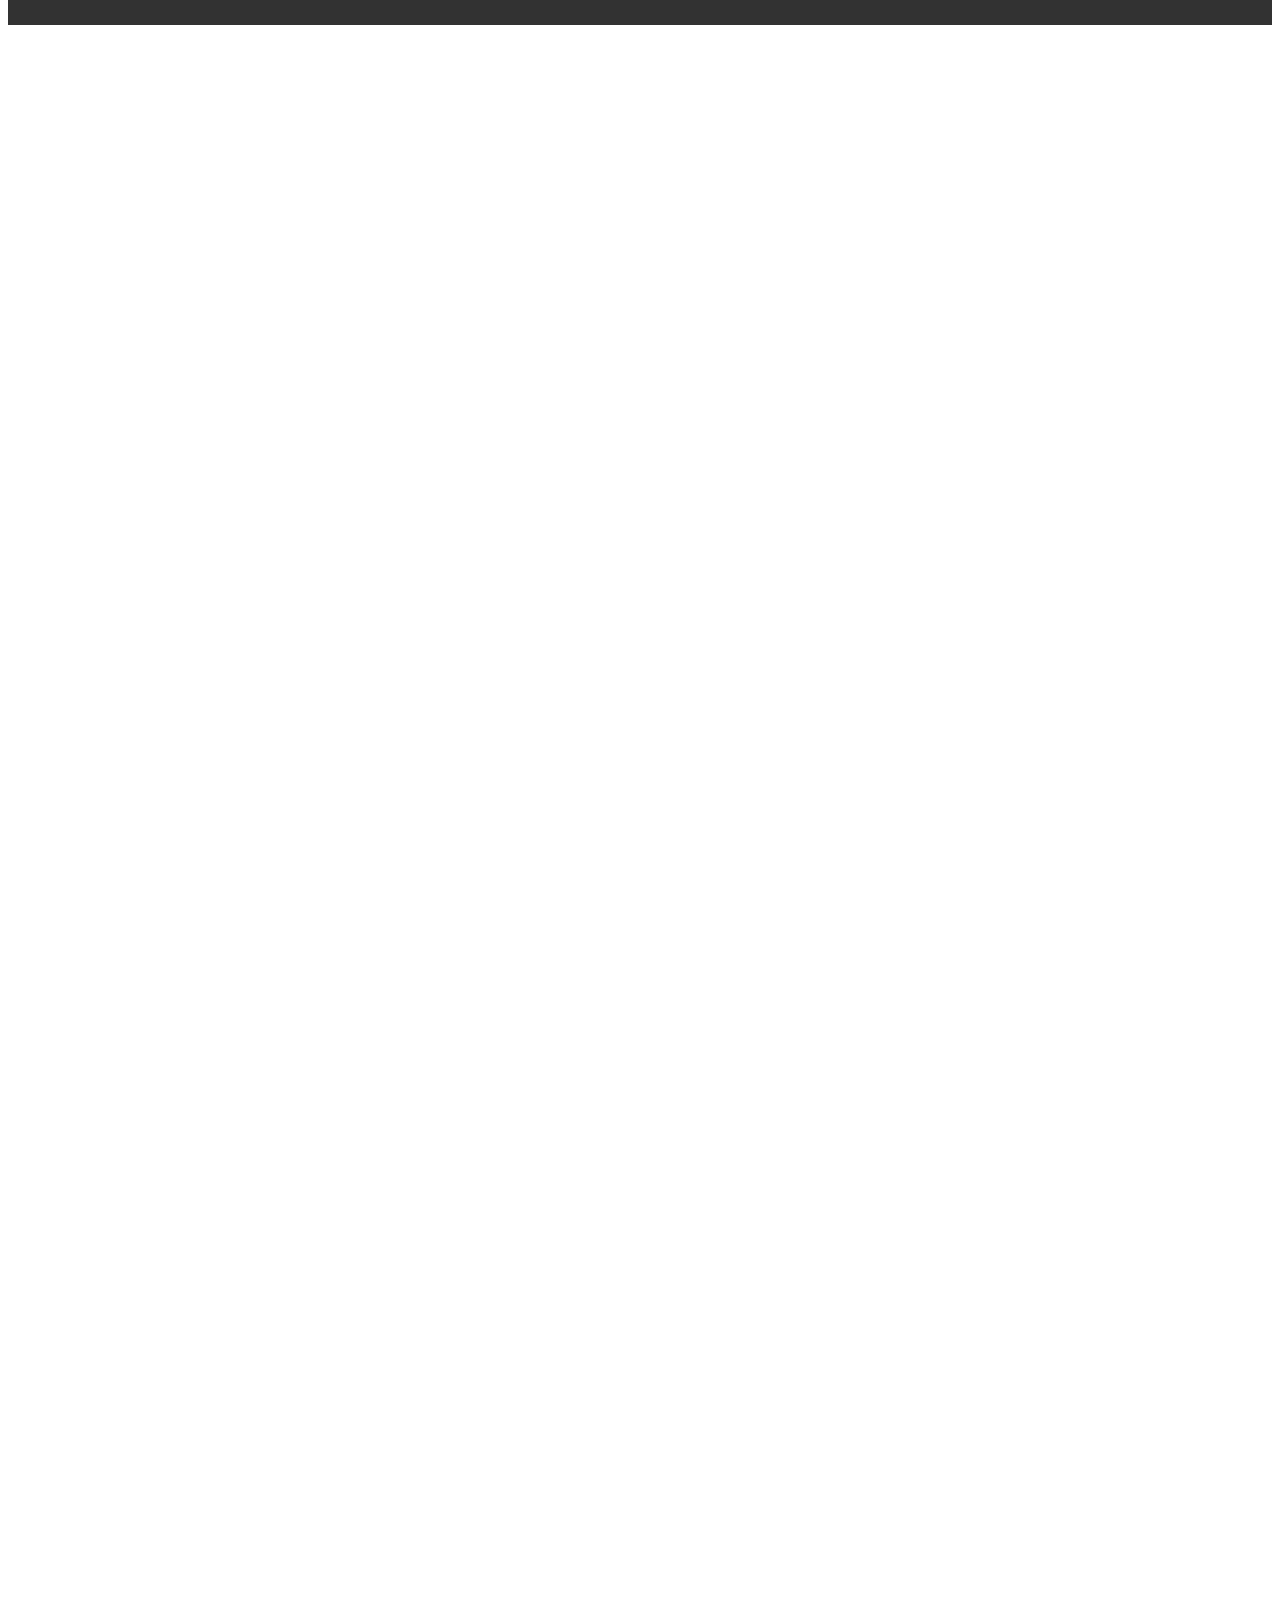
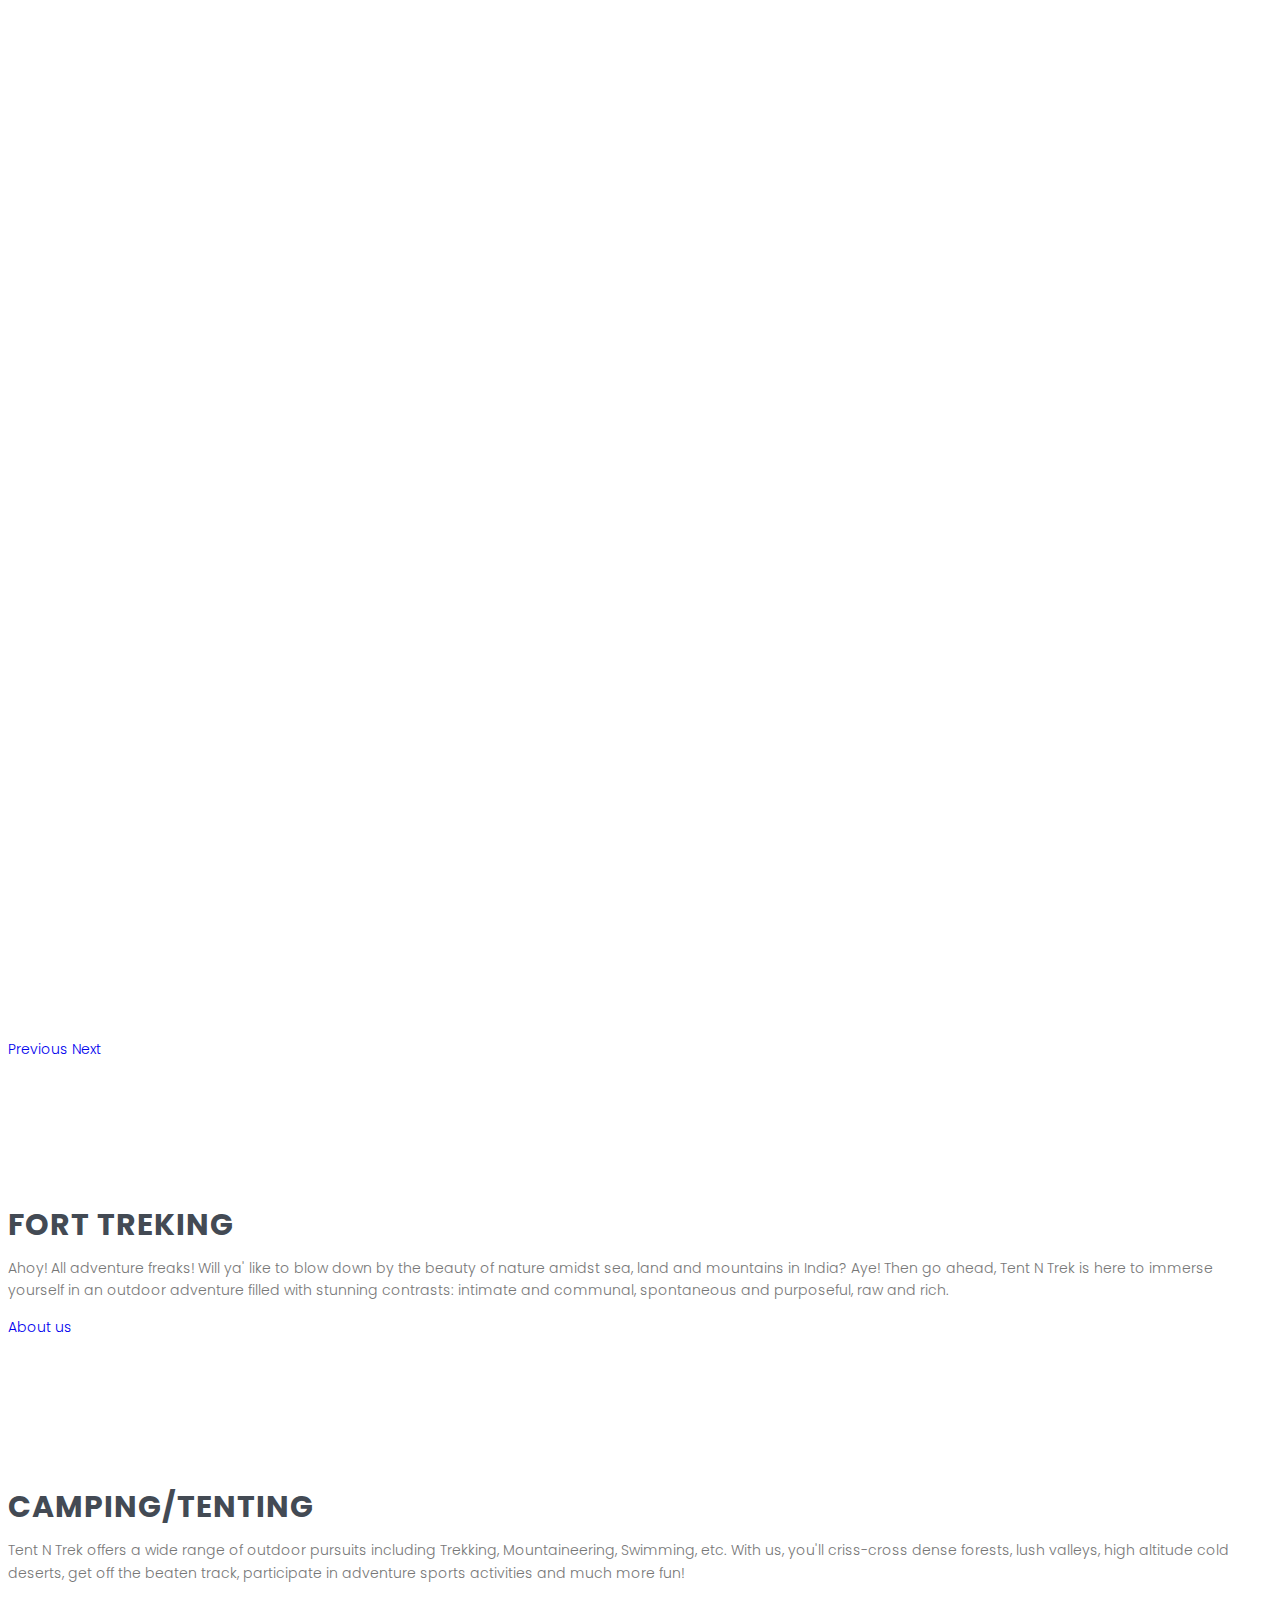
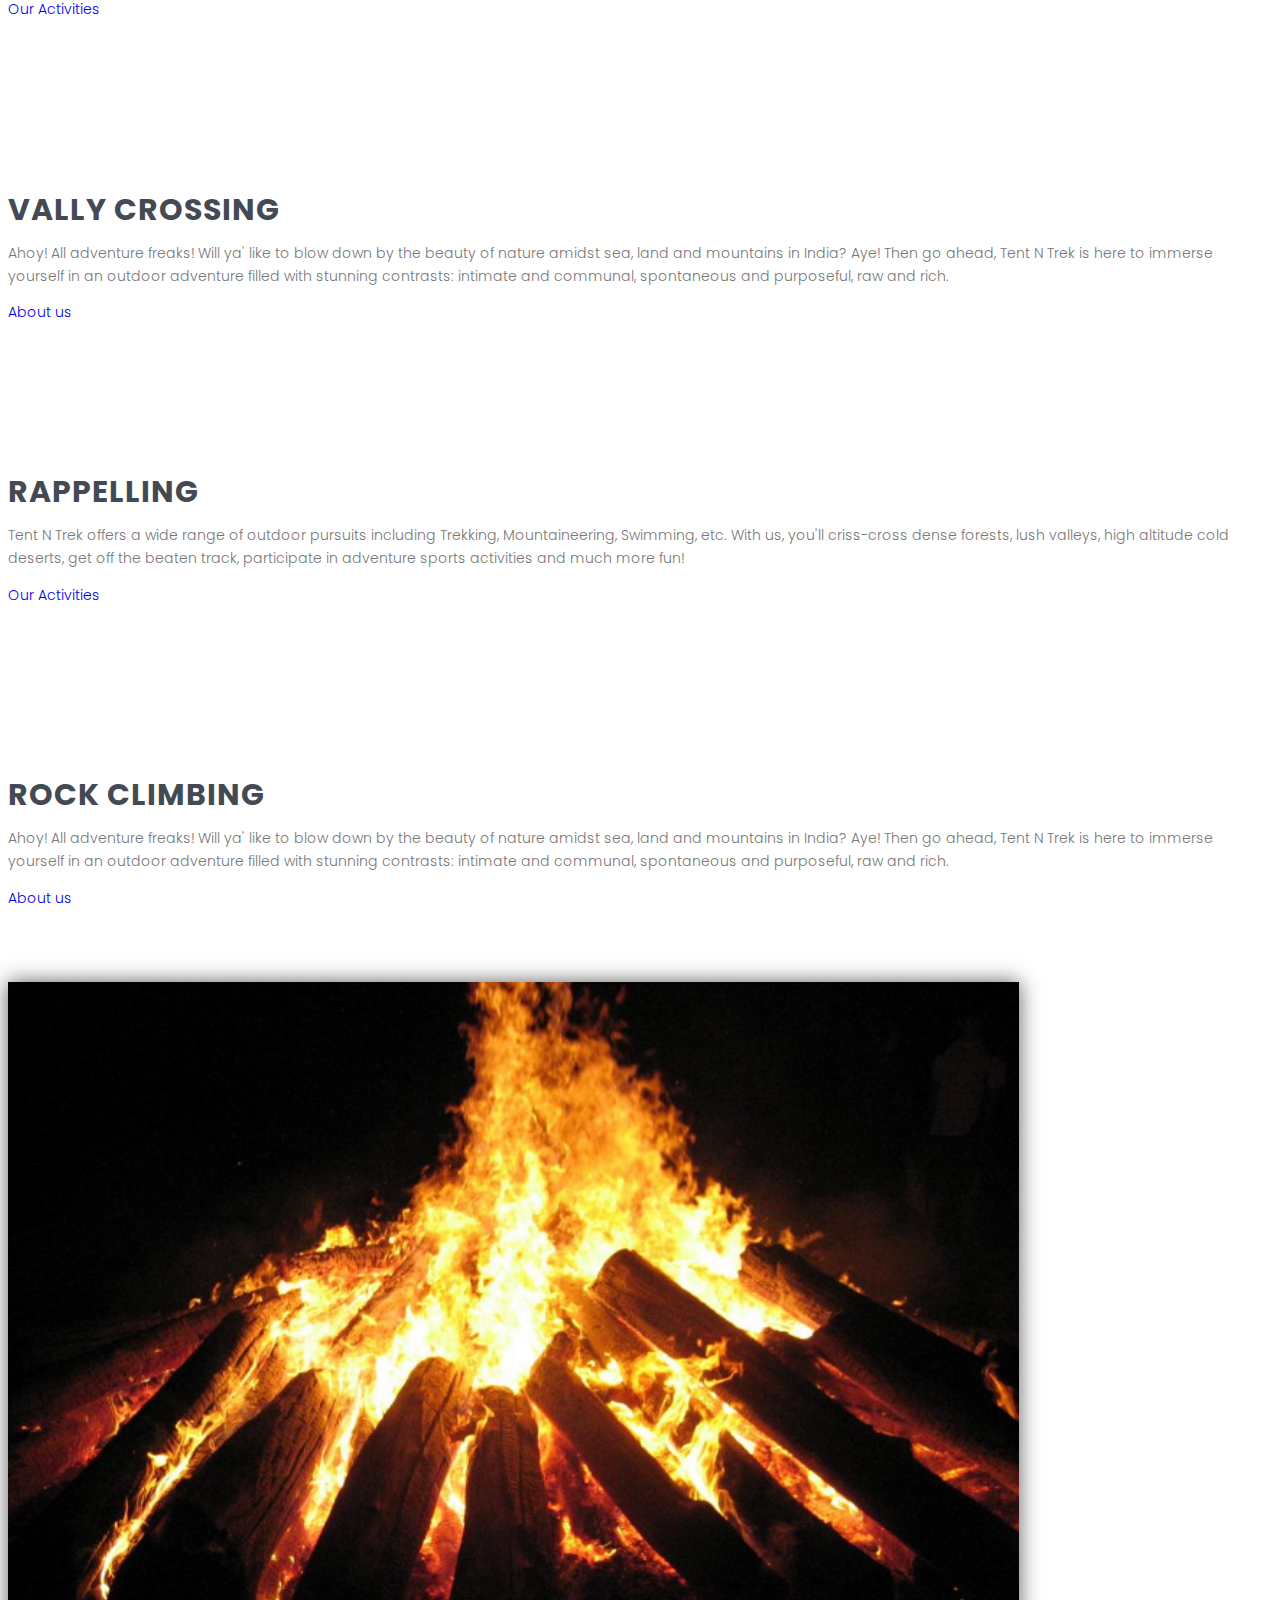
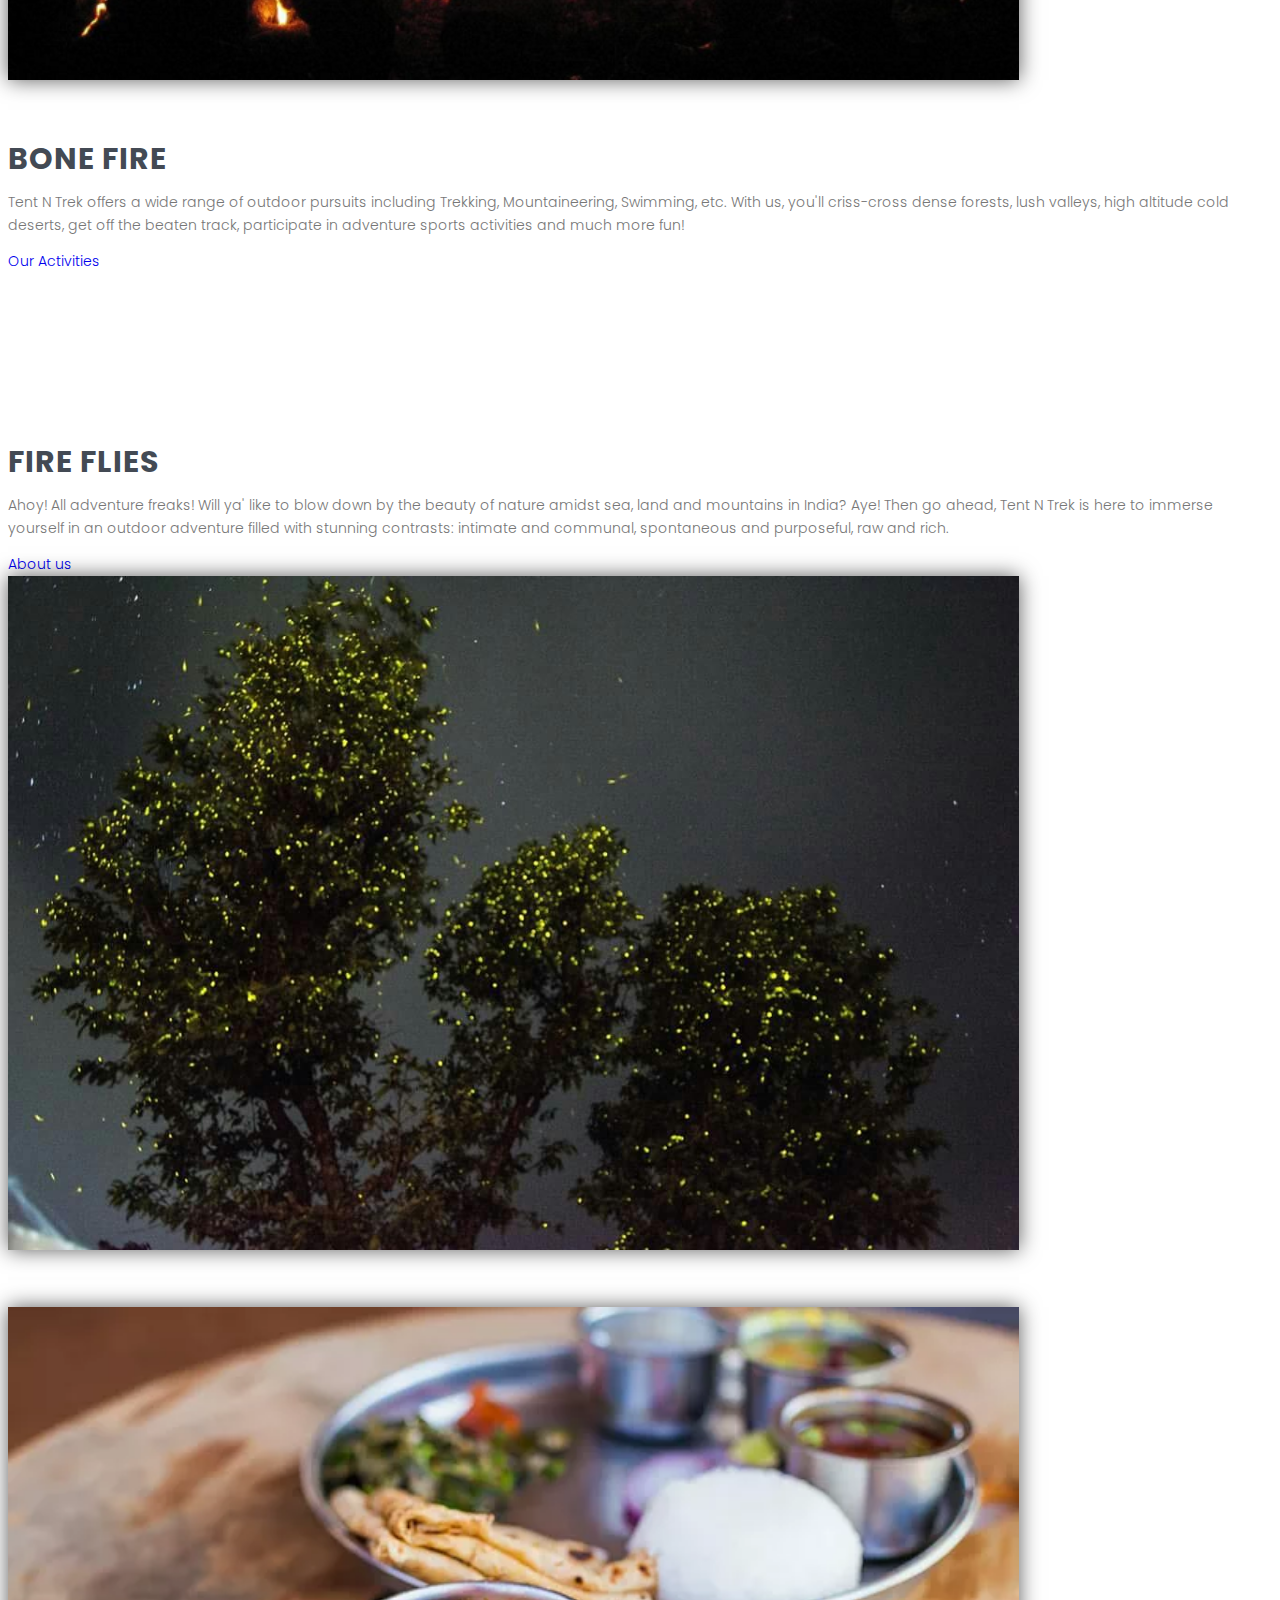
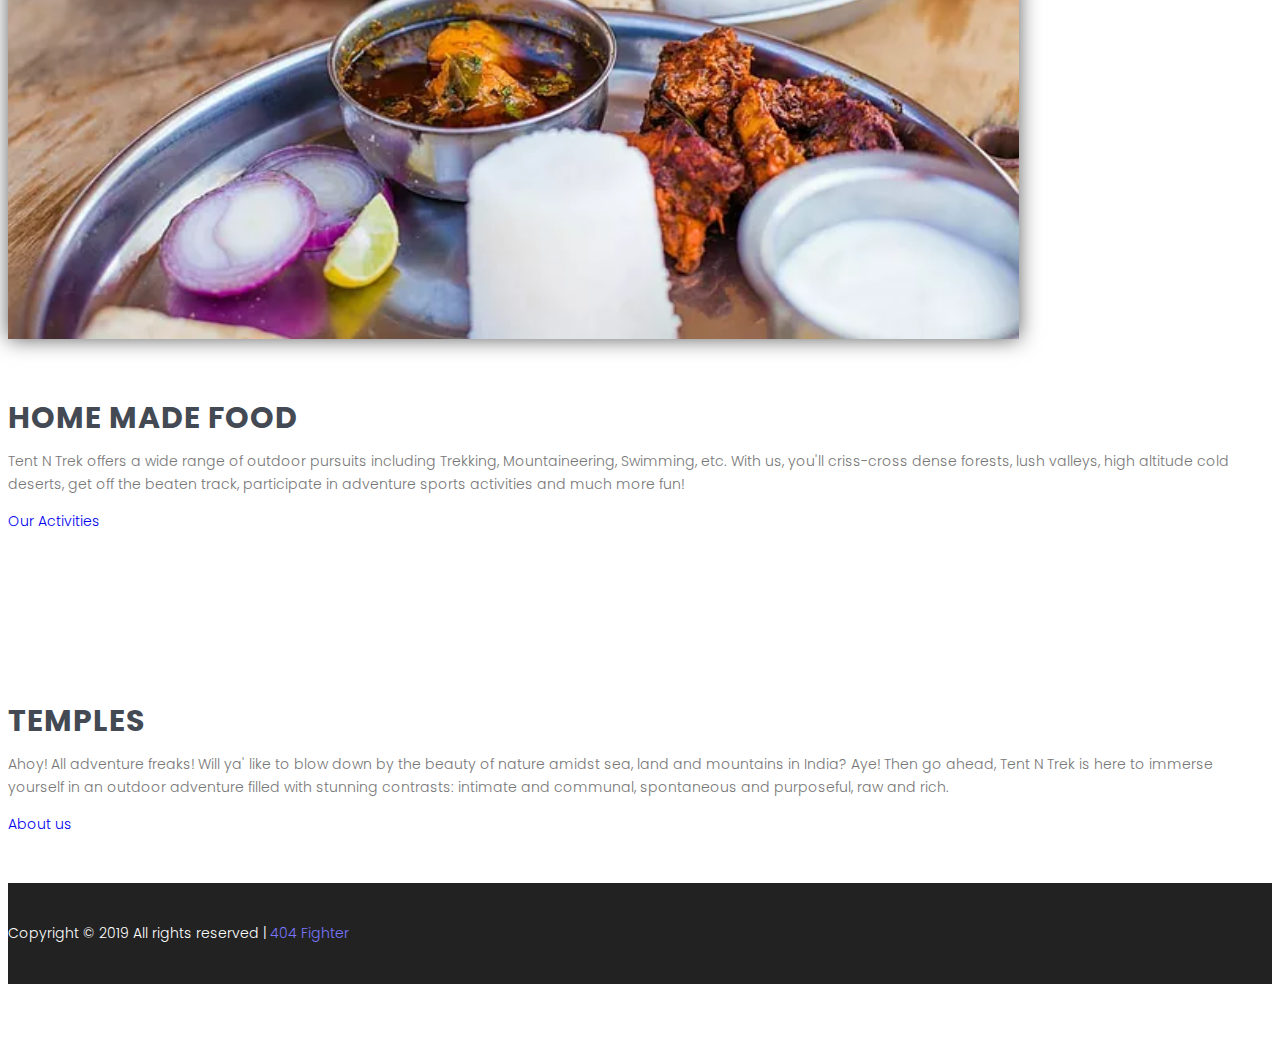
==== index.html @ be693015 "5" ====
<!DOCTYPE html>
	<html class="no-js">
	<head>
		<!-- Mobile Specific Meta -->
		<meta name="viewport" content="width=device-width, initial-scale=1, shrink-to-fit=no">
		<!-- Favicon-->
		<link rel="shortcut icon" href="img/logo.png">
		<!-- Author Meta -->
		<meta name="author" content="CodePixar">
		<!-- Meta Description -->
		<meta name="description" content="">
		<!-- Meta Keyword -->
		<meta name="keywords" content="">
		<!-- meta character set -->
		<meta charset="UTF-8">
		<!-- Site Title -->
		<title>Nivrutti Trakers</title>
		<link rel="shortcut icon" type="image/png" href="img/logo.png"/>

		<link href="https://fonts.googleapis.com/css?family=Poppins:100,200,400,300,500,600,700" rel="stylesheet"> 
			<!--
			CSS
			============================================= -->
			<link rel="stylesheet" href="css/linearicons.css">
			<link rel="stylesheet" href="css/font-awesome.min.css">
			<link rel="stylesheet" href="css/magnific-popup.css">
			<link rel="stylesheet" href="css/nice-select.css">
			<link rel="stylesheet" href="css/owl.carousel.css">
			<link rel='stylesheet' href='css/simplelightbox.min.css' >
			<link rel="stylesheet" href="css/bootstrap.css">
			<link rel="stylesheet" href="css/main.css">

		</head>
		<body>
			<!-- Start Header Area -->
			<header class="default-header">
				<div class="container">
					<div class="header-wrap">
						<div class="header-top d-flex justify-content-between align-items-center">
							<div class="logo">
								<a href="./index.html"><img src="img/logo.png" alt=""></a>
							</div>
							<div class="main-menubar d-flex align-items-center">
								<nav>
									<a href="./index.html">Home</a>
									<a href="./gallery.html">Gallery</a>
									<a href="./events.html">Events</a>
									<a href="./about.html">About Me</a>
									<a href="./contact.html">Contact</a>							
								</nav>
								<div class="menu-bar"><span class="lnr lnr-cross"></span></div>
							</div>
						</div>
					</div>
				</div>
			</header>
			<!-- End Header Area -->
			<!-- start banner Area -->
			<section class="banner-area relative" id="home">			
				<div class="slider"><div id="carouselExampleIndicators" class="carousel slide" data-ride="carousel">
				        <div class="carousel-inner" role="listbox">
				          <!-- Slide One - Set the background image for this slide in the line below -->
				          <div class="carousel-item active" style="background-image: url('img/slider1.jpg')">
				            <div class="carousel-caption d-md-block">
				              <h2 class="text-uppercase" style="float:left">Konkan Kada (Wildlife)</h2>
				              <h1 style="color:white">
								Go where you feel most alive.
<br>
<br>
								
				              </h1>
				            </div>
				          </div>
				          <!-- Slide Two - Set the background image for this slide in the line below -->
				          <div class="carousel-item" style="background-image: url('img/slider2.jpg')">
				            <div class="carousel-caption d-md-block">
				              <h2 class="text-uppercase">Water Falls</h2>
				              <h1 style="color:white">If adventure has a final and all-embracing motive, it is surely this: we go out because it is our nature to go out, to climb mountains, and to paddle rivers, to fly to the planets and plunge into the depths of the oceans… When man ceases to do these things, he is no longer man.	
				              </h1>
				            </div>
				          </div>
				          <!-- Slide Three - Set the background image for this slide in the line below -->
				          <div class="carousel-item" style="background-image: url('img/slider3.jpg')">
				            <div class="carousel-caption d-md-block">
				              <h2 class="text-uppercase" style="float:left">Asia's deepest vally (sandan)</h2>
							  <br>
				              <h1 style="color:white">
								Mountains are only a problem when they are bigger than you. 
								<br>
								You should develop yourself so much that you become bigger than the mountains you face.
				              </h1>
				            </div>
				          </div>
				        </div>
				        <a class="carousel-control-prev" href="#carouselExampleIndicators" role="button" data-slide="prev">
				          <span class="carousel-control-prev-icon" aria-hidden="true"></span>
				          <span class="sr-only">Previous</span>
				        </a>
				        <a class="carousel-control-next" href="#carouselExampleIndicators" role="button" data-slide="next">
				          <span class="carousel-control-next-icon" aria-hidden="true"></span>
				          <span class="sr-only">Next</span>
				        </a>
				      </div>
				</div>
			</section>
			<!-- End banner Area -->	

			  <!-- Start blog Area -->
			  <section class="about-us layout-1 padding-top padding-bottom" style="padding-top: 100px;padding-bottom:25px;">
				<div class="container">
					<div class="row">
						<div class="col-md-7 ">
							<div class="group-title">
								<div class="sub-title"><p class=""></p><i class="icons flaticon-climbing-sport"></i></div>
								<h2 class="main-title">Fort Treking</h2></div>
							<div class="about-us-wrapper"><p class="text">Ahoy! All adventure freaks! Will ya' like to blow down by the beauty of nature amidst sea, land and mountains in India? Aye! Then go ahead, Tent N Trek is here to immerse yourself in an outdoor adventure filled with stunning contrasts: intimate and communal, spontaneous and purposeful, raw and rich. </p>
			
			
								<div class="group-button">
								<a href="events.html" class="btn btn-maincolor">About us</a>
								</div>
							</div>
						</div>
						<div class=" col-md-5">
							<div data-wow-delay="0.3s" class="about-us-image1 wow zoomIn" style="width:80%"><img src="img/story1.jpg" alt="" class="img-responsive"></div>
						</div>
					</div>
				</div>
			</section>
			<section class="about-us layout-1 padding-top padding-bottom" style="padding-top: 25px;padding-bottom:25px;">
				<div class="container">
					<div class="row">
						<div class=" col-md-5">
							<div data-wow-delay="0.3s" class="about-us-image1 wow zoomIn" style="width:80%"><img src="img/story2.jpg" alt="" class="img-responsive"></div> <br>
						</div>
						<div class="col-md-7">
							<div class="group-title">
								<div class="sub-title"><p class="text"></p><i class="icons flaticon-sport"></i></div>
								<h2 class="main-title">Camping/Tenting</h2></div>
							<div class="about-us-wrapper"><p class="text">Tent N Trek offers a wide range of outdoor pursuits including Trekking, Mountaineering, Swimming, etc. With us, you'll criss-cross dense forests, lush valleys, high altitude cold deserts, get off the beaten track, participate in adventure sports activities and much more fun!</p>
			
			
								<div class="group-button"><a href="events.html" class="btn btn-maincolor">Our Activities</a></div>
							</div>
						</div>
					</div>
				</div>
			</section>
			<section class="about-us layout-1 padding-top padding-bottom" style="padding-top: 100px;padding-bottom:25px;">
				<div class="container">
					<div class="row">
						<div class="col-md-7 ">
							<div class="group-title">
								<div class="sub-title"><p class=""></p><i class="icons flaticon-climbing-sport"></i></div>
								<h2 class="main-title">Vally Crossing</h2></div>
							<div class="about-us-wrapper"><p class="text">Ahoy! All adventure freaks! Will ya' like to blow down by the beauty of nature amidst sea, land and mountains in India? Aye! Then go ahead, Tent N Trek is here to immerse yourself in an outdoor adventure filled with stunning contrasts: intimate and communal, spontaneous and purposeful, raw and rich. </p>
			
			
								<div class="group-button">
								<a href="events.html" class="btn btn-maincolor">About us</a>
								</div>
							</div>
						</div>
						<div class=" col-md-5">
							<div data-wow-delay="0.3s" class="about-us-image1 wow zoomIn" style="width:80%"><img src="img/p28.jpg" alt="" class="img-responsive"></div>
						</div>
					</div>
				</div>
			</section>
			<section class="about-us layout-1 padding-top padding-bottom" style="padding-top: 25px;padding-bottom:25px;">
				<div class="container">
					<div class="row">
						<div class=" col-md-5">
							<div data-wow-delay="0.3s" class="about-us-image1 wow zoomIn" style="width:80%"><img src="img/p33.jpg" alt="" class="img-responsive"></div> <br>
						</div>
						<div class="col-md-7">
							<div class="group-title">
								<div class="sub-title"><p class="text"></p><i class="icons flaticon-sport"></i></div>
								<h2 class="main-title">Rappelling</h2></div>
							<div class="about-us-wrapper"><p class="text">Tent N Trek offers a wide range of outdoor pursuits including Trekking, Mountaineering, Swimming, etc. With us, you'll criss-cross dense forests, lush valleys, high altitude cold deserts, get off the beaten track, participate in adventure sports activities and much more fun!</p>
			
			
								<div class="group-button"><a href="events.html" class="btn btn-maincolor">Our Activities</a></div>
							</div>
						</div>
					</div>
				</div>
			</section>
			<section class="about-us layout-1 padding-top padding-bottom" style="padding-top: 100px;padding-bottom:25px;">
				<div class="container">
					<div class="row">
						<div class="col-md-7 ">
							<div class="group-title">
								<div class="sub-title"><p class=""></p><i class="icons flaticon-climbing-sport"></i></div>
								<h2 class="main-title">Rock Climbing</h2></div>
							<div class="about-us-wrapper"><p class="text">Ahoy! All adventure freaks! Will ya' like to blow down by the beauty of nature amidst sea, land and mountains in India? Aye! Then go ahead, Tent N Trek is here to immerse yourself in an outdoor adventure filled with stunning contrasts: intimate and communal, spontaneous and purposeful, raw and rich. </p>
			
			
								<div class="group-button">
								<a href="events.html" class="btn btn-maincolor">About us</a>
								</div>
							</div>
						</div>
						<div class=" col-md-5">
							<div data-wow-delay="0.3s" class="about-us-image1 wow zoomIn" style="width:80%"><img src="img/p19.jpg" alt="" class="img-responsive"></div>
						</div>
					</div>
				</div>
			</section>
			<section class="about-us layout-1 padding-top padding-bottom" style="padding-top: 25px;padding-bottom:25px;">
				<div class="container">
					<div class="row">
						<div class=" col-md-5">
							<div data-wow-delay="0.3s" class="about-us-image1 wow zoomIn" style="width:80%"><img src="img/BoneFire.png" alt="" class="img-responsive"></div> <br>
						</div>
						<div class="col-md-7">
							<div class="group-title">
								<div class="sub-title"><p class="text"></p><i class="icons flaticon-sport"></i></div>
								<h2 class="main-title">Bone Fire</h2></div>
							<div class="about-us-wrapper"><p class="text">Tent N Trek offers a wide range of outdoor pursuits including Trekking, Mountaineering, Swimming, etc. With us, you'll criss-cross dense forests, lush valleys, high altitude cold deserts, get off the beaten track, participate in adventure sports activities and much more fun!</p>
			
			
								<div class="group-button"><a href="events.html" class="btn btn-maincolor">Our Activities</a></div>
							</div>
						</div>
					</div>
				</div>
			</section>
			
			<section class="about-us layout-1 padding-top padding-bottom" style="padding-top: 100px;padding-bottom:25px;">
				<div class="container">
					<div class="row">
						<div class="col-md-7 ">
							<div class="group-title">
								<div class="sub-title"><p class=""></p><i class="icons flaticon-climbing-sport"></i></div>
								<h2 class="main-title">Fire Flies</h2></div>
							<div class="about-us-wrapper"><p class="text">Ahoy! All adventure freaks! Will ya' like to blow down by the beauty of nature amidst sea, land and mountains in India? Aye! Then go ahead, Tent N Trek is here to immerse yourself in an outdoor adventure filled with stunning contrasts: intimate and communal, spontaneous and purposeful, raw and rich. </p>
			
			
								<div class="group-button">
								<a href="events.html" class="btn btn-maincolor">About us</a>
								</div>
							</div>
						</div>
						<div class=" col-md-5">
							<div data-wow-delay="0.3s" class="about-us-image1 wow zoomIn" style="width:80%"><img src="img/fireflies.jpg" alt="" class="img-responsive"></div>
						</div>
					</div>
				</div>
			</section>
			<section class="about-us layout-1 padding-top padding-bottom" style="padding-top: 25px;padding-bottom:25px;">
				<div class="container">
					<div class="row">
						<div class=" col-md-5">
							<div data-wow-delay="0.3s" class="about-us-image1 wow zoomIn" style="width:80%"><img src="img/food.jpg" alt="" class="img-responsive"></div> <br>
						</div>
						<div class="col-md-7">
							<div class="group-title">
								<div class="sub-title"><p class="text"></p><i class="icons flaticon-sport"></i></div>
								<h2 class="main-title">Home made food</h2></div>
							<div class="about-us-wrapper"><p class="text">Tent N Trek offers a wide range of outdoor pursuits including Trekking, Mountaineering, Swimming, etc. With us, you'll criss-cross dense forests, lush valleys, high altitude cold deserts, get off the beaten track, participate in adventure sports activities and much more fun!</p>
			
			
								<div class="group-button"><a href="events.html" class="btn btn-maincolor">Our Activities</a></div>
							</div>
						</div>
					</div>
				</div>
			</section>
						
			<section class="about-us layout-1 padding-top padding-bottom" style="padding-top: 100px;padding-bottom:25px;">
				<div class="container">
					<div class="row">
						<div class="col-md-7 ">
							<div class="group-title">
								<div class="sub-title"><p class=""></p><i class="icons flaticon-climbing-sport"></i></div>
								<h2 class="main-title">Temples</h2></div>
							<div class="about-us-wrapper"><p class="text">Ahoy! All adventure freaks! Will ya' like to blow down by the beauty of nature amidst sea, land and mountains in India? Aye! Then go ahead, Tent N Trek is here to immerse yourself in an outdoor adventure filled with stunning contrasts: intimate and communal, spontaneous and purposeful, raw and rich. </p>
			
			
								<div class="group-button">
								<a href="events.html" class="btn btn-maincolor">About us</a>
								</div>
							</div>
						</div>
						<div class=" col-md-5">
							<div data-wow-delay="0.3s" class="about-us-image1 wow zoomIn" style="width:80%"><img src="img/slider22.jpg" alt="" class="img-responsive"></div>
						</div>
					</div>
				</div>
			</section>
			<!-- end blog Area -->	

			<!-- start footer Area -->		
			<footer class="footer-area">
				<div class="container">
					<div class="row footer-bottom d-flex justify-content-between">
						<p class="col-lg-8 col-sm-12 footer-text m-0 text-white">Copyright © 2019 All rights reserved   | <a href="#">404 Fighter</a></p>
						
					</div>
				</div>
			</footer>
			<!-- End footer Area -->		

			<script src="js/vendor/jquery-2.2.4.min.js"></script>
			<script src="js/vendor/bootstrap.min.js"></script>
			<script src="js/jquery.ajaxchimp.min.js"></script>
			<script src="js/owl.carousel.min.js"></script>			
			<script src="js/jquery.nice-select.min.js"></script>
			<script src="js/jquery.sticky.js"></script>
			<script src="js/parallax.min.js"></script>
			<script src="https://code.jquery.com/ui/1.12.1/jquery-ui.js"></script>
			<script type="text/javascript" src="js/simple-lightbox.min.js"></script>
			<script src="js/main.js"></script>	
		</body>
	</html>
---- css/main.css ----
/*--------------------------- Color variations ----------------------*/
/* Medium Layout: 1280px */
/* Tablet Layout: 768px */
/* Mobile Layout: 320px */
/* Wide Mobile Layout: 480px */
/* =================================== */
/*  Basic Style 
/* =================================== */
::-moz-selection {
  /* Code for Firefox */
  background-color: #7a77ff;
  color: #fff; }

::selection {
  background-color: #7a77ff;
  color: #fff; }

::-webkit-input-placeholder {
  /* WebKit, Blink, Edge */
  color: #777777;
  font-weight: 300; }

:-moz-placeholder {
  /* Mozilla Firefox 4 to 18 */
  color: #777777;
  opacity: 1;
  font-weight: 300; }

::-moz-placeholder {
  /* Mozilla Firefox 19+ */
  color: #777777;
  opacity: 1;
  font-weight: 300; }

:-ms-input-placeholder {
  /* Internet Explorer 10-11 */
  color: #777777;
  font-weight: 300; }

::-ms-input-placeholder {
  /* Microsoft Edge */
  color: #777777;
  font-weight: 300; }

body {
  color: #777777;
  font-family: "Poppins", sans-serif;
  font-size: 14px;
  font-weight: 300;
  line-height: 1.625em;
  position: relative; }

ol, ul {
  margin: 0;
  padding: 0;
  list-style: none; }

select {
  display: block; }

figure {
  margin: 0; }

a {
  -webkit-transition: all 0.3s ease 0s;
  -moz-transition: all 0.3s ease 0s;
  -o-transition: all 0.3s ease 0s;
  transition: all 0.3s ease 0s; }

iframe {
  border: 0; }

a, a:focus, a:hover {
  text-decoration: none;
  outline: 0; }

.btn.active.focus,
.btn.active:focus,
.btn.focus,
.btn.focus:active,
.btn:active:focus,
.btn:focus {
  text-decoration: none;
  outline: 0; }

.card-panel {
  margin: 0;
  padding: 60px; }

/**
 *  Typography
 *
 **/
.btn i, .btn-large i, .btn-floating i, .btn-large i, .btn-flat i {
  font-size: 1em;
  line-height: inherit; }

.gray-bg {
  background: #f9f9ff; }

h1, h2, h3,
h4, h5, h6 {
  font-family: "Poppins", sans-serif;
  color: #222222;
  line-height: 1.2em !important;
  margin-bottom: 0;
  margin-top: 0;
  font-weight: 600; }

.h1, .h2, .h3,
.h4, .h5, .h6 {
  margin-bottom: 0;
  margin-top: 0;
  font-family: "Poppins", sans-serif;
  font-weight: 600;
  color: #222222; }

h1, .h1 {
  font-size: 36px; }

h2, .h2 {
  font-size: 30px; }

h3, .h3 {
  font-size: 24px; }

h4, .h4 {
  font-size: 20px; }

h5, .h5 {
  font-size: 16px; }

h6, .h6 {
  font-size: 14px;
  color: #222222; }

td, th {
  border-radius: 0px; }

/**
 * For modern browsers
 * 1. The space content is one way to avoid an Opera bug when the
 *    contenteditable attribute is included anywhere else in the document.
 *    Otherwise it causes space to appear at the top and bottom of elements
 *    that are clearfixed.
 * 2. The use of `table` rather than `block` is only necessary if using
 *    `:before` to contain the top-margins of child elements.
 */
.clear::before, .clear::after {
  content: " ";
  display: table; }
.clear::after {
  clear: both; }

.fz-11 {
  font-size: 11px; }

.fz-12 {
  font-size: 12px; }

.fz-13 {
  font-size: 13px; }

.fz-14 {
  font-size: 14px; }

.fz-15 {
  font-size: 15px; }

.fz-16 {
  font-size: 16px; }

.fz-18 {
  font-size: 18px; }

.fz-30 {
  font-size: 30px; }

.fz-48 {
  font-size: 48px !important; }

.fw100 {
  font-weight: 100; }

.fw300 {
  font-weight: 300; }

.fw400 {
  font-weight: 400 !important; }

.fw500 {
  font-weight: 500; }

.f700 {
  font-weight: 700; }

.fsi {
  font-style: italic; }

.mt-10 {
  margin-top: 10px; }

.mt-15 {
  margin-top: 15px; }

.mt-20 {
  margin-top: 20px; }

.mt-25 {
  margin-top: 25px; }

.mt-30 {
  margin-top: 30px; }

.mt-35 {
  margin-top: 35px; }

.mt-40 {
  margin-top: 40px; }

.mt-50 {
  margin-top: 50px; }

.mt-60 {
  margin-top: 60px; }

.mt-70 {
  margin-top: 70px; }

.mt-80 {
  margin-top: 80px; }

.mt-100 {
  margin-top: 100px; }

.mt-120 {
  margin-top: 120px; }

.mt-150 {
  margin-top: 150px; }

.ml-0 {
  margin-left: 0 !important; }

.ml-5 {
  margin-left: 5px !important; }

.ml-10 {
  margin-left: 10px; }

.ml-15 {
  margin-left: 15px; }

.ml-20 {
  margin-left: 20px; }

.ml-30 {
  margin-left: 30px; }

.ml-50 {
  margin-left: 50px; }

.mr-0 {
  margin-right: 0 !important; }

.mr-5 {
  margin-right: 5px !important; }

.mr-15 {
  margin-right: 15px; }

.mr-10 {
  margin-right: 10px; }

.mr-20 {
  margin-right: 20px; }

.mr-30 {
  margin-right: 30px; }

.mr-50 {
  margin-right: 50px; }

.mb-0 {
  margin-bottom: 0px; }

.mb-0-i {
  margin-bottom: 0px !important; }

.mb-5 {
  margin-bottom: 5px; }

.mb-10 {
  margin-bottom: 10px; }

.mb-15 {
  margin-bottom: 15px; }

.mb-20 {
  margin-bottom: 20px; }

.mb-25 {
  margin-bottom: 25px; }

.mb-30 {
  margin-bottom: 30px; }

.mb-40 {
  margin-bottom: 40px; }

.mb-50 {
  margin-bottom: 50px; }

.mb-60 {
  margin-bottom: 60px; }

.mb-70 {
  margin-bottom: 70px; }

.mb-80 {
  margin-bottom: 80px; }

.mb-90 {
  margin-bottom: 90px; }

.mb-100 {
  margin-bottom: 100px; }

.pt-0 {
  padding-top: 0px; }

.pt-10 {
  padding-top: 10px; }

.pt-15 {
  padding-top: 15px; }

.pt-20 {
  padding-top: 20px; }

.pt-25 {
  padding-top: 25px; }

.pt-30 {
  padding-top: 30px; }

.pt-40 {
  padding-top: 40px; }

.pt-50 {
  padding-top: 50px; }

.pt-60 {
  padding-top: 60px; }

.pt-70 {
  padding-top: 70px; }

.pt-80 {
  padding-top: 80px; }

.pt-90 {
  padding-top: 90px; }

.pt-100 {
  padding-top: 100px; }

.pt-120 {
  padding-top: 120px; }

.pt-150 {
  padding-top: 150px; }

.pb-0 {
  padding-bottom: 0px; }

.pb-10 {
  padding-bottom: 10px; }

.pb-15 {
  padding-bottom: 15px; }

.pb-20 {
  padding-bottom: 20px; }

.pb-25 {
  padding-bottom: 25px; }

.pb-30 {
  padding-bottom: 30px; }

.pb-40 {
  padding-bottom: 40px; }

.pb-50 {
  padding-bottom: 50px; }

.pb-60 {
  padding-bottom: 60px; }

.pb-70 {
  padding-bottom: 70px; }

.pb-80 {
  padding-bottom: 80px; }

.pb-90 {
  padding-bottom: 90px; }

.pb-100 {
  padding-bottom: 100px; }

.pb-120 {
  padding-bottom: 120px; }

.pb-150 {
  padding-bottom: 150px; }

.pr-30 {
  padding-right: 30px; }

.pl-30 {
  padding-left: 30px; }

.pl-90 {
  padding-left: 90px; }

.p-40 {
  padding: 40px; }

.float-left {
  float: left; }

.float-right {
  float: right; }

.text-italic {
  font-style: italic; }

.text-white {
  color: #fff; }

.transition {
  -webkit-transition: all 0.3s ease 0s;
  -moz-transition: all 0.3s ease 0s;
  -o-transition: all 0.3s ease 0s;
  transition: all 0.3s ease 0s; }

.section-full {
  padding: 100px 0; }

.section-half {
  padding: 75px 0; }

.text-center {
  text-align: center; }

.text-left {
  text-align: left; }

.text-rigth {
  text-align: right; }

.flex {
  display: -webkit-box;
  display: -webkit-flex;
  display: -moz-flex;
  display: -ms-flexbox;
  display: flex; }

.inline-flex {
  display: -webkit-inline-box;
  display: -webkit-inline-flex;
  display: -moz-inline-flex;
  display: -ms-inline-flexbox;
  display: inline-flex; }

.flex-grow {
  -webkit-box-flex: 1;
  -webkit-flex-grow: 1;
  -moz-flex-grow: 1;
  -ms-flex-positive: 1;
  flex-grow: 1; }

.flex-wrap {
  -webkit-flex-wrap: wrap;
  -moz-flex-wrap: wrap;
  -ms-flex-wrap: wrap;
  flex-wrap: wrap; }

.flex-left {
  -webkit-box-pack: start;
  -ms-flex-pack: start;
  -webkit-justify-content: flex-start;
  -moz-justify-content: flex-start;
  justify-content: flex-start; }

.flex-middle {
  -webkit-box-align: center;
  -ms-flex-align: center;
  -webkit-align-items: center;
  -moz-align-items: center;
  align-items: center; }

.flex-right {
  -webkit-box-pack: end;
  -ms-flex-pack: end;
  -webkit-justify-content: flex-end;
  -moz-justify-content: flex-end;
  justify-content: flex-end; }

.flex-top {
  -webkit-align-self: flex-start;
  -moz-align-self: flex-start;
  -ms-flex-item-align: start;
  align-self: flex-start; }

.flex-center {
  -webkit-box-pack: center;
  -ms-flex-pack: center;
  -webkit-justify-content: center;
  -moz-justify-content: center;
  justify-content: center; }

.flex-bottom {
  -webkit-align-self: flex-end;
  -moz-align-self: flex-end;
  -ms-flex-item-align: end;
  align-self: flex-end; }

.space-between {
  -webkit-box-pack: justify;
  -ms-flex-pack: justify;
  -webkit-justify-content: space-between;
  -moz-justify-content: space-between;
  justify-content: space-between; }

.space-around {
  -ms-flex-pack: distribute;
  -webkit-justify-content: space-around;
  -moz-justify-content: space-around;
  justify-content: space-around; }

.flex-column {
  -webkit-box-direction: normal;
  -webkit-box-orient: vertical;
  -webkit-flex-direction: column;
  -moz-flex-direction: column;
  -ms-flex-direction: column;
  flex-direction: column; }

.flex-cell {
  display: -webkit-box;
  display: -webkit-flex;
  display: -moz-flex;
  display: -ms-flexbox;
  display: flex;
  -webkit-box-flex: 1;
  -webkit-flex-grow: 1;
  -moz-flex-grow: 1;
  -ms-flex-positive: 1;
  flex-grow: 1; }

.display-table {
  display: table; }

.light {
  color: #fff; }

.dark {
  color: #000; }

.relative {
  position: relative; }

.overflow-hidden {
  overflow: hidden; }

.overlay {
  position: absolute;
  left: 0;
  right: 0;
  top: 0;
  bottom: 0; }

.container.fullwidth {
  width: 100%; }
.container.no-padding {
  padding-left: 0;
  padding-right: 0; }

.no-padding {
  padding: 0; }

.section-bg {
  background: #f9fafc; }

@media (max-width: 767px) {
  .no-flex-xs {
    display: block !important; } }

.row.no-margin {
  margin-left: 0;
  margin-right: 0; }

.sample-text-area {
  background: #fff;
  padding: 100px 0 70px 0; }

.text-heading {
  margin-bottom: 30px;
  font-size: 24px; }

b, i, sup, sub, u, del {
  color: #7a77ff; }

h1 {
  font-size: 36px; }

h2 {
  font-size: 30px; }

h3 {
  font-size: 24px; }

h4 {
  font-size: 18px; }

h5 {
  font-size: 16px; }

h6 {
  font-size: 14px; }

h1, h2, h3, h4, h5, h6 {
  line-height: 1.5em; }

.typography h1, .typography h2, .typography h3, .typography h4, .typography h5, .typography h6 {
  color: #777777; }

.button-area {
  background: #fff; }
  .button-area .border-top-generic {
    padding: 70px 15px;
    border-top: 1px dotted #eee; }

.button-group-area .genric-btn {
  margin-right: 10px;
  margin-top: 10px; }
  .button-group-area .genric-btn:last-child {
    margin-right: 0; }

.genric-btn {
  display: inline-block;
  outline: none;
  line-height: 40px;
  padding: 0 30px;
  font-size: .8em;
  text-align: center;
  text-decoration: none;
  font-weight: 500;
  cursor: pointer;
  -webkit-transition: all 0.3s ease 0s;
  -moz-transition: all 0.3s ease 0s;
  -o-transition: all 0.3s ease 0s;
  transition: all 0.3s ease 0s; }
  .genric-btn:focus {
    outline: none; }
  .genric-btn.e-large {
    padding: 0 40px;
    line-height: 50px; }
  .genric-btn.large {
    line-height: 45px; }
  .genric-btn.medium {
    line-height: 30px; }
  .genric-btn.small {
    line-height: 25px; }
  .genric-btn.radius {
    border-radius: 3px; }
  .genric-btn.circle {
    border-radius: 20px; }
  .genric-btn.arrow {
    display: -webkit-inline-box;
    display: -ms-inline-flexbox;
    display: inline-flex;
    -webkit-box-align: center;
    -ms-flex-align: center;
    align-items: center; }
    .genric-btn.arrow span {
      margin-left: 10px; }
  .genric-btn.default {
    color: #222222;
    background: #f9f9ff;
    border: 1px solid transparent; }
    .genric-btn.default:hover {
      border: 1px solid #f9f9ff;
      background: #fff; }
  .genric-btn.default-border {
    border: 1px solid #f9f9ff;
    background: #fff; }
    .genric-btn.default-border:hover {
      color: #222222;
      background: #f9f9ff;
      border: 1px solid transparent; }
  .genric-btn.primary {
    color: #fff;
    background: #7a77ff;
    border: 1px solid transparent; }
    .genric-btn.primary:hover {
      color: #7a77ff;
      border: 1px solid #7a77ff;
      background: #fff; }
  .genric-btn.primary-border {
    color: #7a77ff;
    border: 1px solid #7a77ff;
    background: #fff; }
    .genric-btn.primary-border:hover {
      color: #fff;
      background: #7a77ff;
      border: 1px solid transparent; }
  .genric-btn.success {
    color: #fff;
    background: #4cd3e3;
    border: 1px solid transparent; }
    .genric-btn.success:hover {
      color: #4cd3e3;
      border: 1px solid #4cd3e3;
      background: #fff; }
  .genric-btn.success-border {
    color: #4cd3e3;
    border: 1px solid #4cd3e3;
    background: #fff; }
    .genric-btn.success-border:hover {
      color: #fff;
      background: #4cd3e3;
      border: 1px solid transparent; }
  .genric-btn.info {
    color: #fff;
    background: #38a4ff;
    border: 1px solid transparent; }
    .genric-btn.info:hover {
      color: #38a4ff;
      border: 1px solid #38a4ff;
      background: #fff; }
  .genric-btn.info-border {
    color: #38a4ff;
    border: 1px solid #38a4ff;
    background: #fff; }
    .genric-btn.info-border:hover {
      color: #fff;
      background: #38a4ff;
      border: 1px solid transparent; }
  .genric-btn.warning {
    color: #fff;
    background: #f4e700;
    border: 1px solid transparent; }
    .genric-btn.warning:hover {
      color: #f4e700;
      border: 1px solid #f4e700;
      background: #fff; }
  .genric-btn.warning-border {
    color: #f4e700;
    border: 1px solid #f4e700;
    background: #fff; }
    .genric-btn.warning-border:hover {
      color: #fff;
      background: #f4e700;
      border: 1px solid transparent; }
  .genric-btn.danger {
    color: #fff;
    background: #f44a40;
    border: 1px solid transparent; }
    .genric-btn.danger:hover {
      color: #f44a40;
      border: 1px solid #f44a40;
      background: #fff; }
  .genric-btn.danger-border {
    color: #f44a40;
    border: 1px solid #f44a40;
    background: #fff; }
    .genric-btn.danger-border:hover {
      color: #fff;
      background: #f44a40;
      border: 1px solid transparent; }
  .genric-btn.link {
    color: #222222;
    background: #f9f9ff;
    text-decoration: underline;
    border: 1px solid transparent; }
    .genric-btn.link:hover {
      color: #222222;
      border: 1px solid #f9f9ff;
      background: #fff; }
  .genric-btn.link-border {
    color: #222222;
    border: 1px solid #f9f9ff;
    background: #fff;
    text-decoration: underline; }
    .genric-btn.link-border:hover {
      color: #222222;
      background: #f9f9ff;
      border: 1px solid transparent; }
  .genric-btn.disable {
    color: #222222, 0.3;
    background: #f9f9ff;
    border: 1px solid transparent;
    cursor: not-allowed; }

.generic-blockquote {
  padding: 30px 50px 30px 30px;
  background: #f9f9ff;
  border-left: 2px solid #7a77ff; }

.progress-table-wrap {
  overflow-x: scroll; }

.progress-table {
  background: #f9f9ff;
  padding: 15px 0px 30px 0px;
  min-width: 800px; }
  .progress-table .serial {
    width: 11.83%;
    padding-left: 30px; }
  .progress-table .country {
    width: 28.07%; }
  .progress-table .visit {
    width: 19.74%; }
  .progress-table .percentage {
    width: 40.36%;
    padding-right: 50px; }
  .progress-table .table-head {
    display: flex; }
    .progress-table .table-head .serial, .progress-table .table-head .country, .progress-table .table-head .visit, .progress-table .table-head .percentage {
      color: #222222;
      line-height: 40px;
      text-transform: uppercase;
      font-weight: 500; }
  .progress-table .table-row {
    padding: 15px 0;
    border-top: 1px solid #edf3fd;
    display: flex; }
    .progress-table .table-row .serial, .progress-table .table-row .country, .progress-table .table-row .visit, .progress-table .table-row .percentage {
      display: flex;
      align-items: center; }
    .progress-table .table-row .country img {
      margin-right: 15px; }
    .progress-table .table-row .percentage .progress {
      width: 80%;
      border-radius: 0px;
      background: transparent; }
      .progress-table .table-row .percentage .progress .progress-bar {
        height: 5px;
        line-height: 5px; }
        .progress-table .table-row .percentage .progress .progress-bar.color-1 {
          background-color: #6382e6; }
        .progress-table .table-row .percentage .progress .progress-bar.color-2 {
          background-color: #e66686; }
        .progress-table .table-row .percentage .progress .progress-bar.color-3 {
          background-color: #f09359; }
        .progress-table .table-row .percentage .progress .progress-bar.color-4 {
          background-color: #73fbaf; }
        .progress-table .table-row .percentage .progress .progress-bar.color-5 {
          background-color: #73fbaf; }
        .progress-table .table-row .percentage .progress .progress-bar.color-6 {
          background-color: #6382e6; }
        .progress-table .table-row .percentage .progress .progress-bar.color-7 {
          background-color: #a367e7; }
        .progress-table .table-row .percentage .progress .progress-bar.color-8 {
          background-color: #e66686; }

.single-gallery-image {
  margin-top: 30px;
  background-repeat: no-repeat !important;
  background-position: center center !important;
  background-size: cover !important;
  height: 200px; }

.list-style {
  width: 14px;
  height: 14px; }

.unordered-list li {
  position: relative;
  padding-left: 30px;
  line-height: 1.82em !important; }
  .unordered-list li:before {
    content: "";
    position: absolute;
    width: 14px;
    height: 14px;
    border: 3px solid #7a77ff;
    background: #fff;
    top: 4px;
    left: 0;
    border-radius: 50%; }

.ordered-list {
  margin-left: 30px; }
  .ordered-list li {
    list-style-type: decimal-leading-zero;
    color: #7a77ff;
    font-weight: 500;
    line-height: 1.82em !important; }
    .ordered-list li span {
      font-weight: 300;
      color: #777777; }

.ordered-list-alpha li {
  margin-left: 30px;
  list-style-type: lower-alpha;
  color: #7a77ff;
  font-weight: 500;
  line-height: 1.82em !important; }
  .ordered-list-alpha li span {
    font-weight: 300;
    color: #777777; }

.ordered-list-roman li {
  margin-left: 30px;
  list-style-type: lower-roman;
  color: #7a77ff;
  font-weight: 500;
  line-height: 1.82em !important; }
  .ordered-list-roman li span {
    font-weight: 300;
    color: #777777; }

.single-input {
  display: block;
  width: 100%;
  line-height: 40px;
  border: none;
  outline: none;
  background: #f9f9ff;
  padding: 0 20px; }
  .single-input:focus {
    outline: none; }

.input-group-icon {
  position: relative; }
  .input-group-icon .icon {
    position: absolute;
    left: 20px;
    top: 0;
    line-height: 40px;
    z-index: 3; }
    .input-group-icon .icon i {
      color: #797979; }
  .input-group-icon .single-input {
    padding-left: 45px; }

.single-textarea {
  display: block;
  width: 100%;
  line-height: 40px;
  border: none;
  outline: none;
  background: #f9f9ff;
  padding: 0 20px;
  height: 100px;
  resize: none; }
  .single-textarea:focus {
    outline: none; }

.single-input-primary {
  display: block;
  width: 100%;
  line-height: 40px;
  border: 1px solid transparent;
  outline: none;
  background: #f9f9ff;
  padding: 0 20px; }
  .single-input-primary:focus {
    outline: none;
    border: 1px solid #7a77ff; }

.single-input-accent {
  display: block;
  width: 100%;
  line-height: 40px;
  border: 1px solid transparent;
  outline: none;
  background: #f9f9ff;
  padding: 0 20px; }
  .single-input-accent:focus {
    outline: none;
    border: 1px solid #eb6b55; }

.single-input-secondary {
  display: block;
  width: 100%;
  line-height: 40px;
  border: 1px solid transparent;
  outline: none;
  background: #f9f9ff;
  padding: 0 20px; }
  .single-input-secondary:focus {
    outline: none;
    border: 1px solid #f09359; }

.default-switch {
  width: 35px;
  height: 17px;
  border-radius: 8.5px;
  background: #f9f9ff;
  position: relative;
  cursor: pointer; }
  .default-switch input {
    position: absolute;
    left: 0;
    top: 0;
    right: 0;
    bottom: 0;
    width: 100%;
    height: 100%;
    opacity: 0;
    cursor: pointer; }
    .default-switch input + label {
      position: absolute;
      top: 1px;
      left: 1px;
      width: 15px;
      height: 15px;
      border-radius: 50%;
      background: #7a77ff;
      -webkit-transition: all 0.2s;
      -moz-transition: all 0.2s;
      -o-transition: all 0.2s;
      transition: all 0.2s;
      box-shadow: 0px 4px 5px 0px rgba(0, 0, 0, 0.2);
      cursor: pointer; }
    .default-switch input:checked + label {
      left: 19px; }

.primary-switch {
  width: 35px;
  height: 17px;
  border-radius: 8.5px;
  background: #f9f9ff;
  position: relative;
  cursor: pointer; }
  .primary-switch input {
    position: absolute;
    left: 0;
    top: 0;
    right: 0;
    bottom: 0;
    width: 100%;
    height: 100%;
    opacity: 0; }
    .primary-switch input + label {
      position: absolute;
      left: 0;
      top: 0;
      right: 0;
      bottom: 0;
      width: 100%;
      height: 100%; }
      .primary-switch input + label:before {
        content: "";
        position: absolute;
        left: 0;
        top: 0;
        right: 0;
        bottom: 0;
        width: 100%;
        height: 100%;
        background: transparent;
        border-radius: 8.5px;
        cursor: pointer;
        -webkit-transition: all 0.2s;
        -moz-transition: all 0.2s;
        -o-transition: all 0.2s;
        transition: all 0.2s; }
      .primary-switch input + label:after {
        content: "";
        position: absolute;
        top: 1px;
        left: 1px;
        width: 15px;
        height: 15px;
        border-radius: 50%;
        background: #fff;
        -webkit-transition: all 0.2s;
        -moz-transition: all 0.2s;
        -o-transition: all 0.2s;
        transition: all 0.2s;
        box-shadow: 0px 4px 5px 0px rgba(0, 0, 0, 0.2);
        cursor: pointer; }
    .primary-switch input:checked + label:after {
      left: 19px; }
    .primary-switch input:checked + label:before {
      background: #7a77ff; }

.confirm-switch {
  width: 35px;
  height: 17px;
  border-radius: 8.5px;
  background: #f9f9ff;
  position: relative;
  cursor: pointer; }
  .confirm-switch input {
    position: absolute;
    left: 0;
    top: 0;
    right: 0;
    bottom: 0;
    width: 100%;
    height: 100%;
    opacity: 0; }
    .confirm-switch input + label {
      position: absolute;
      left: 0;
      top: 0;
      right: 0;
      bottom: 0;
      width: 100%;
      height: 100%; }
      .confirm-switch input + label:before {
        content: "";
        position: absolute;
        left: 0;
        top: 0;
        right: 0;
        bottom: 0;
        width: 100%;
        height: 100%;
        background: transparent;
        border-radius: 8.5px;
        -webkit-transition: all 0.2s;
        -moz-transition: all 0.2s;
        -o-transition: all 0.2s;
        transition: all 0.2s;
        cursor: pointer; }
      .confirm-switch input + label:after {
        content: "";
        position: absolute;
        top: 1px;
        left: 1px;
        width: 15px;
        height: 15px;
        border-radius: 50%;
        background: #fff;
        -webkit-transition: all 0.2s;
        -moz-transition: all 0.2s;
        -o-transition: all 0.2s;
        transition: all 0.2s;
        box-shadow: 0px 4px 5px 0px rgba(0, 0, 0, 0.2);
        cursor: pointer; }
    .confirm-switch input:checked + label:after {
      left: 19px; }
    .confirm-switch input:checked + label:before {
      background: #4cd3e3; }

.primary-checkbox {
  width: 16px;
  height: 16px;
  border-radius: 3px;
  background: #f9f9ff;
  position: relative;
  cursor: pointer; }
  .primary-checkbox input {
    position: absolute;
    left: 0;
    top: 0;
    right: 0;
    bottom: 0;
    width: 100%;
    height: 100%;
    opacity: 0; }
    .primary-checkbox input + label {
      position: absolute;
      left: 0;
      top: 0;
      right: 0;
      bottom: 0;
      width: 100%;
      height: 100%;
      border-radius: 3px;
      cursor: pointer;
      border: 1px solid #f1f1f1; }
    .primary-checkbox input:checked + label {
      background: url(../img/elements/primary-check.png) no-repeat center center/cover;
      border: none; }

.confirm-checkbox {
  width: 16px;
  height: 16px;
  border-radius: 3px;
  background: #f9f9ff;
  position: relative;
  cursor: pointer; }
  .confirm-checkbox input {
    position: absolute;
    left: 0;
    top: 0;
    right: 0;
    bottom: 0;
    width: 100%;
    height: 100%;
    opacity: 0; }
    .confirm-checkbox input + label {
      position: absolute;
      left: 0;
      top: 0;
      right: 0;
      bottom: 0;
      width: 100%;
      height: 100%;
      border-radius: 3px;
      cursor: pointer;
      border: 1px solid #f1f1f1; }
    .confirm-checkbox input:checked + label {
      background: url(../img/elements/success-check.png) no-repeat center center/cover;
      border: none; }

.disabled-checkbox {
  width: 16px;
  height: 16px;
  border-radius: 3px;
  background: #f9f9ff;
  position: relative;
  cursor: pointer; }
  .disabled-checkbox input {
    position: absolute;
    left: 0;
    top: 0;
    right: 0;
    bottom: 0;
    width: 100%;
    height: 100%;
    opacity: 0; }
    .disabled-checkbox input + label {
      position: absolute;
      left: 0;
      top: 0;
      right: 0;
      bottom: 0;
      width: 100%;
      height: 100%;
      border-radius: 3px;
      cursor: pointer;
      border: 1px solid #f1f1f1; }
    .disabled-checkbox input:disabled {
      cursor: not-allowed;
      z-index: 3; }
    .disabled-checkbox input:checked + label {
      background: url(../img/elements/disabled-check.png) no-repeat center center/cover;
      border: none; }

.primary-radio {
  width: 16px;
  height: 16px;
  border-radius: 8px;
  background: #f9f9ff;
  position: relative;
  cursor: pointer; }
  .primary-radio input {
    position: absolute;
    left: 0;
    top: 0;
    right: 0;
    bottom: 0;
    width: 100%;
    height: 100%;
    opacity: 0; }
    .primary-radio input + label {
      position: absolute;
      left: 0;
      top: 0;
      right: 0;
      bottom: 0;
      width: 100%;
      height: 100%;
      border-radius: 8px;
      cursor: pointer;
      border: 1px solid #f1f1f1; }
    .primary-radio input:checked + label {
      background: url(../img/elements/primary-radio.png) no-repeat center center/cover;
      border: none; }

.confirm-radio {
  width: 16px;
  height: 16px;
  border-radius: 8px;
  background: #f9f9ff;
  position: relative;
  cursor: pointer; }
  .confirm-radio input {
    position: absolute;
    left: 0;
    top: 0;
    right: 0;
    bottom: 0;
    width: 100%;
    height: 100%;
    opacity: 0; }
    .confirm-radio input + label {
      position: absolute;
      left: 0;
      top: 0;
      right: 0;
      bottom: 0;
      width: 100%;
      height: 100%;
      border-radius: 8px;
      cursor: pointer;
      border: 1px solid #f1f1f1; }
    .confirm-radio input:checked + label {
      background: url(../img/elements/success-radio.png) no-repeat center center/cover;
      border: none; }

.disabled-radio {
  width: 16px;
  height: 16px;
  border-radius: 8px;
  background: #f9f9ff;
  position: relative;
  cursor: pointer; }
  .disabled-radio input {
    position: absolute;
    left: 0;
    top: 0;
    right: 0;
    bottom: 0;
    width: 100%;
    height: 100%;
    opacity: 0; }
    .disabled-radio input + label {
      position: absolute;
      left: 0;
      top: 0;
      right: 0;
      bottom: 0;
      width: 100%;
      height: 100%;
      border-radius: 8px;
      cursor: pointer;
      border: 1px solid #f1f1f1; }
    .disabled-radio input:disabled {
      cursor: not-allowed;
      z-index: 3; }
    .disabled-radio input:checked + label {
      background: url(../img/elements/disabled-radio.png) no-repeat center center/cover;
      border: none; }

.default-select {
  height: 40px; }
  .default-select .nice-select {
    border: none;
    border-radius: 0px;
    height: 40px;
    background: #f9f9ff;
    padding-left: 20px;
    padding-right: 40px; }
    .default-select .nice-select .list {
      margin-top: 0;
      border: none;
      border-radius: 0px;
      box-shadow: none;
      width: 100%;
      padding: 10px 0 10px 0px; }
      .default-select .nice-select .list .option {
        font-weight: 300;
        -webkit-transition: all 0.3s ease 0s;
        -moz-transition: all 0.3s ease 0s;
        -o-transition: all 0.3s ease 0s;
        transition: all 0.3s ease 0s;
        line-height: 28px;
        min-height: 28px;
        font-size: 12px;
        padding-left: 20px; }
        .default-select .nice-select .list .option.selected {
          color: #7a77ff;
          background: transparent; }
        .default-select .nice-select .list .option:hover {
          color: #7a77ff;
          background: transparent; }
  .default-select .current {
    margin-right: 50px;
    font-weight: 300; }
  .default-select .nice-select::after {
    right: 20px; }

.form-select {
  height: 40px;
  width: 100%; }
  .form-select .nice-select {
    border: none;
    border-radius: 0px;
    height: 40px;
    background: #f9f9ff;
    padding-left: 45px;
    padding-right: 40px;
    width: 100%; }
    .form-select .nice-select .list {
      margin-top: 0;
      border: none;
      border-radius: 0px;
      box-shadow: none;
      width: 100%;
      padding: 10px 0 10px 0px; }
      .form-select .nice-select .list .option {
        font-weight: 300;
        -webkit-transition: all 0.3s ease 0s;
        -moz-transition: all 0.3s ease 0s;
        -o-transition: all 0.3s ease 0s;
        transition: all 0.3s ease 0s;
        line-height: 28px;
        min-height: 28px;
        font-size: 12px;
        padding-left: 45px; }
        .form-select .nice-select .list .option.selected {
          color: #7a77ff;
          background: transparent; }
        .form-select .nice-select .list .option:hover {
          color: #7a77ff;
          background: transparent; }
  .form-select .current {
    margin-right: 50px;
    font-weight: 300; }
  .form-select .nice-select::after {
    right: 20px; }

body {
  position: relative; }

.default-header {
  padding: 5px 0;
  position: absolute;
  top: 0;
  left: 0;
  width: 100%;
  z-index: 9; }

.menu-bar {
  cursor: pointer; }
  .menu-bar span {
    color: #fff;
    font-size: 24px; }

.main-menubar {
  position: relative; }

nav {
  margin-right: 70px;
  -webkit-transition: all 0.3s ease 0s;
  -moz-transition: all 0.3s ease 0s;
  -o-transition: all 0.3s ease 0s;
  transition: all 0.3s ease 0s;
  transform-origin: 100% 50%; }
  @media (max-width: 767px) {
    nav {
      margin-right: 0;
      position: absolute;
      right: 0;
      top: 47px;
      padding: 20px 0;
      z-index: 5;
      width: 120px;
      background: #323232; }
      nav a {
        color: #fff !important; }
        nav a:hover {
          color: #7a77ff; } }
  nav.hide {
    transform: scale(0); }
  nav a {
    color: #fff;
    font-size: 12px;
    font-weight: 500;
    text-transform: uppercase;
    margin: 0 25px;
    display: inline-block; }
    @media (max-width: 767px) {
      nav a {
        margin: 5px 25px; } }
    nav a:hover {
      color: #7a77ff; }

.carousel-item {
  height: 100vh;
  min-height: 300px;
  background: no-repeat center center scroll;
  -webkit-background-size: cover;
  -moz-background-size: cover;
  -o-background-size: cover;
  background-size: cover; }

.section-gap {
  padding: 120px 0; }

.section-title {
  padding-bottom: 30px; }
  .section-title h2 {
    margin-bottom: 20px; }
  .section-title p {
    font-size: 16px;
    margin-bottom: 0; }
    @media (max-width: 991px) {
      .section-title p br {
        display: none; } }

.lnr {
  font-weight: 700; }

.p1-gradient-bg, .primary-btn, .primary-btn:after, .primary-btn2:after, .callto-area, .callto-area .btn-white:hover, .footer-social a:hover, .generic-banner {
  background-image: -moz-linear-gradient(0deg, #7a77ff 0%, #8cfe86 100%);
  background-image: -webkit-linear-gradient(0deg, #7a77ff 0%, #8cfe86 100%);
  background-image: -ms-linear-gradient(0deg, #7a77ff 0%, #8cfe86 100%); }

.p1-gradient-color {
  background: -moz-linear-gradient(0deg, #7a77ff 0%, #8cfe86 100%);
  background: -webkit-linear-gradient(0deg, #7a77ff 0%, #8cfe86 100%);
  background: -ms-linear-gradient(0deg, #7a77ff 0%, #8cfe86 100%);
  -webkit-background-clip: text;
  -webkit-text-fill-color: transparent; }

.primary-btn {
  line-height: 42px;
  padding-left: 30px;
  padding-right: 60px;
  border-radius: 25px;
  border: none;
  color: #fff;
  display: inline-block;
  font-weight: 500;
  position: relative;
  -webkit-transition: all 0.3s ease 0s;
  -moz-transition: all 0.3s ease 0s;
  -o-transition: all 0.3s ease 0s;
  transition: all 0.3s ease 0s;
  cursor: pointer; }
  .primary-btn:focus {
    outline: none; }
  .primary-btn span {
    color: #fff;
    position: absolute;
    top: 50%;
    transform: translateY(-60%);
    right: 30px;
    -webkit-transition: all 0.3s ease 0s;
    -moz-transition: all 0.3s ease 0s;
    -o-transition: all 0.3s ease 0s;
    transition: all 0.3s ease 0s; }
  .primary-btn:after {
    position: absolute;
    content: "";
    width: 100%;
    height: 100%;
    top: 0;
    left: 0;
    border-radius: 20px;
    opacity: 0;
    -webkit-transition: all 0.3s ease 0s;
    -moz-transition: all 0.3s ease 0s;
    -o-transition: all 0.3s ease 0s;
    transition: all 0.3s ease 0s;
    z-index: 1; }
  .primary-btn:hover {
    color: #fff; }
    .primary-btn:hover span {
      color: #fff;
      right: 20px; }

.primary-btn2 {
  line-height: 42px;
  padding-left: 30px;
  padding-right: 60px;
  border-radius: 25px;
  background: #222222;
  border: none;
  color: #fff;
  display: inline-block;
  font-weight: 500;
  position: relative;
  -webkit-transition: all 0.3s ease 0s;
  -moz-transition: all 0.3s ease 0s;
  -o-transition: all 0.3s ease 0s;
  transition: all 0.3s ease 0s;
  cursor: pointer; }
  .primary-btn2:focus {
    outline: none; }
  .primary-btn2 span {
    color: #fff;
    position: absolute;
    top: 50%;
    transform: translateY(-60%);
    right: 30px;
    -webkit-transition: all 0.3s ease 0s;
    -moz-transition: all 0.3s ease 0s;
    -o-transition: all 0.3s ease 0s;
    transition: all 0.3s ease 0s; }
  .primary-btn2:after {
    position: absolute;
    content: "";
    width: 100%;
    height: 100%;
    top: 0;
    left: 0;
    border-radius: 20px;
    opacity: 0;
    -webkit-transition: all 0.3s ease 0s;
    -moz-transition: all 0.3s ease 0s;
    -o-transition: all 0.3s ease 0s;
    transition: all 0.3s ease 0s;
    z-index: 1; }
  .primary-btn2:hover {
    color: #fff; }
    .primary-btn2:hover span {
      color: #fff;
      right: 20px; }

.no-icon {
  padding-right: 30px; }

.overlay {
  position: absolute;
  left: 0;
  right: 0;
  top: 0;
  bottom: 0; }

.default-header {
  padding: 20px 0;
  width: 100% !important;
  background: #323232; }

.sticky-wrapper {
  background-color: #323232; }

.is-sticky .default-header {
  height: 72px !important;
  background-color: #222;
  border-bottom: 1px solid #323232; }

.banner-area {
  margin-top: -70px; }
  .banner-area .fullscreen {
    height: 850px !important; }
    @media (max-width: 1028px) {
      .banner-area .fullscreen {
        height: 600px !important; } }
    @media (max-width: 768px) {
      .banner-area .fullscreen {
        height: 800px !important; } }
  .banner-area .desc {
    position: absolute;
    bottom: 100px;
    right: 400px; }

.carousel-caption, .carousel-caption h2 {
  color: #fff;
  text-align: right;
  bottom: 85px; }

.carousel-caption h2 {
  margin-bottom: 20px;
  letter-spacing: 3px; }

.gallery-area {
  background-color: #222;
  color: #fff; }

.header-text {
  text-align: center;
  margin-bottom: 20px; }
  .header-text h1 {
    margin-bottom: 20px; }
  .header-text p {
    color: #777; }

.gal {
  -webkit-column-count: 4;
  /* Chrome, Safari, Opera */
  -moz-column-count: 4;
  /* Firefox */
  column-count: 4; }

.gal img {
  width: 100%;
  padding: 7px 0; }

@media (max-width: 500px) {
  .gal {
    -webkit-column-count: 1;
    /* Chrome, Safari, Opera */
    -moz-column-count: 1;
    /* Firefox */
    column-count: 1; } }
.single-feature .icon {
  margin-right: 20px; }
  .single-feature .icon .lnr {
    font-size: 40px;
    font-weight: 300; }
.single-feature h4 {
  font-size: 18px;
  font-weight: 600;
  margin-bottom: 12px; }

@media (max-width: 991px) {
  .callto-right {
    margin-top: 20px; } }
.callto-right {
  text-align: right; }
  @media (max-width: 991px) {
    .callto-right {
      text-align: left; } }

.about-area {
  background-color: #222; }

.about-right {
  padding-right: 8%;
  padding-left: 5%; }
  @media (max-width: 1199px) {
    .about-right {
      padding-left: 5%;
      padding-right: 5%; }
      .about-right h1 {
        font-size: 25px; } }
  @media (max-width: 991px) {
    .about-right {
      padding-top: 50px;
      padding-bottom: 50px; } }
  .about-right h1 {
    margin-bottom: 20px; }
  .about-right .form-control {
    border-radius: 0;
    background-color: transparent;
    border: 1px solid #656463;
    color: #fff;
    font-size: 14px;
    padding: 12px; }
  .about-right input, .about-right textarea {
    font-size: 14px;
    font-weight: 200;
    background-color: transparent;
    border: 1px solid #656463;
    padding: 12px;
    color: #fff; }
  .about-right .option {
    color: #222; }
  .about-right .nice-select span {
    color: #ccc;
    font-size: 14px;
    font-weight: 200; }
  .about-right textarea {
    height: 150px; }
  .about-right .list {
    width: 100%; }
  .about-right .payment-method {
    color: #ccc;
    margin-top: 30px; }

.callto-area h1 {
  font-weight: 700;
  color: #fff; }
.callto-area .btn-white {
  border: 1px solid #777;
  color: #222;
  font-weight: 500;
  background: #fff;
  border: 1px solid transparent;
  text-transform: uppercase;
  border: 1px solid transparent;
  font-size: 14px;
  border-radius: 20px;
  padding: 12px 28px;
  -webkit-transition: all 0.3s ease 0s;
  -moz-transition: all 0.3s ease 0s;
  -o-transition: all 0.3s ease 0s;
  transition: all 0.3s ease 0s; }
  .callto-area .btn-white:hover {
    color: #fff;
    border: 1px solid transparent;
    cursor: pointer; }

.blog-area h1 {
  text-align: center;
  margin-bottom: 25px;
  font-weight: 600;
  text-transform: capitalize; }
.blog-area p {
  margin-bottom: 45px;
  text-align: center; }

.single-blog h4 {
  text-transform: uppercase;
  font-weight: 600;
  letter-spacing: 3px;
  margin-top: 35px; }
.single-blog a {
  color: #222; }
.single-blog .name {
  font-size: 13px;
  font-weight: 100; }
.single-blog p {
  text-align: left;
  margin-top: 15px; }
.single-blog .bottom {
  padding: 10px 0;
  border-top: 1px solid #222;
  border-bottom: 1px solid #222; }
  .single-blog .bottom span {
    margin-left: 10px; }
@media (max-width: 768px) {
  .single-blog {
    margin-bottom: 30px; }
    .single-blog .meta {
      margin-top: 20px; } }
@media (max-width: 767px) {
  .single-blog .meta {
    margin-top: 0px; } }
.single-blog .f-img {
  -webkit-transition: all 0.3s ease 0s;
  -moz-transition: all 0.3s ease 0s;
  -o-transition: all 0.3s ease 0s;
  transition: all 0.3s ease 0s; }
  .single-blog .f-img:hover {
    cursor: pointer;
    opacity: .5;
    transform: scale(1.05); }

.contact-left img {
  width: 100%; }

.contact-right {
  padding-right: 20%;
  padding-left: 5%; }
  @media (max-width: 1280px) {
    .contact-right {
      padding-left: 5%;
      padding-right: 5%; } }
  @media (max-width: 991px) {
    .contact-right {
      padding-top: 50px;
      padding-bottom: 50px; } }
  .contact-right h1 {
    margin-bottom: 25px; }
  .contact-right .form-control {
    border-radius: 0;
    background-color: transparent;
    border: 1px solid #ccc;
    color: #000000;
    font-size: 14px;
    padding: 12px; }
  .contact-right input, .contact-right textarea {
    font-size: 14px;
    font-weight: 300;
    background-color: transparent;
    border: 1px solid #ccc;
    padding: 12px;
    color: #000000; }
    .contact-right input:focus, .contact-right textarea:focus {
      box-shadow: none;
      outline: none; }
  .contact-right .option {
    color: #222; }
  .contact-right textarea {
    height: 150px; }
    @media (max-width: 1024px) and (min-width: 988px) {
      .contact-right textarea {
        height: 70px; } }

.footer-area {
  background-color: #222222; }
  .footer-area .footer-nav li {
    margin-top: 8px; }
    .footer-area .footer-nav li a {
      color: #fff; }
      .footer-area .footer-nav li a:hover {
        color: #7a77ff; }

h6 {
  color: #fff;
  margin-bottom: 25px;
  font-size: 18px;
  font-weight: 600; }

.copy-right-text i, .copy-right-text a {
  color: #7a77ff; }

.footer-social a {
  padding: 10px 15px;
  background: #111111;
  -webkit-transition: all 0.3s ease 0s;
  -moz-transition: all 0.3s ease 0s;
  -o-transition: all 0.3s ease 0s;
  transition: all 0.3s ease 0s; }
  .footer-social a:hover i {
    color: #fff; }
.footer-social i {
  color: #cccccc;
  -webkit-transition: all 0.3s ease 0s;
  -moz-transition: all 0.3s ease 0s;
  -o-transition: all 0.3s ease 0s;
  transition: all 0.3s ease 0s; }
@media (max-width: 1199px) {
  .footer-social {
    margin-top: 30px; } }
@media (max-width: 991px) {
  .footer-social {
    text-align: left; } }

.footer-bottom {
  padding: 25px 0; }

.footer-text a, .footer-text i {
  color: #7a77ff; }

.whole-wrap {
  background-color: #fff; }

.generic-banner {
  text-align: center; }
  .generic-banner .height {
    height: 600px; }
    @media (max-width: 767px) {
      .generic-banner .height {
        height: 400px; } }
  .generic-banner .generic-banner-content h2 {
    line-height: 1.2em;
    margin-bottom: 20px; }
    @media (max-width: 991px) {
      .generic-banner .generic-banner-content h2 br {
        display: none; } }
  .generic-banner .generic-banner-content p {
    text-align: center;
    font-size: 16px; }
    @media (max-width: 991px) {
      .generic-banner .generic-banner-content p br {
        display: none; } }

.generic-content h1 {
  font-weight: 600; }

.about-generic-area {
  background: #fff; }
  .about-generic-area .border-top-generic {
    border-top: 1px dotted #eee; }
  .about-generic-area p {
    margin-bottom: 20px; }

.white-bg {
  background: #fff; }

.section-top-border {
  padding: 70px 0;
  border-top: 1px dotted #eee; }

.switch-wrap {
  margin-bottom: 10px; }
  .switch-wrap p {
    margin: 0; }

/*# sourceMappingURL=main.css.map */

.group-title .sub-title .text {
  color: #6e747c;
  text-transform: uppercase;
  display: inline-block;
  margin-bottom: 0;
}
.group-title .sub-title .icons {
  font-size: 28px;
  color: #12121;
  margin-left: 60px;
  position: relative;
}
.group-title .main-title {
  color: #434a54;
  font-size: 30px;
  text-transform: uppercase;
  font-weight: bold;
  letter-spacing: 1px;
  margin: 5px 0 0 0;
}
.about-us-image1 img {
  width: 100%;
  box-shadow: 0px 0 20px rgba(0, 0, 0, 0.64);
}


.indexabout .about-us .about-us-wrapper p {
  padding-left: 120px;
  font-size: 15px;
  margin-bottom: 50px;
}
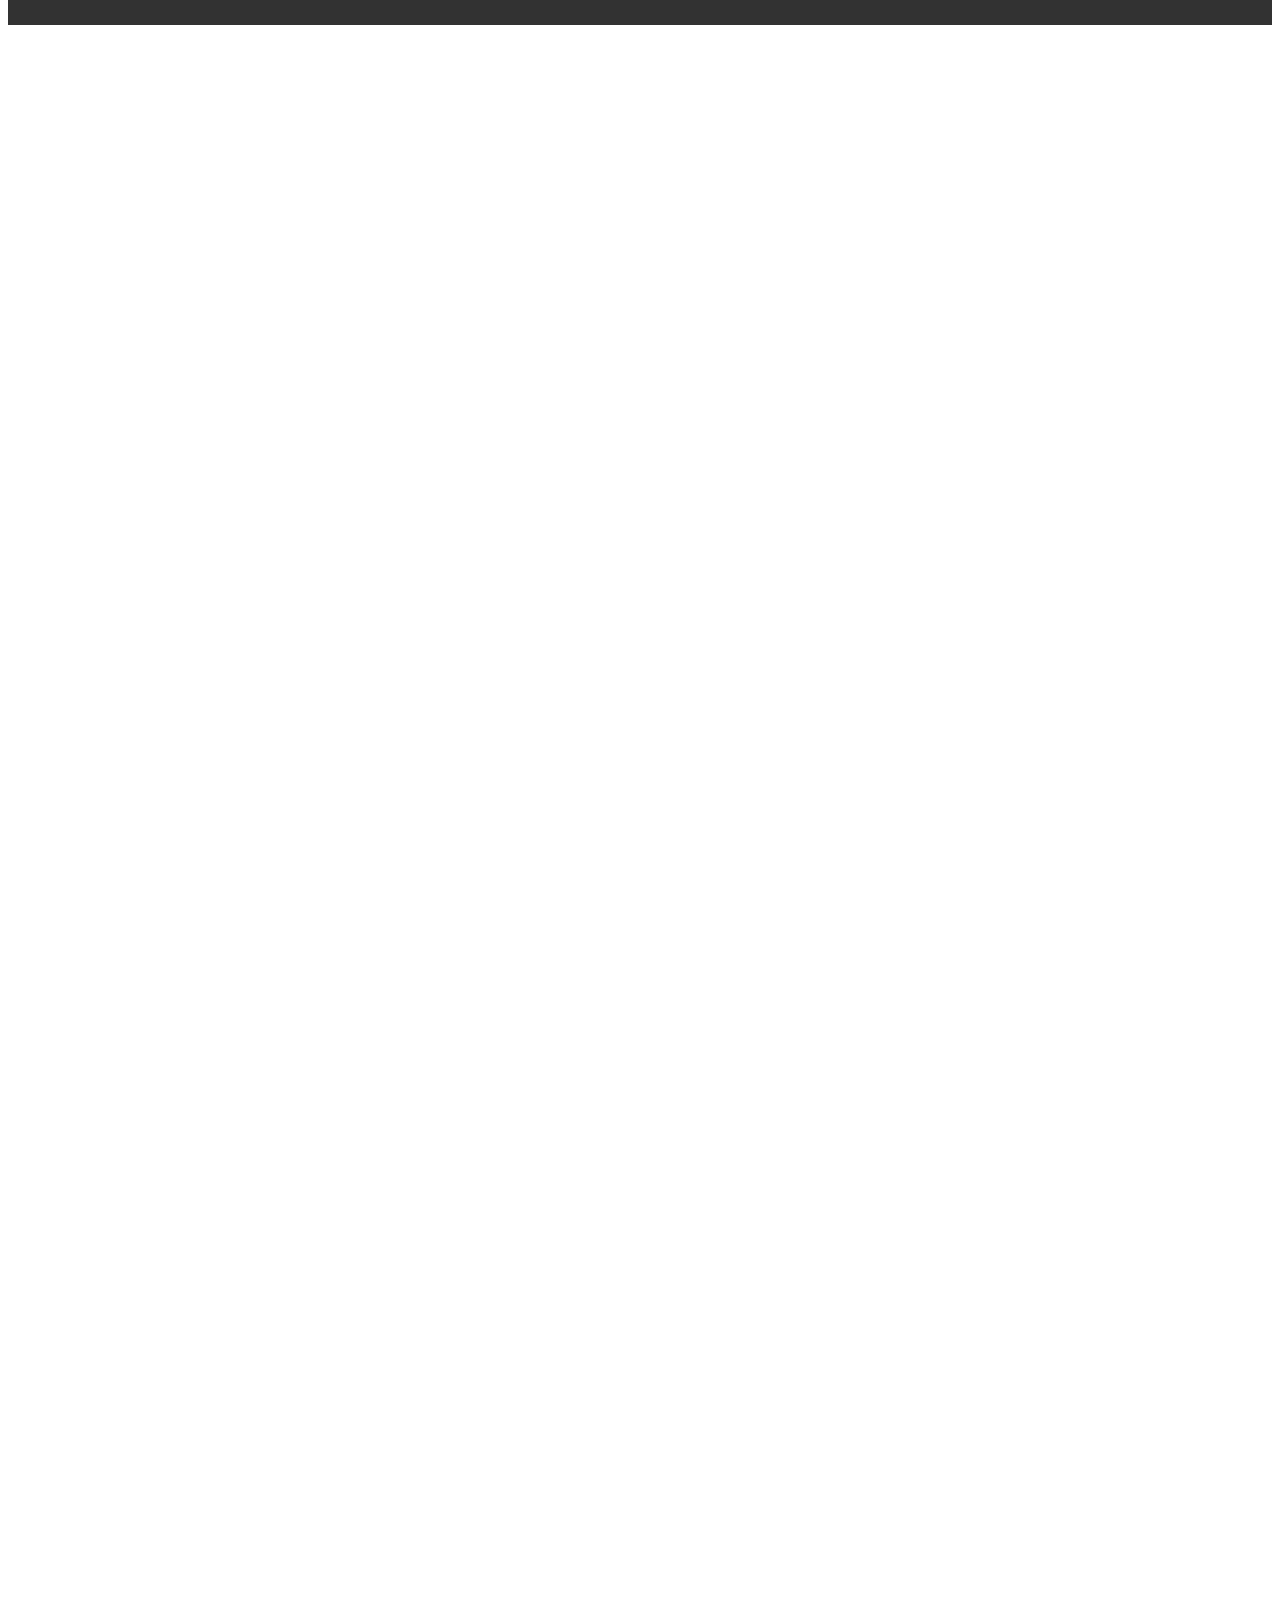
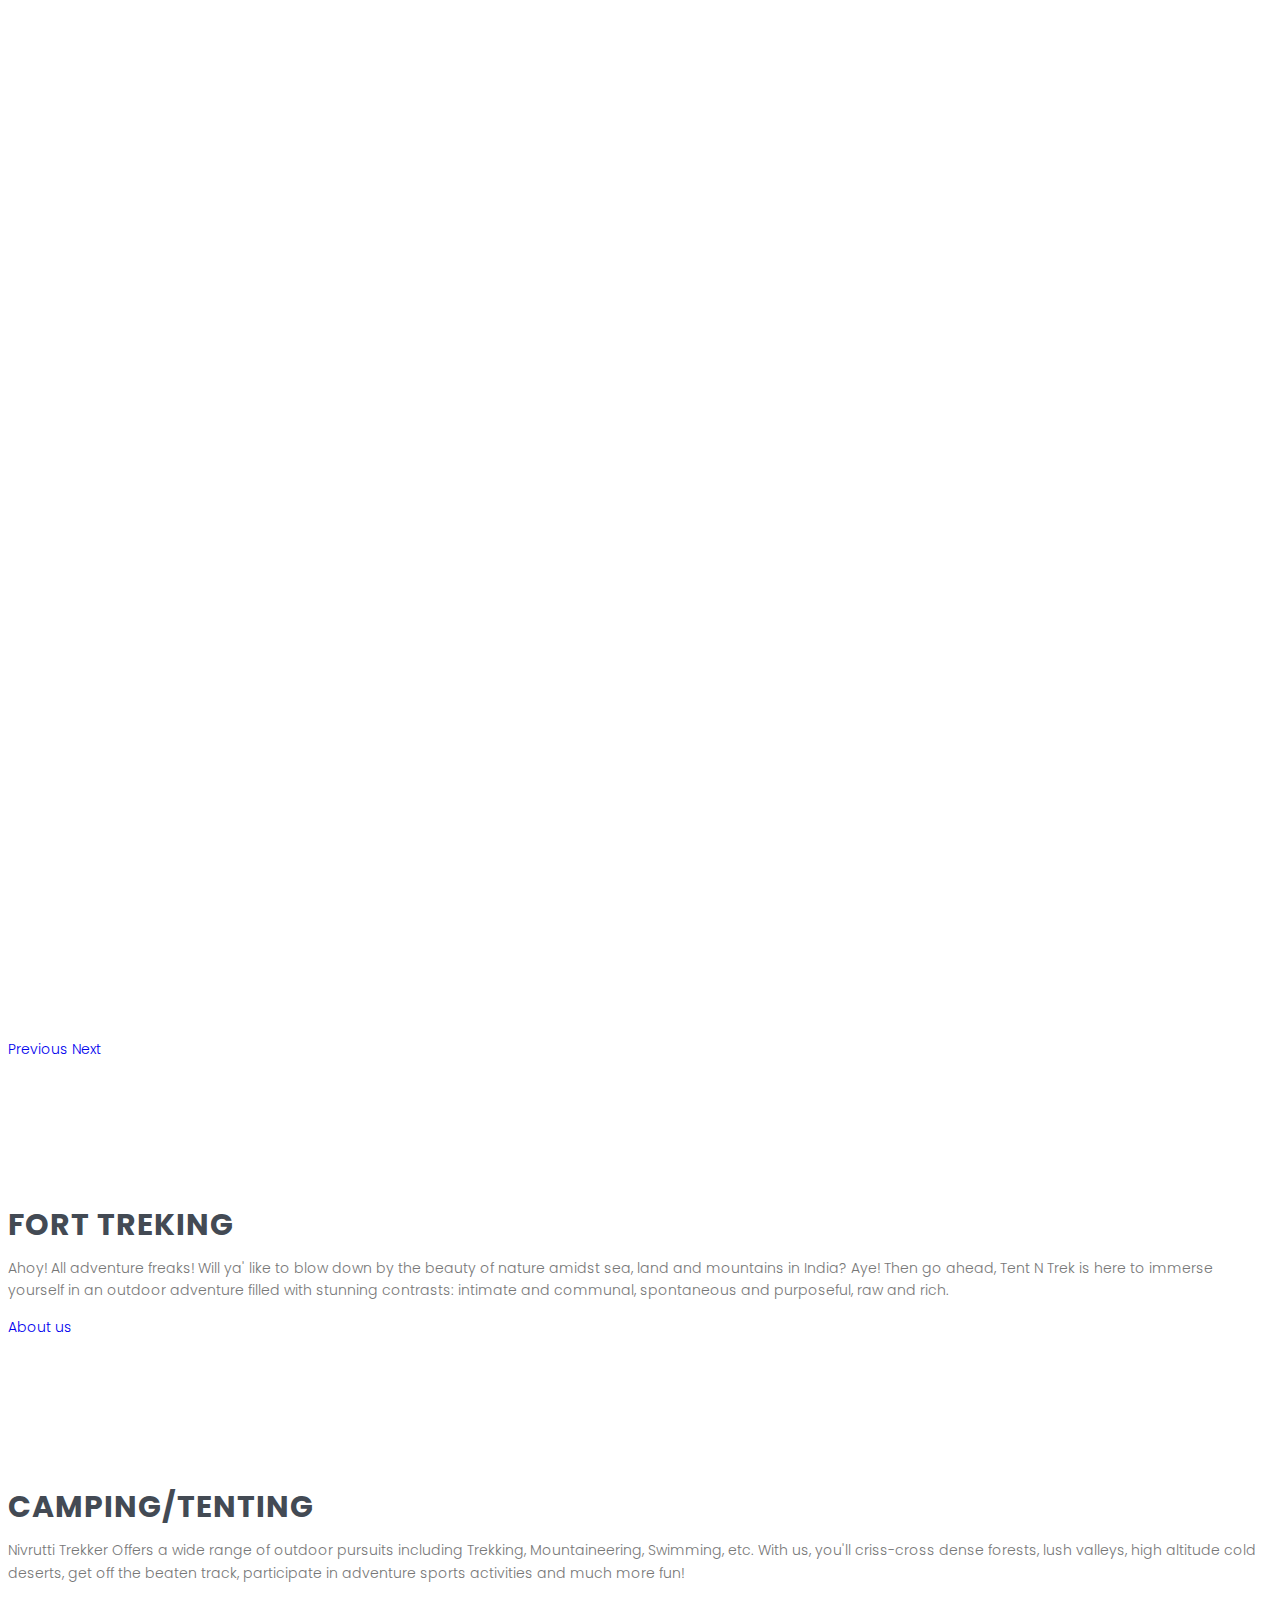
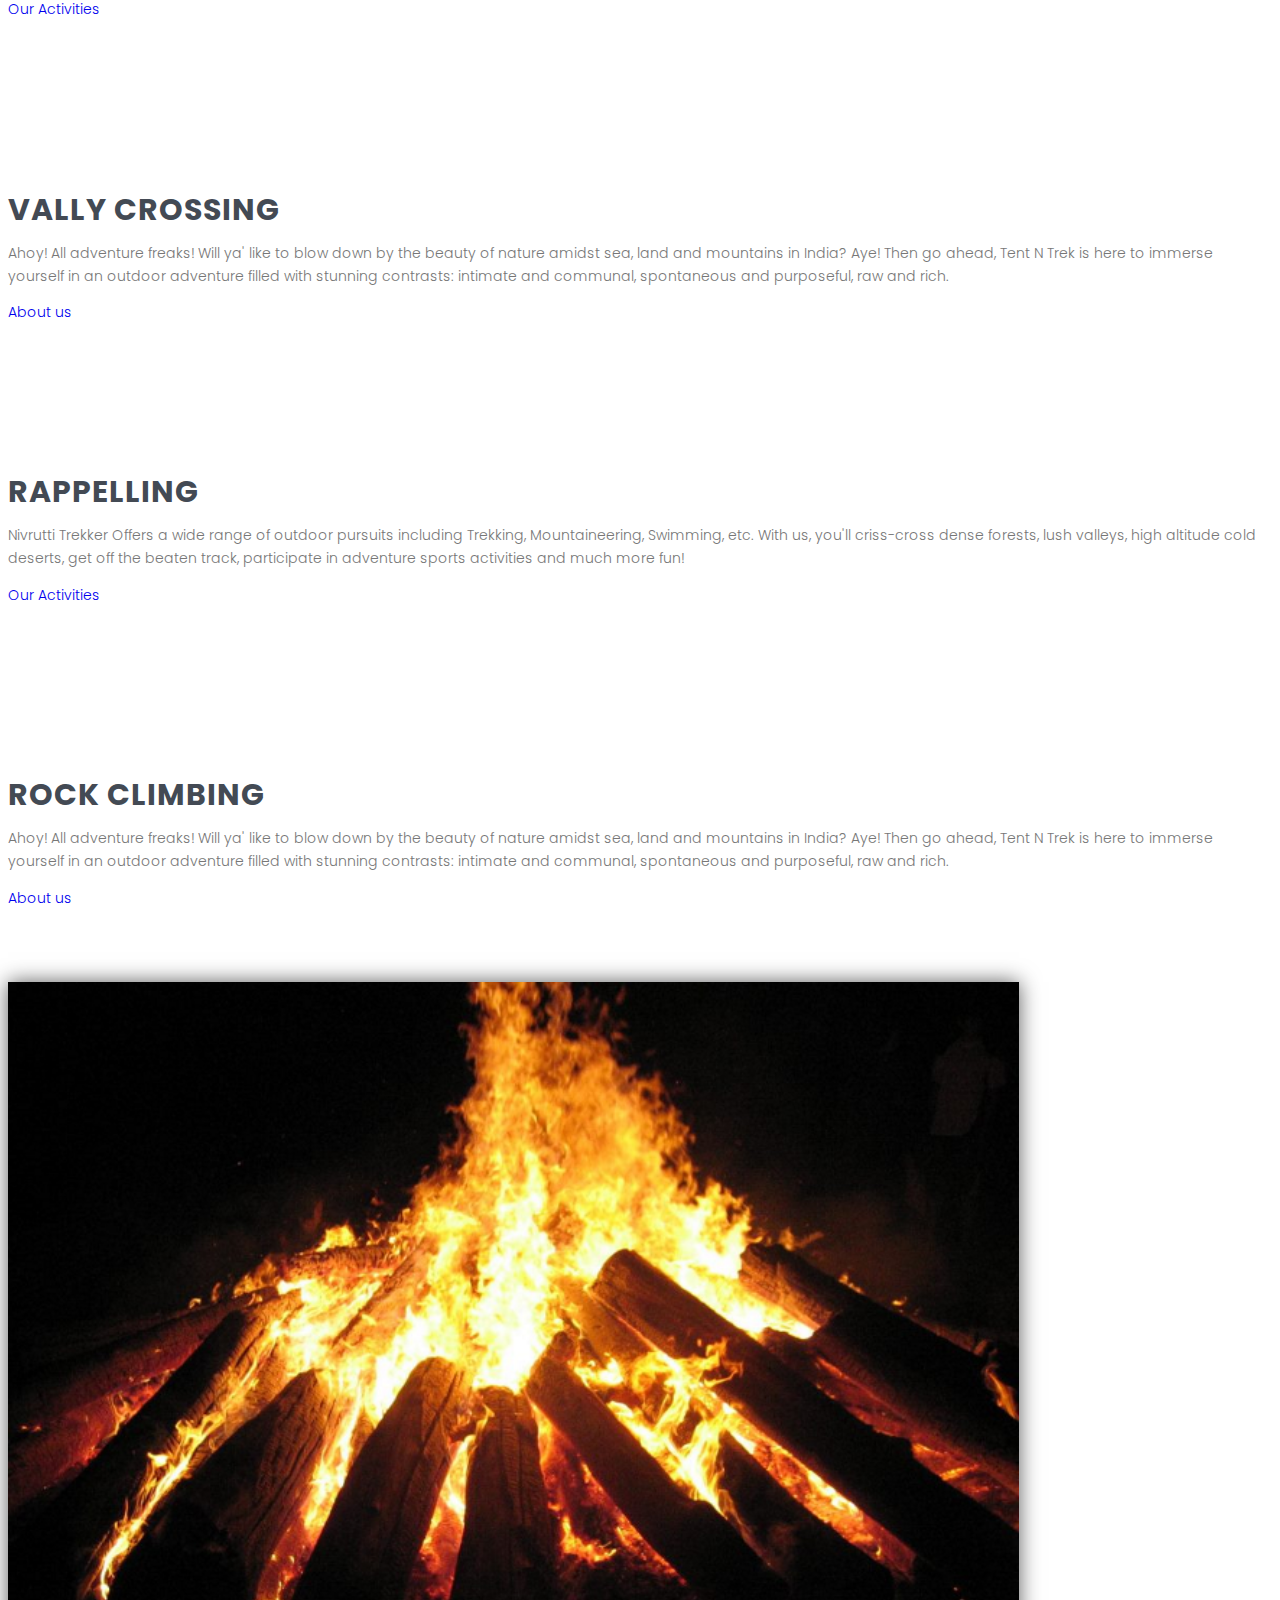
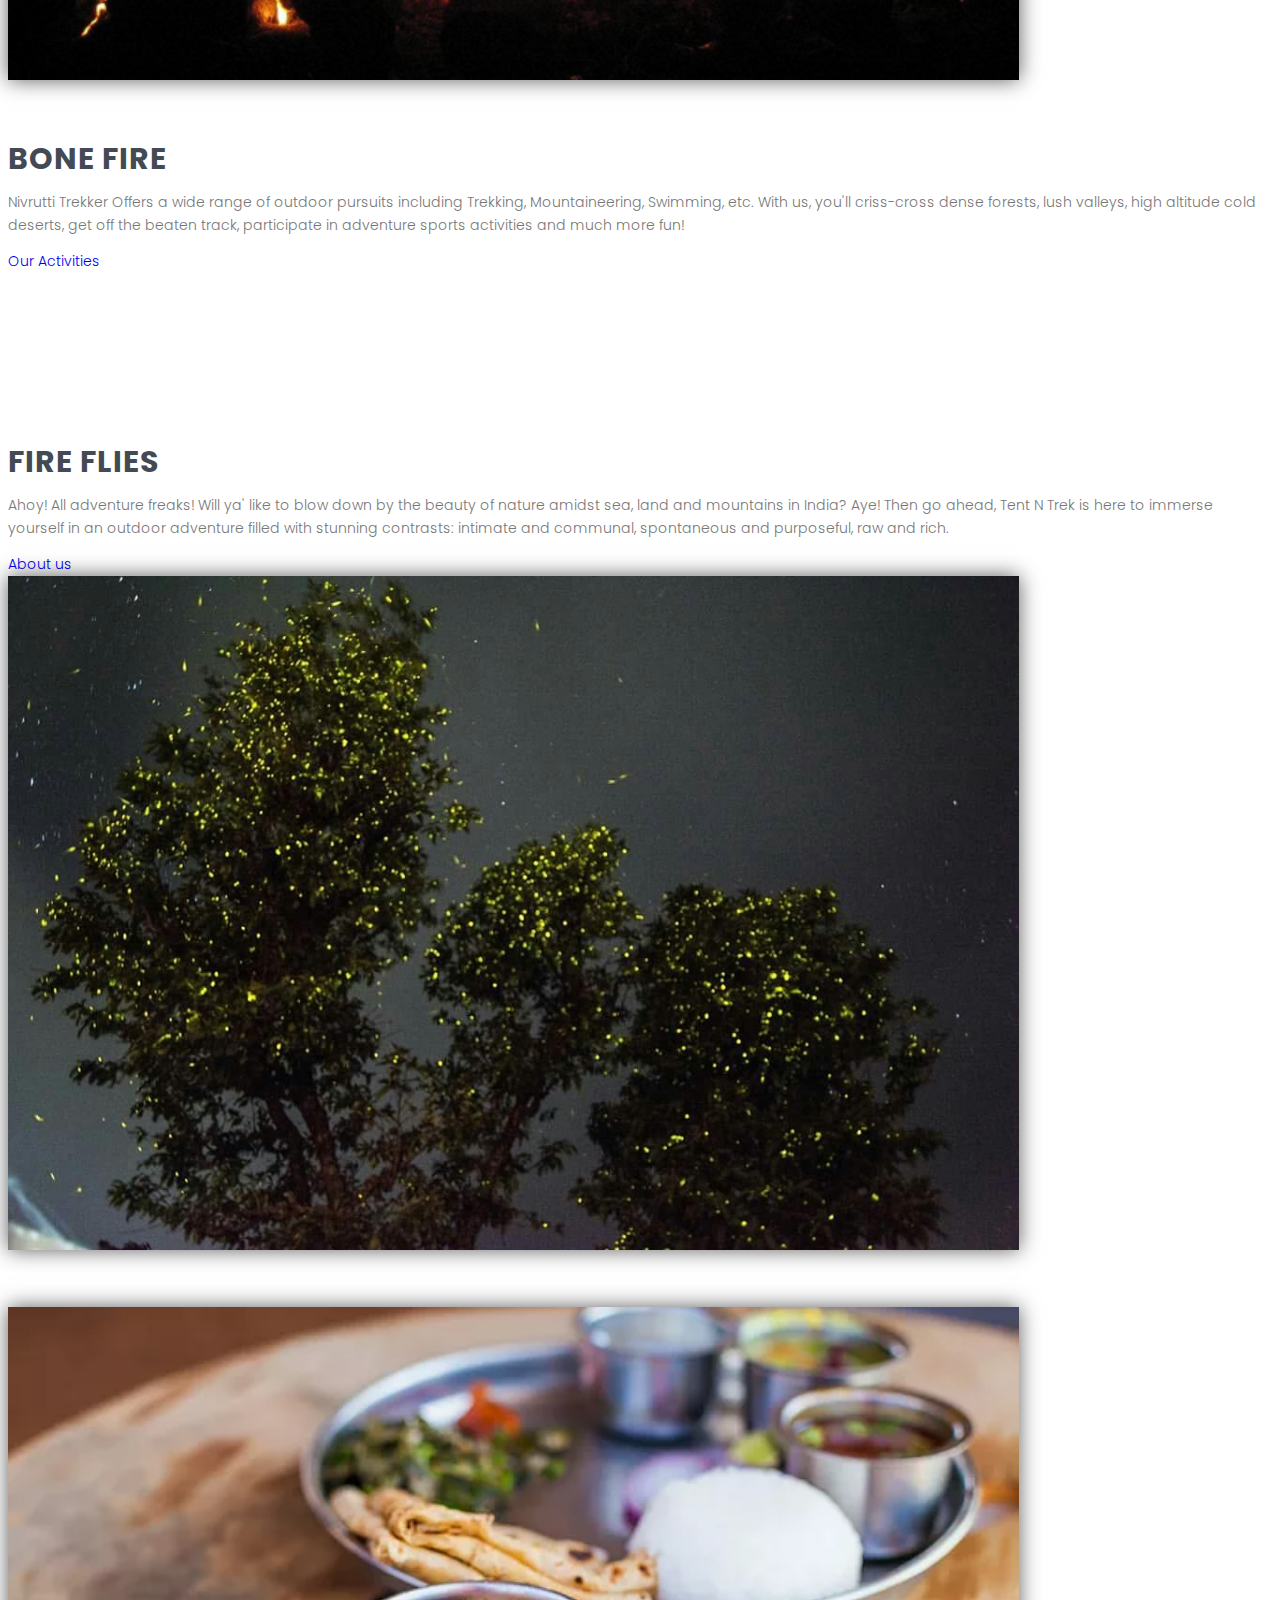
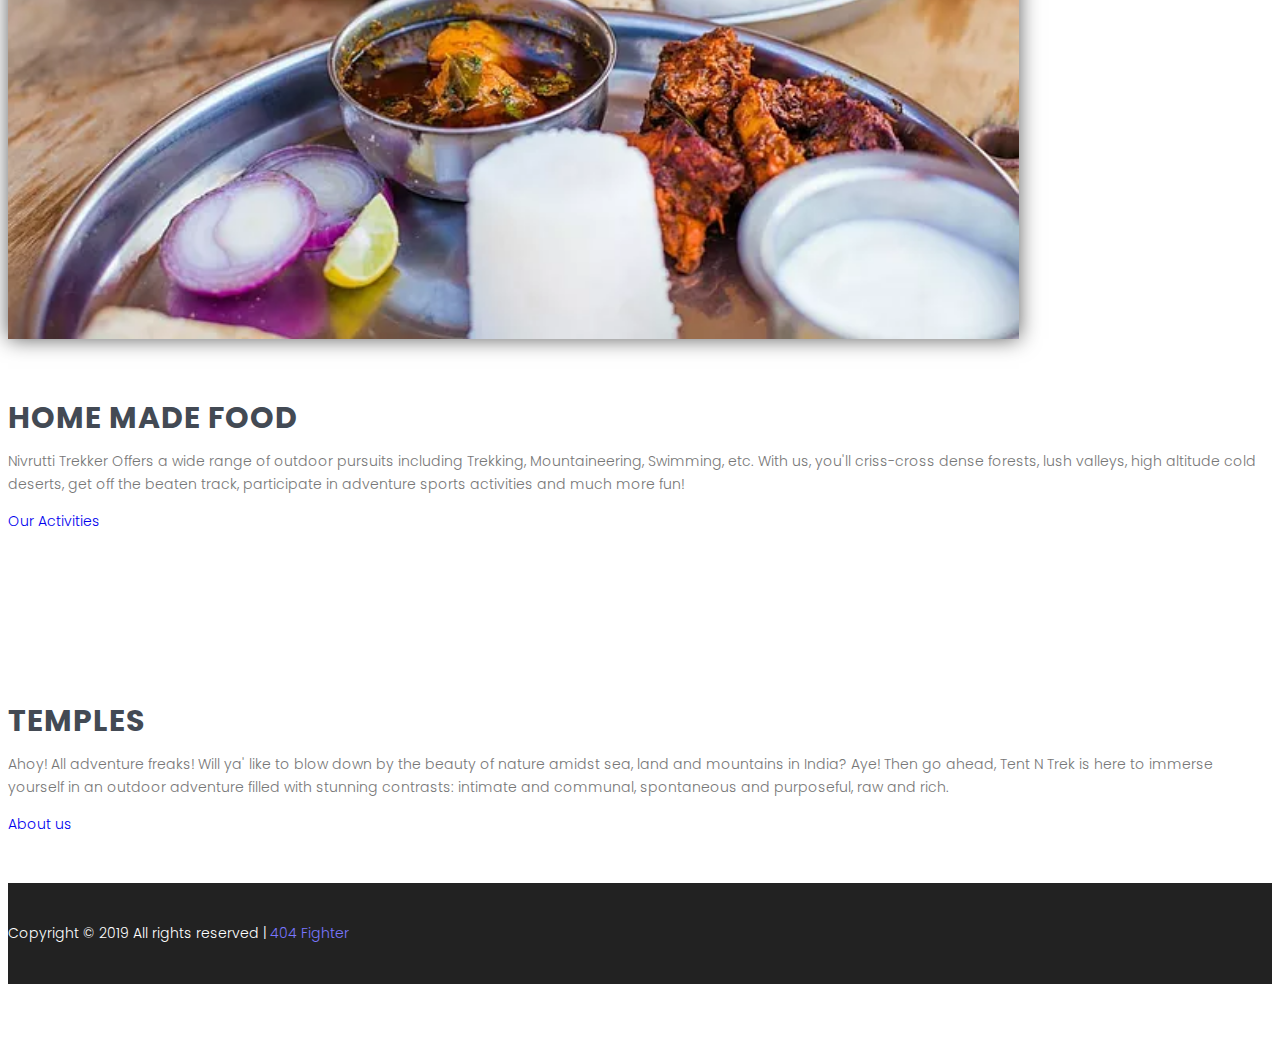
==== commit 77477685: "7" ====
--- a/index.html
+++ b/index.html
@@ -137,7 +137,7 @@
 							<div class="group-title">
 								<div class="sub-title"><p class="text"></p><i class="icons flaticon-sport"></i></div>
 								<h2 class="main-title">Camping/Tenting</h2></div>
-							<div class="about-us-wrapper"><p class="text">Tent N Trek offers a wide range of outdoor pursuits including Trekking, Mountaineering, Swimming, etc. With us, you'll criss-cross dense forests, lush valleys, high altitude cold deserts, get off the beaten track, participate in adventure sports activities and much more fun!</p>
+							<div class="about-us-wrapper"><p class="text">Nivrutti Trekker Offers a wide range of outdoor pursuits including Trekking, Mountaineering, Swimming, etc. With us, you'll criss-cross dense forests, lush valleys, high altitude cold deserts, get off the beaten track, participate in adventure sports activities and much more fun!</p>
 			
 			
 								<div class="group-button"><a href="events.html" class="btn btn-maincolor">Our Activities</a></div>
@@ -177,7 +177,7 @@
 							<div class="group-title">
 								<div class="sub-title"><p class="text"></p><i class="icons flaticon-sport"></i></div>
 								<h2 class="main-title">Rappelling</h2></div>
-							<div class="about-us-wrapper"><p class="text">Tent N Trek offers a wide range of outdoor pursuits including Trekking, Mountaineering, Swimming, etc. With us, you'll criss-cross dense forests, lush valleys, high altitude cold deserts, get off the beaten track, participate in adventure sports activities and much more fun!</p>
+							<div class="about-us-wrapper"><p class="text">Nivrutti Trekker Offers a wide range of outdoor pursuits including Trekking, Mountaineering, Swimming, etc. With us, you'll criss-cross dense forests, lush valleys, high altitude cold deserts, get off the beaten track, participate in adventure sports activities and much more fun!</p>
 			
 			
 								<div class="group-button"><a href="events.html" class="btn btn-maincolor">Our Activities</a></div>
@@ -217,7 +217,7 @@
 							<div class="group-title">
 								<div class="sub-title"><p class="text"></p><i class="icons flaticon-sport"></i></div>
 								<h2 class="main-title">Bone Fire</h2></div>
-							<div class="about-us-wrapper"><p class="text">Tent N Trek offers a wide range of outdoor pursuits including Trekking, Mountaineering, Swimming, etc. With us, you'll criss-cross dense forests, lush valleys, high altitude cold deserts, get off the beaten track, participate in adventure sports activities and much more fun!</p>
+							<div class="about-us-wrapper"><p class="text">Nivrutti Trekker Offers a wide range of outdoor pursuits including Trekking, Mountaineering, Swimming, etc. With us, you'll criss-cross dense forests, lush valleys, high altitude cold deserts, get off the beaten track, participate in adventure sports activities and much more fun!</p>
 			
 			
 								<div class="group-button"><a href="events.html" class="btn btn-maincolor">Our Activities</a></div>
@@ -258,7 +258,7 @@
 							<div class="group-title">
 								<div class="sub-title"><p class="text"></p><i class="icons flaticon-sport"></i></div>
 								<h2 class="main-title">Home made food</h2></div>
-							<div class="about-us-wrapper"><p class="text">Tent N Trek offers a wide range of outdoor pursuits including Trekking, Mountaineering, Swimming, etc. With us, you'll criss-cross dense forests, lush valleys, high altitude cold deserts, get off the beaten track, participate in adventure sports activities and much more fun!</p>
+							<div class="about-us-wrapper"><p class="text">Nivrutti Trekker Offers a wide range of outdoor pursuits including Trekking, Mountaineering, Swimming, etc. With us, you'll criss-cross dense forests, lush valleys, high altitude cold deserts, get off the beaten track, participate in adventure sports activities and much more fun!</p>
 			
 			
 								<div class="group-button"><a href="events.html" class="btn btn-maincolor">Our Activities</a></div>
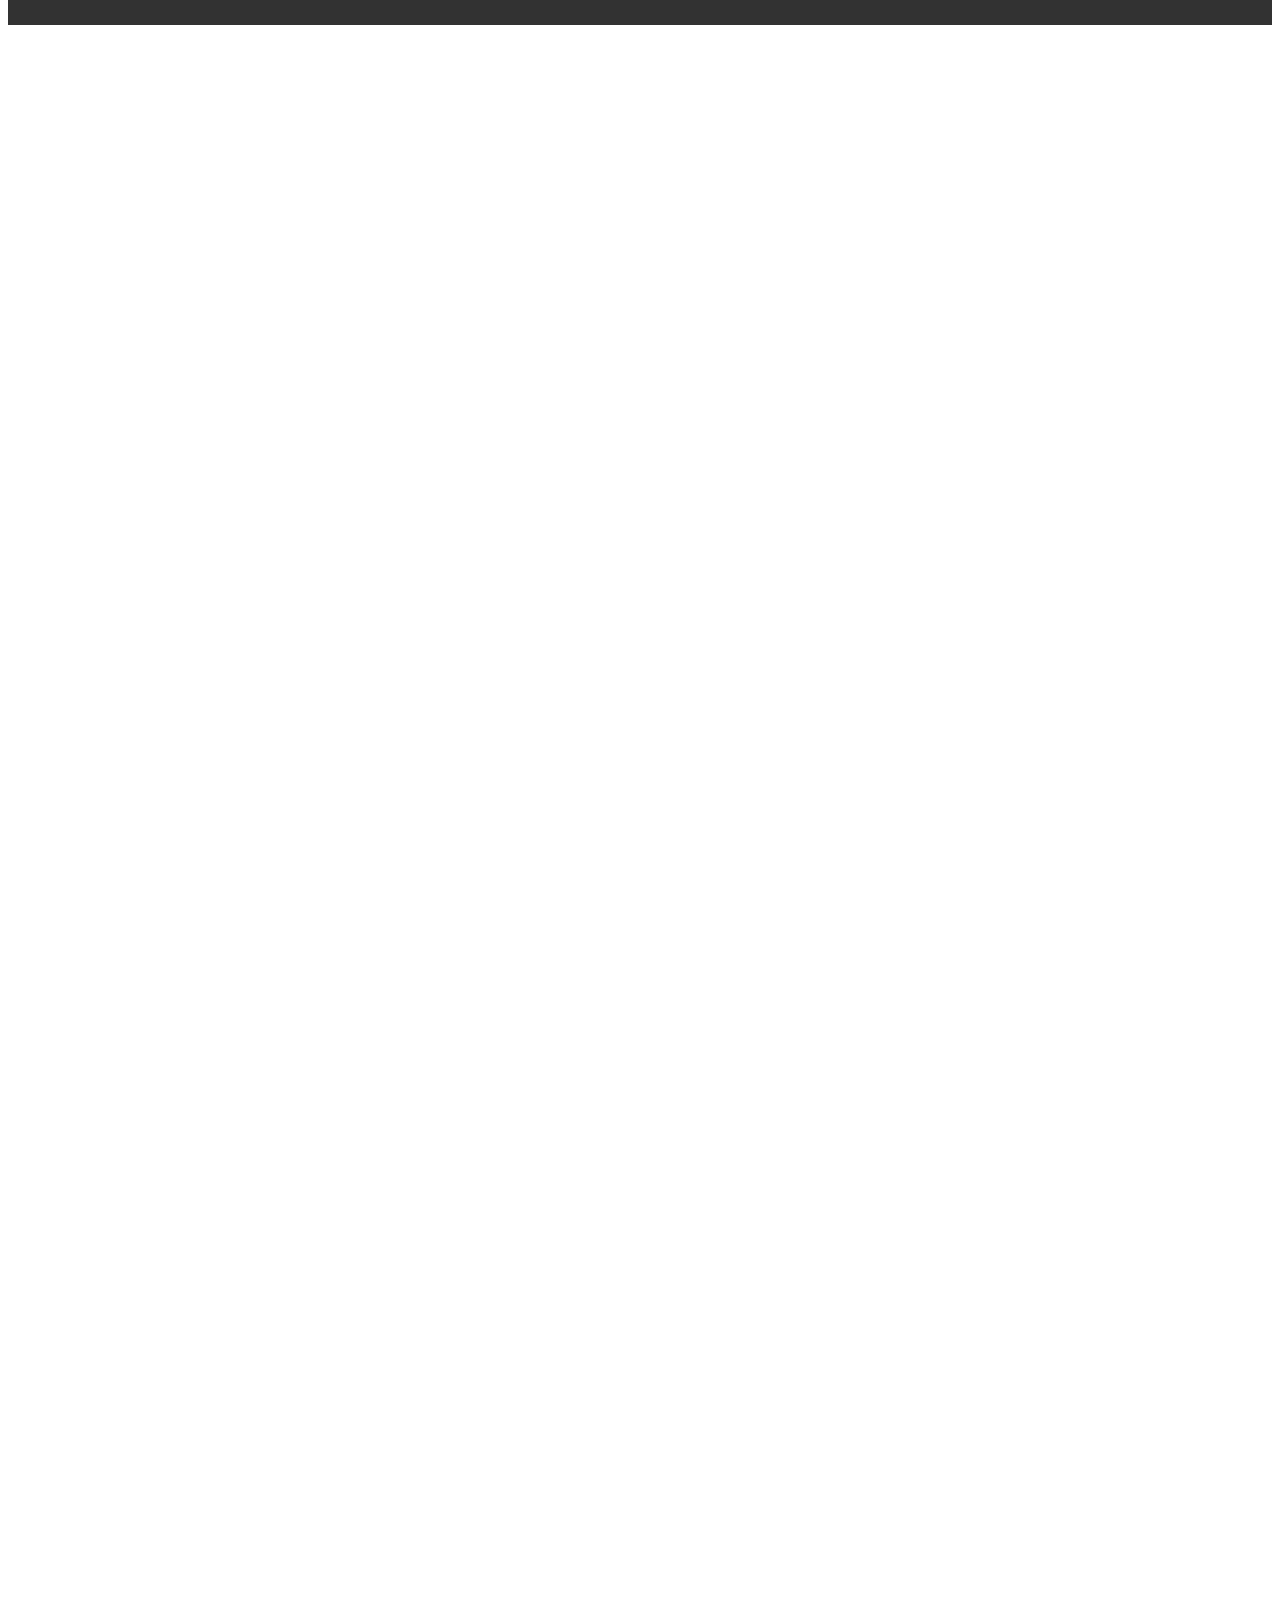
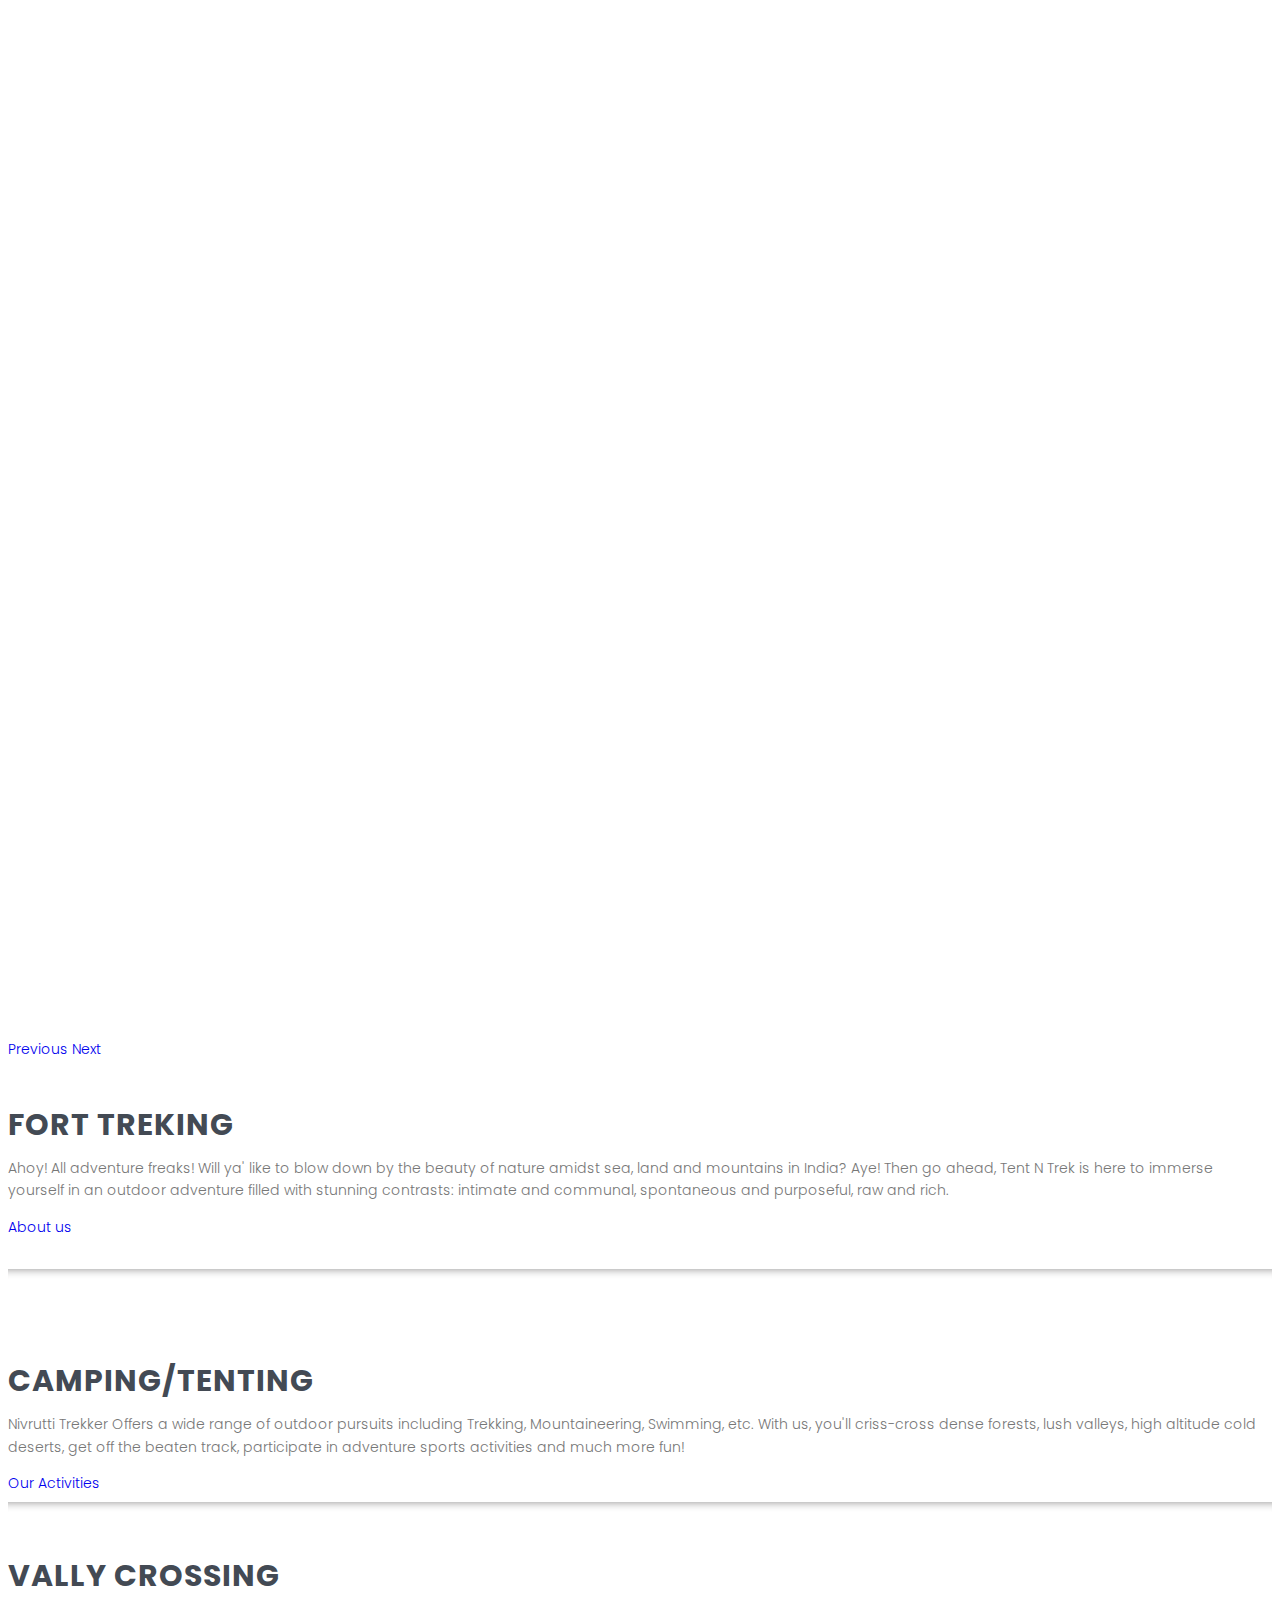
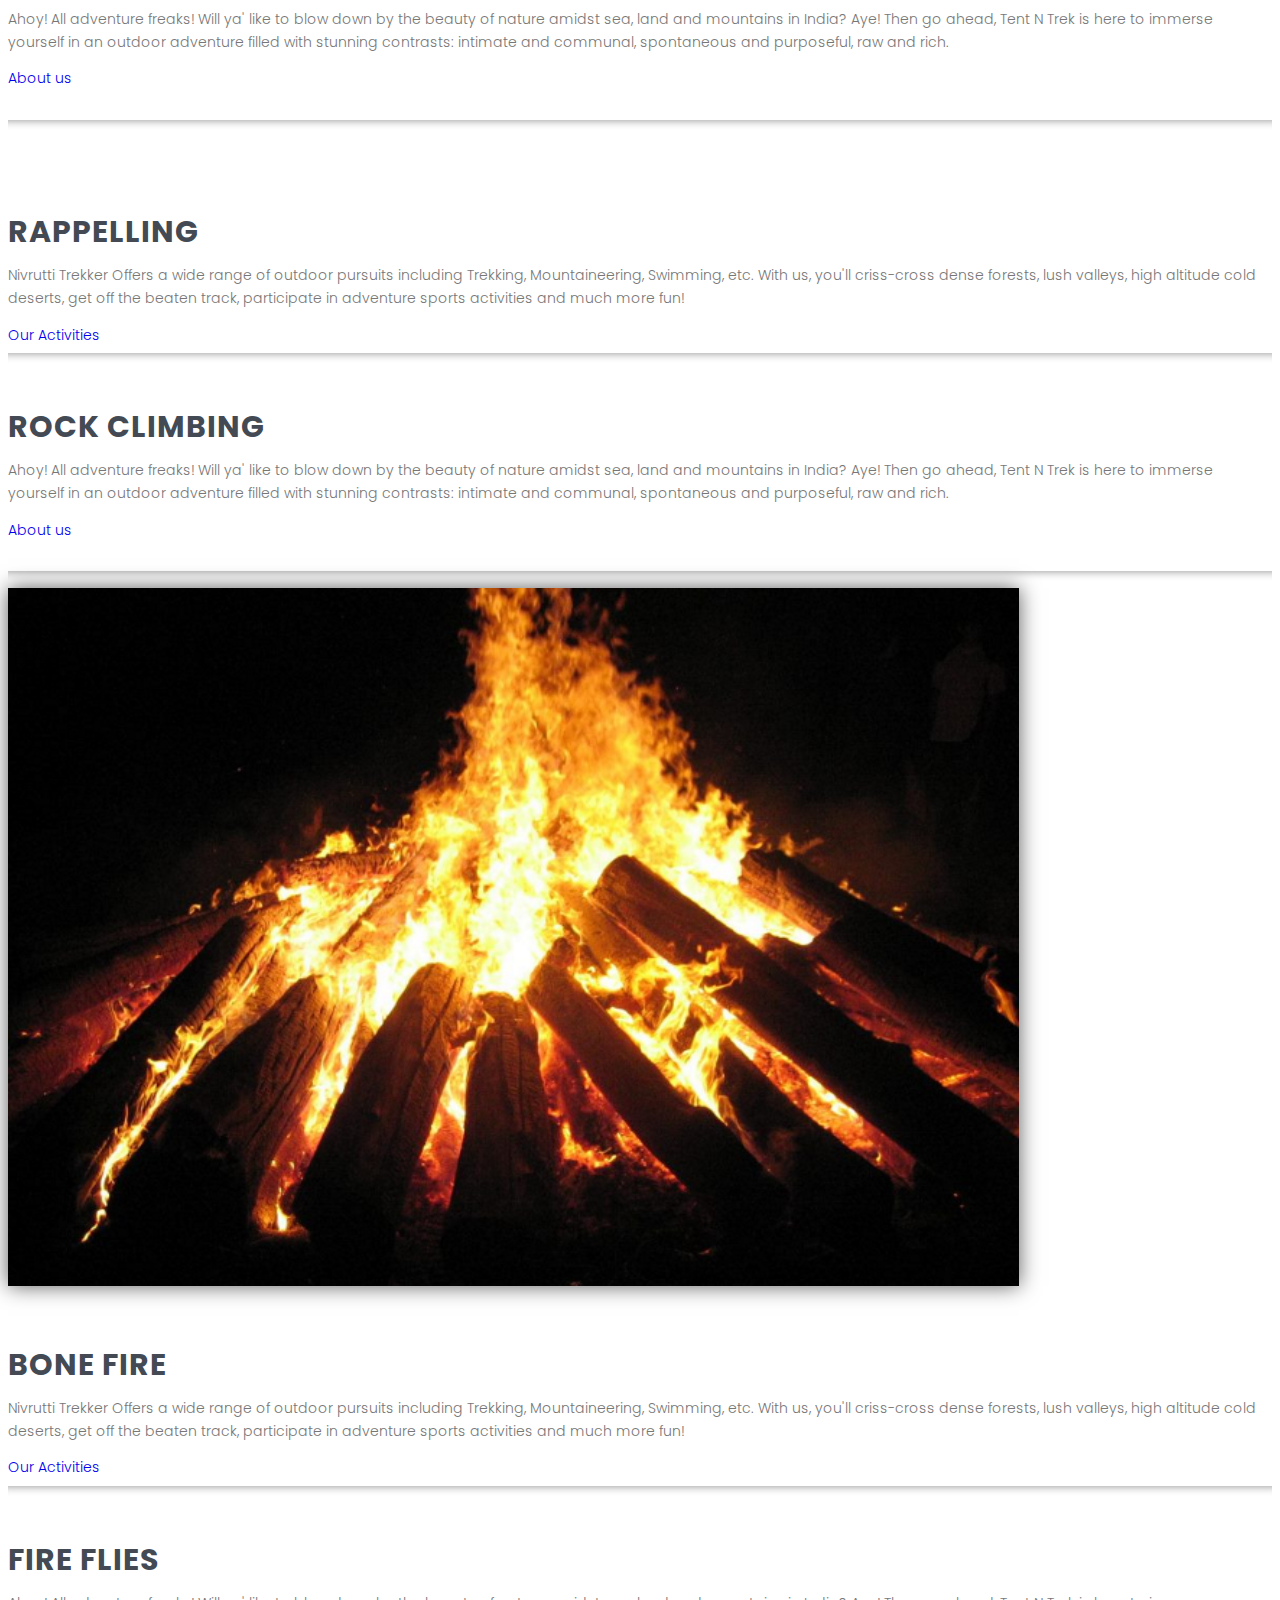
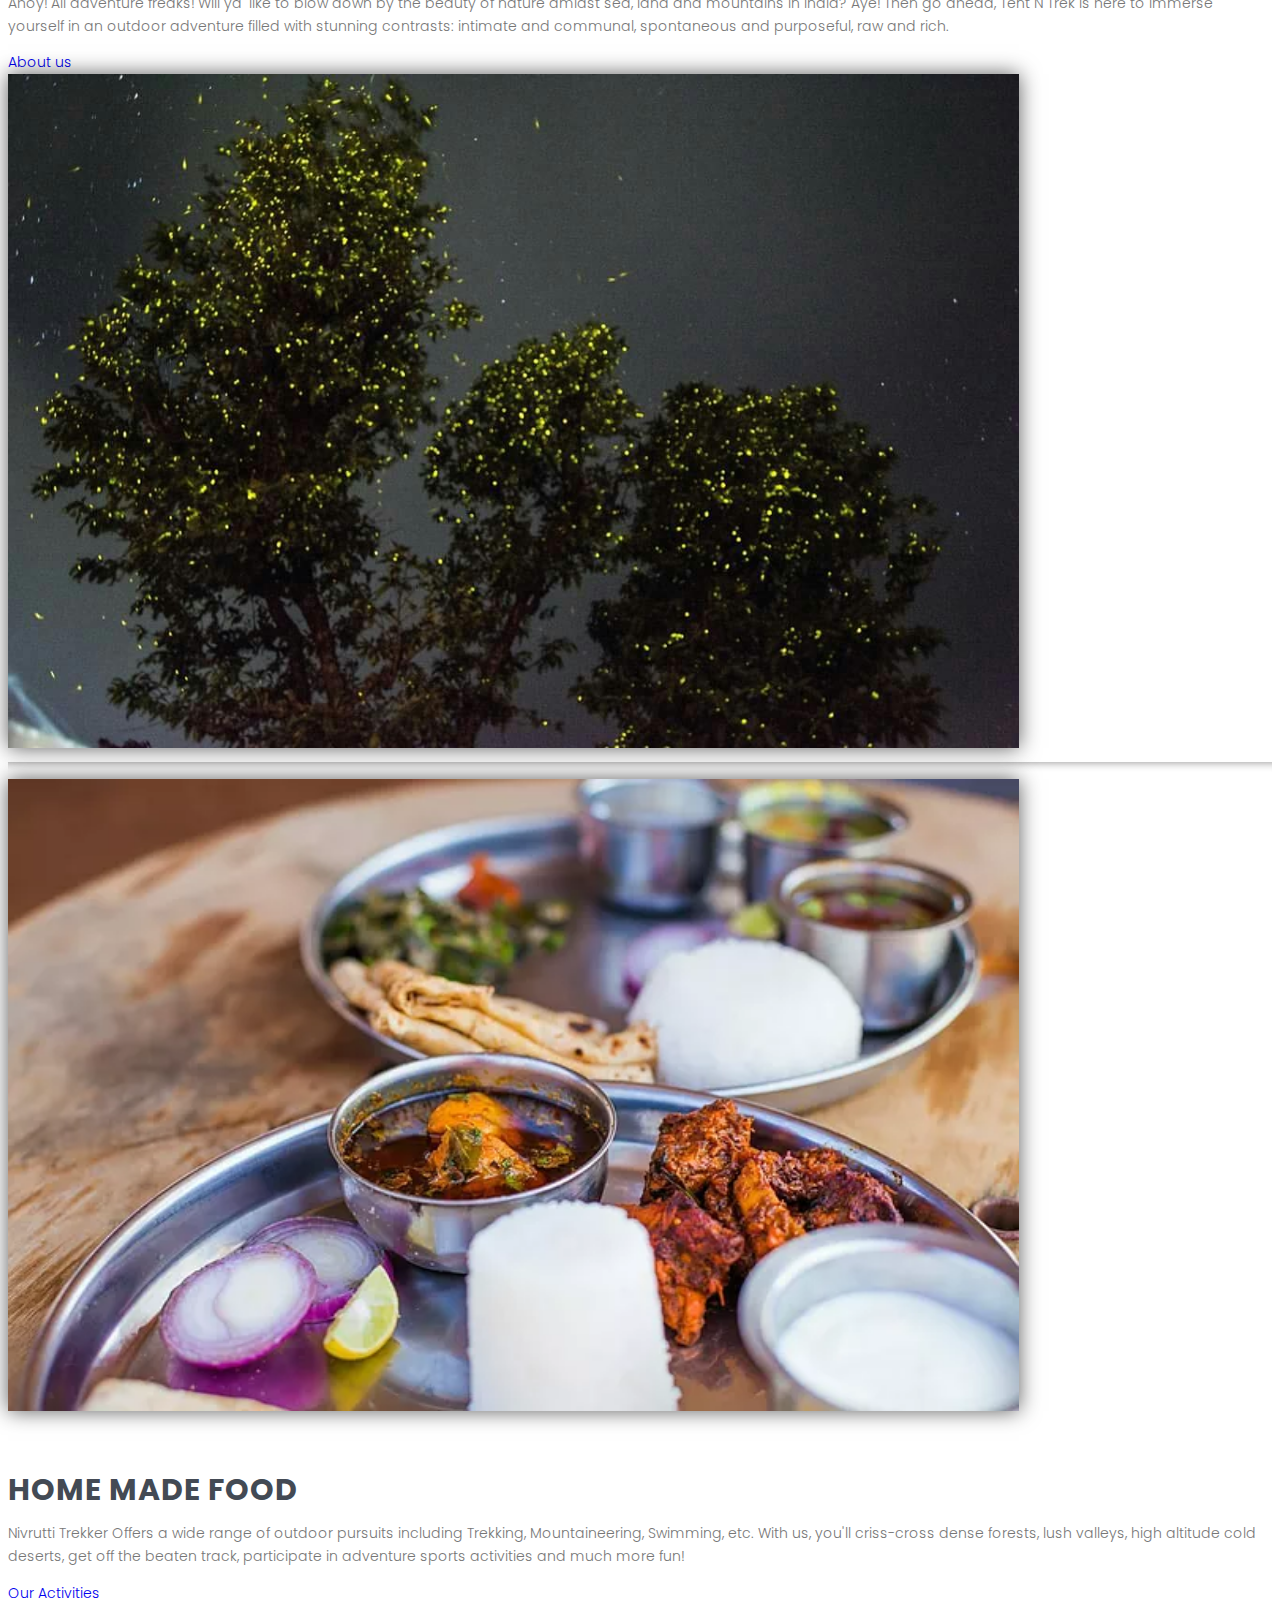
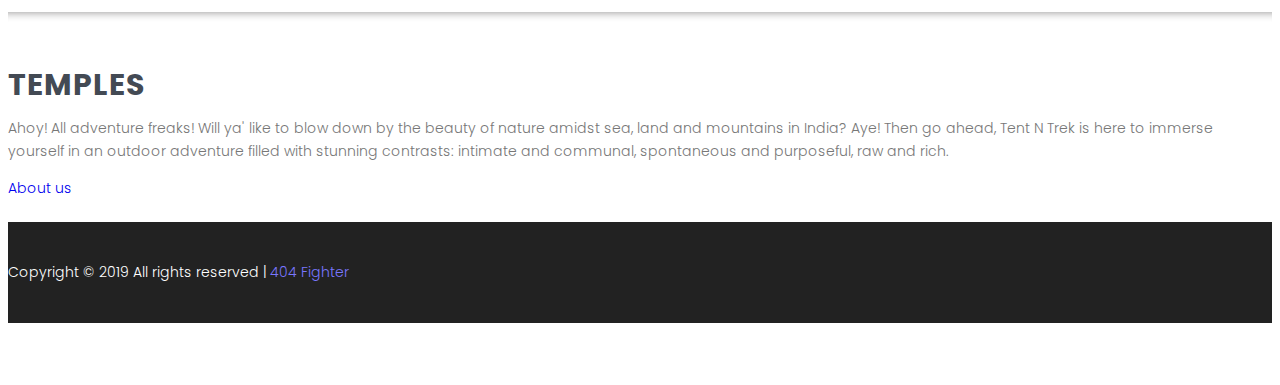
==== commit e11afdb8: "8" ====
--- a/index.html
+++ b/index.html
@@ -106,7 +106,7 @@
 			<!-- End banner Area -->	
 
 			  <!-- Start blog Area -->
-			  <section class="about-us layout-1 padding-top padding-bottom" style="padding-top: 100px;padding-bottom:25px;">
+			  <section class="about-us layout-1 padding-top padding-bottom" >
 				<div class="container">
 					<div class="row">
 						<div class="col-md-7 ">
@@ -127,7 +127,8 @@
 					</div>
 				</div>
 			</section>
-			<section class="about-us layout-1 padding-top padding-bottom" style="padding-top: 25px;padding-bottom:25px;">
+			<hr class="style13">
+			<section class="about-us layout-1 padding-top padding-bottom" >
 				<div class="container">
 					<div class="row">
 						<div class=" col-md-5">
@@ -146,7 +147,8 @@
 					</div>
 				</div>
 			</section>
-			<section class="about-us layout-1 padding-top padding-bottom" style="padding-top: 100px;padding-bottom:25px;">
+			<hr class="style13">
+			<section class="about-us layout-1 padding-top padding-bottom" >
 				<div class="container">
 					<div class="row">
 						<div class="col-md-7 ">
@@ -167,7 +169,8 @@
 					</div>
 				</div>
 			</section>
-			<section class="about-us layout-1 padding-top padding-bottom" style="padding-top: 25px;padding-bottom:25px;">
+			<hr class="style13">
+			<section class="about-us layout-1 padding-top padding-bottom" >
 				<div class="container">
 					<div class="row">
 						<div class=" col-md-5">
@@ -186,7 +189,8 @@
 					</div>
 				</div>
 			</section>
-			<section class="about-us layout-1 padding-top padding-bottom" style="padding-top: 100px;padding-bottom:25px;">
+			<hr class="style13">
+			<section class="about-us layout-1 padding-top padding-bottom" >
 				<div class="container">
 					<div class="row">
 						<div class="col-md-7 ">
@@ -207,7 +211,8 @@
 					</div>
 				</div>
 			</section>
-			<section class="about-us layout-1 padding-top padding-bottom" style="padding-top: 25px;padding-bottom:25px;">
+			<hr class="style13">
+			<section class="about-us layout-1 padding-top padding-bottom" >
 				<div class="container">
 					<div class="row">
 						<div class=" col-md-5">
@@ -226,8 +231,8 @@
 					</div>
 				</div>
 			</section>
-			
-			<section class="about-us layout-1 padding-top padding-bottom" style="padding-top: 100px;padding-bottom:25px;">
+			<hr class="style13">
+			<section class="about-us layout-1 padding-top padding-bottom" >
 				<div class="container">
 					<div class="row">
 						<div class="col-md-7 ">
@@ -247,8 +252,8 @@
 						</div>
 					</div>
 				</div>
-			</section>
-			<section class="about-us layout-1 padding-top padding-bottom" style="padding-top: 25px;padding-bottom:25px;">
+			</section><hr class="style13">
+			<section class="about-us layout-1 padding-top padding-bottom" >
 				<div class="container">
 					<div class="row">
 						<div class=" col-md-5">
@@ -267,8 +272,8 @@
 					</div>
 				</div>
 			</section>
-						
-			<section class="about-us layout-1 padding-top padding-bottom" style="padding-top: 100px;padding-bottom:25px;">
+			<hr class="style13">
+			<section class="about-us layout-1 padding-top padding-bottom" >
 				<div class="container">
 					<div class="row">
 						<div class="col-md-7 ">
--- a/css/main.css
+++ b/css/main.css
@@ -6,6 +6,12 @@
 /* =================================== */
 /*  Basic Style 
 /* =================================== */
+hr.style13 {
+  height: 10px;
+  border: 0;
+  box-shadow: 0 10px 10px -10px #8c8b8b inset;
+}
+
 ::-moz-selection {
   /* Code for Firefox */
   background-color: #7a77ff;
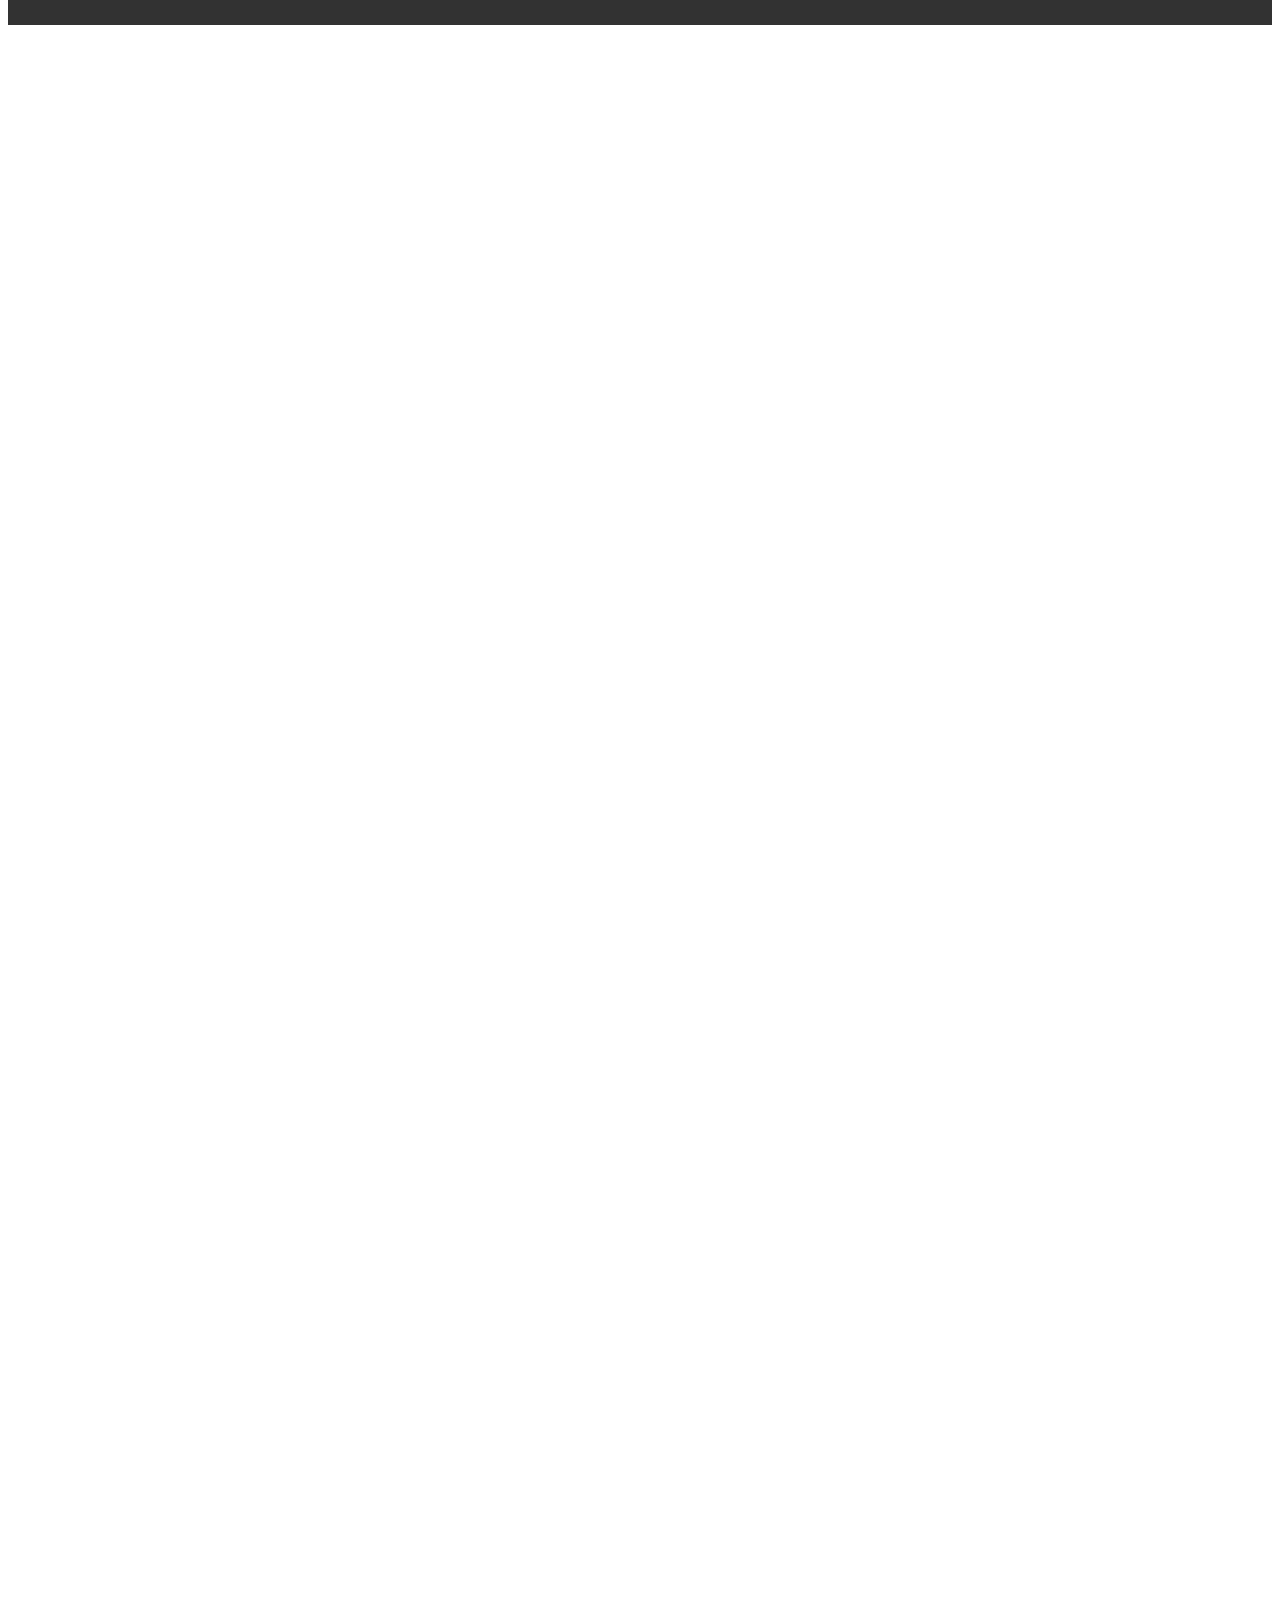
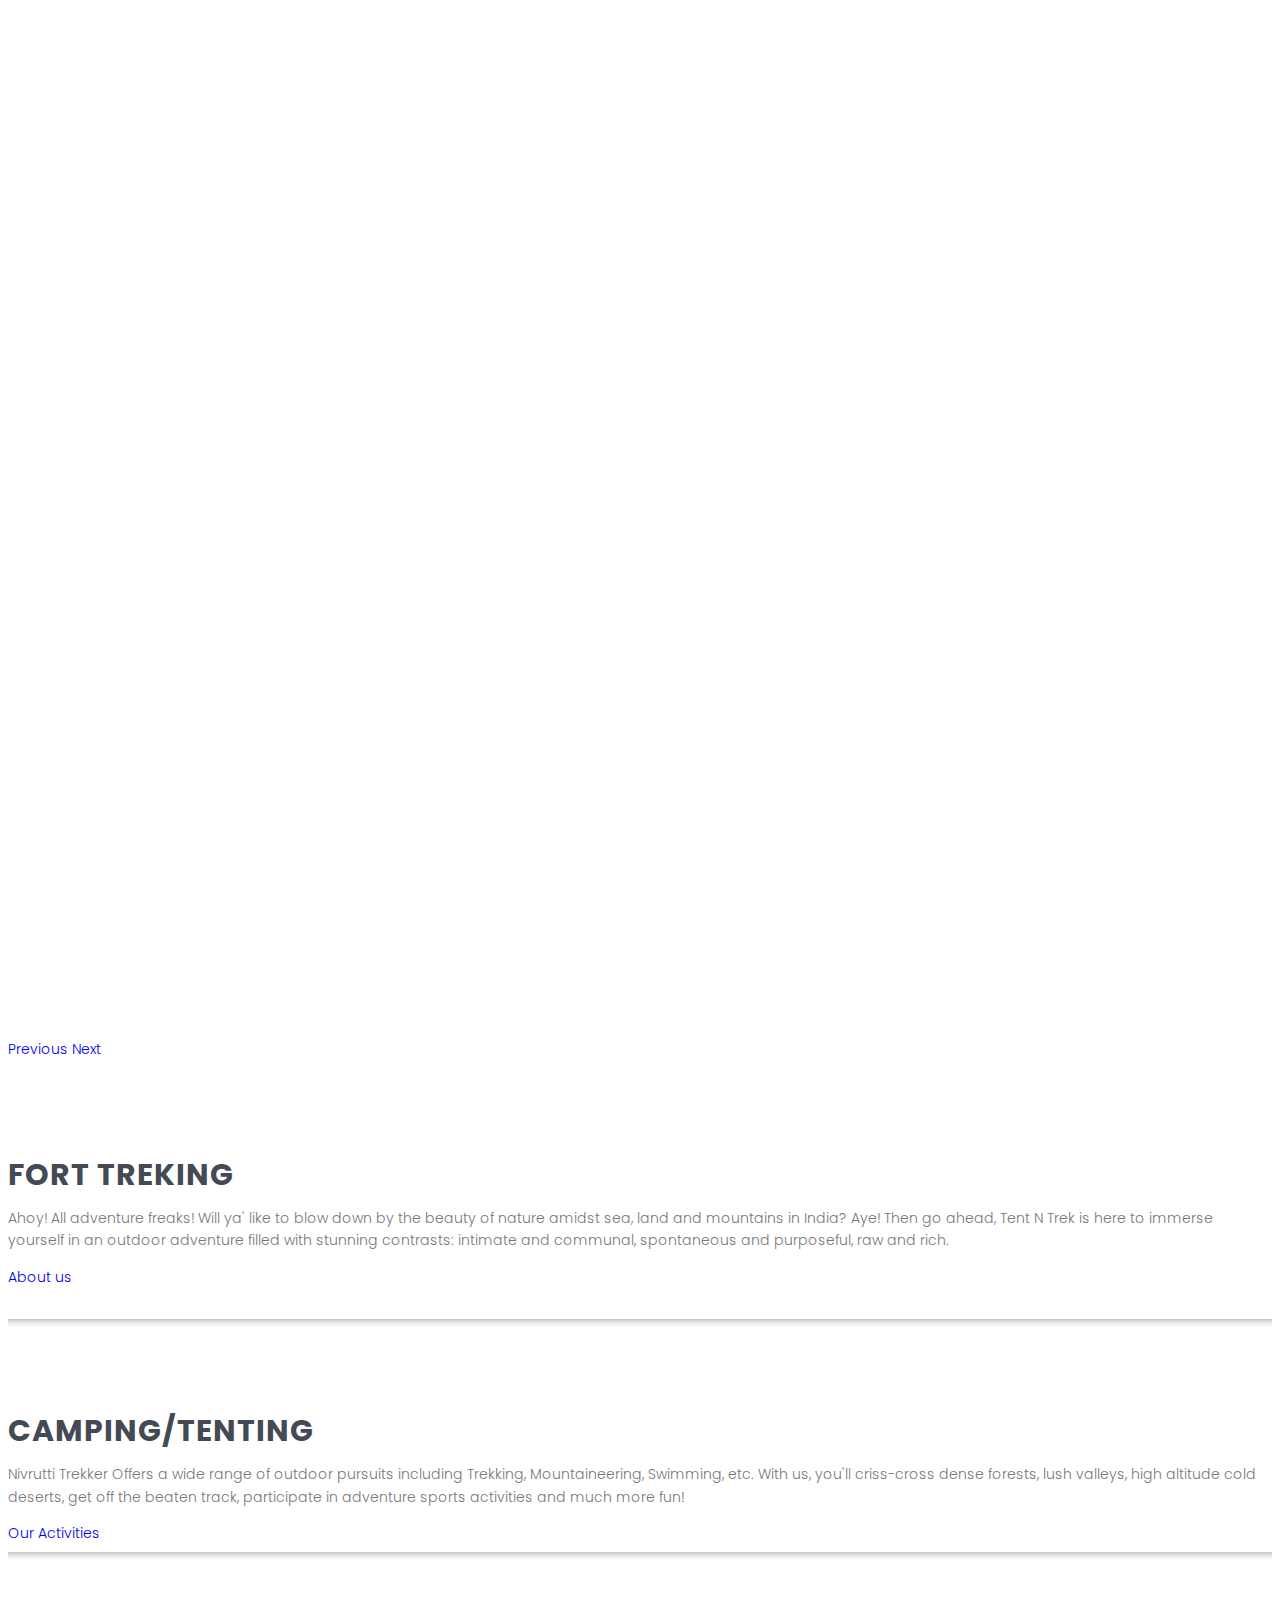
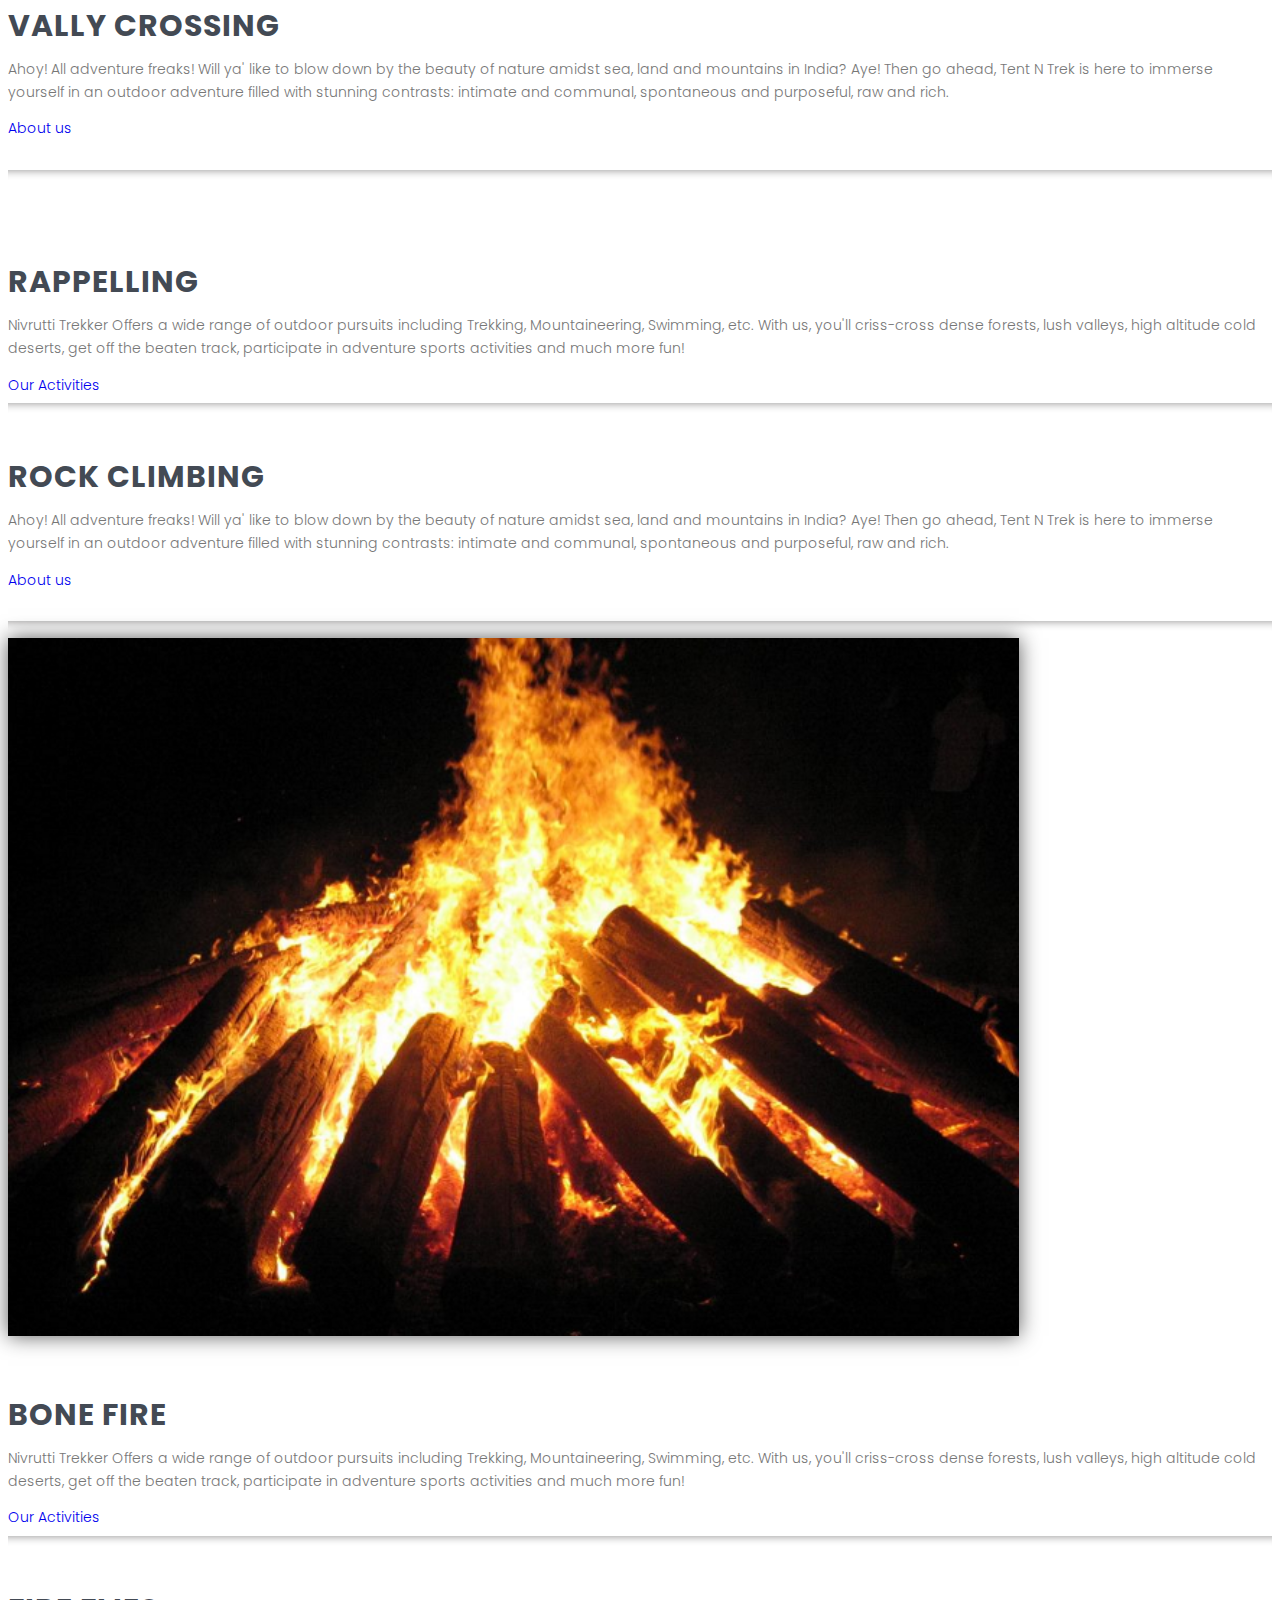
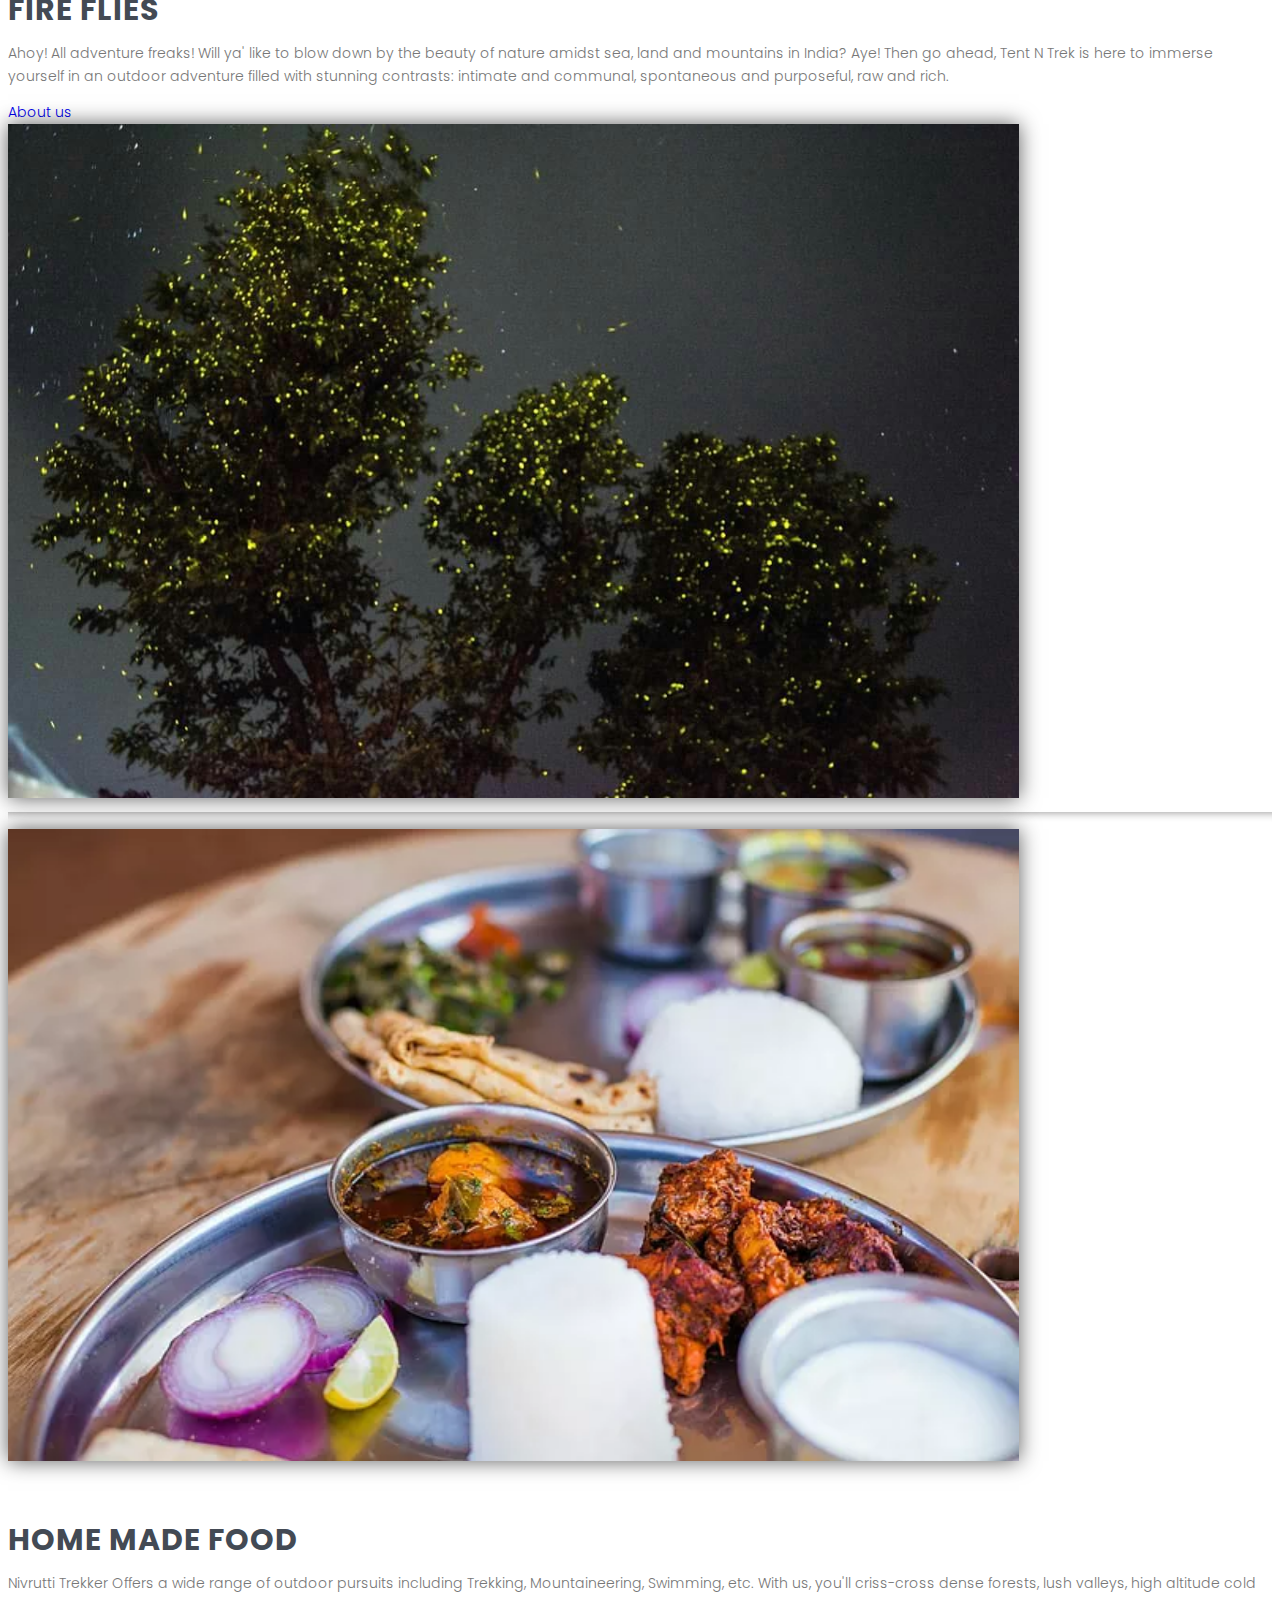
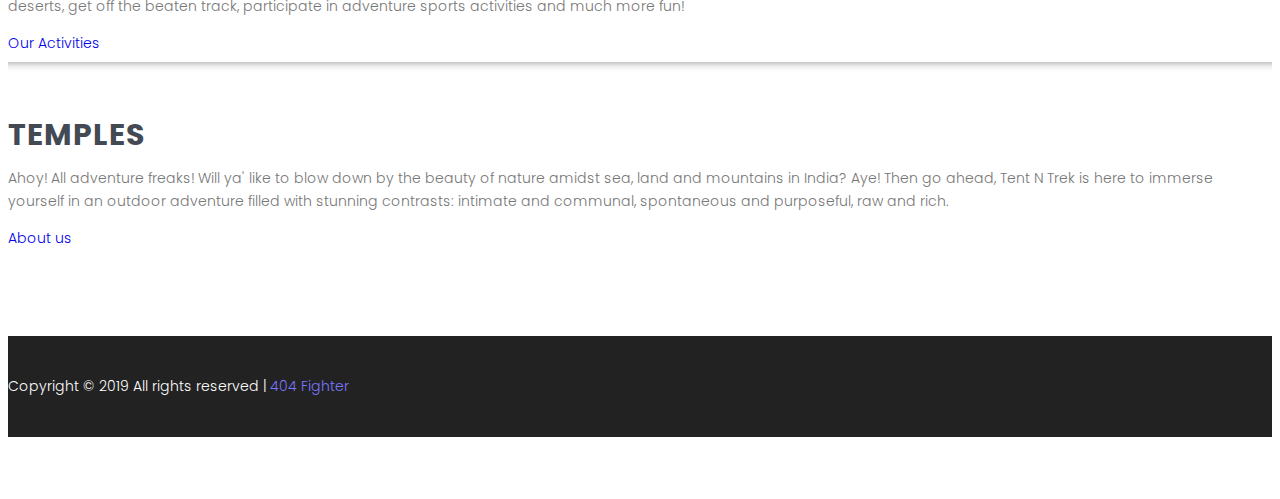
==== commit d68692a9: "9" ====
--- a/index.html
+++ b/index.html
@@ -104,7 +104,12 @@
 				</div>
 			</section>
 			<!-- End banner Area -->	
-
+			<div class="row justify-content-center">
+				<div class="col-md-8 pb-30 header-text">
+					<p>
+					</p>
+				</div>
+			</div>
 			  <!-- Start blog Area -->
 			  <section class="about-us layout-1 padding-top padding-bottom" >
 				<div class="container">
@@ -294,6 +299,12 @@
 					</div>
 				</div>
 			</section>
+			<div class="row justify-content-center">
+				<div class="col-md-8 pb-30 header-text">
+					<p>
+					</p>
+				</div>
+			</div>
 			<!-- end blog Area -->	
 
 			<!-- start footer Area -->		
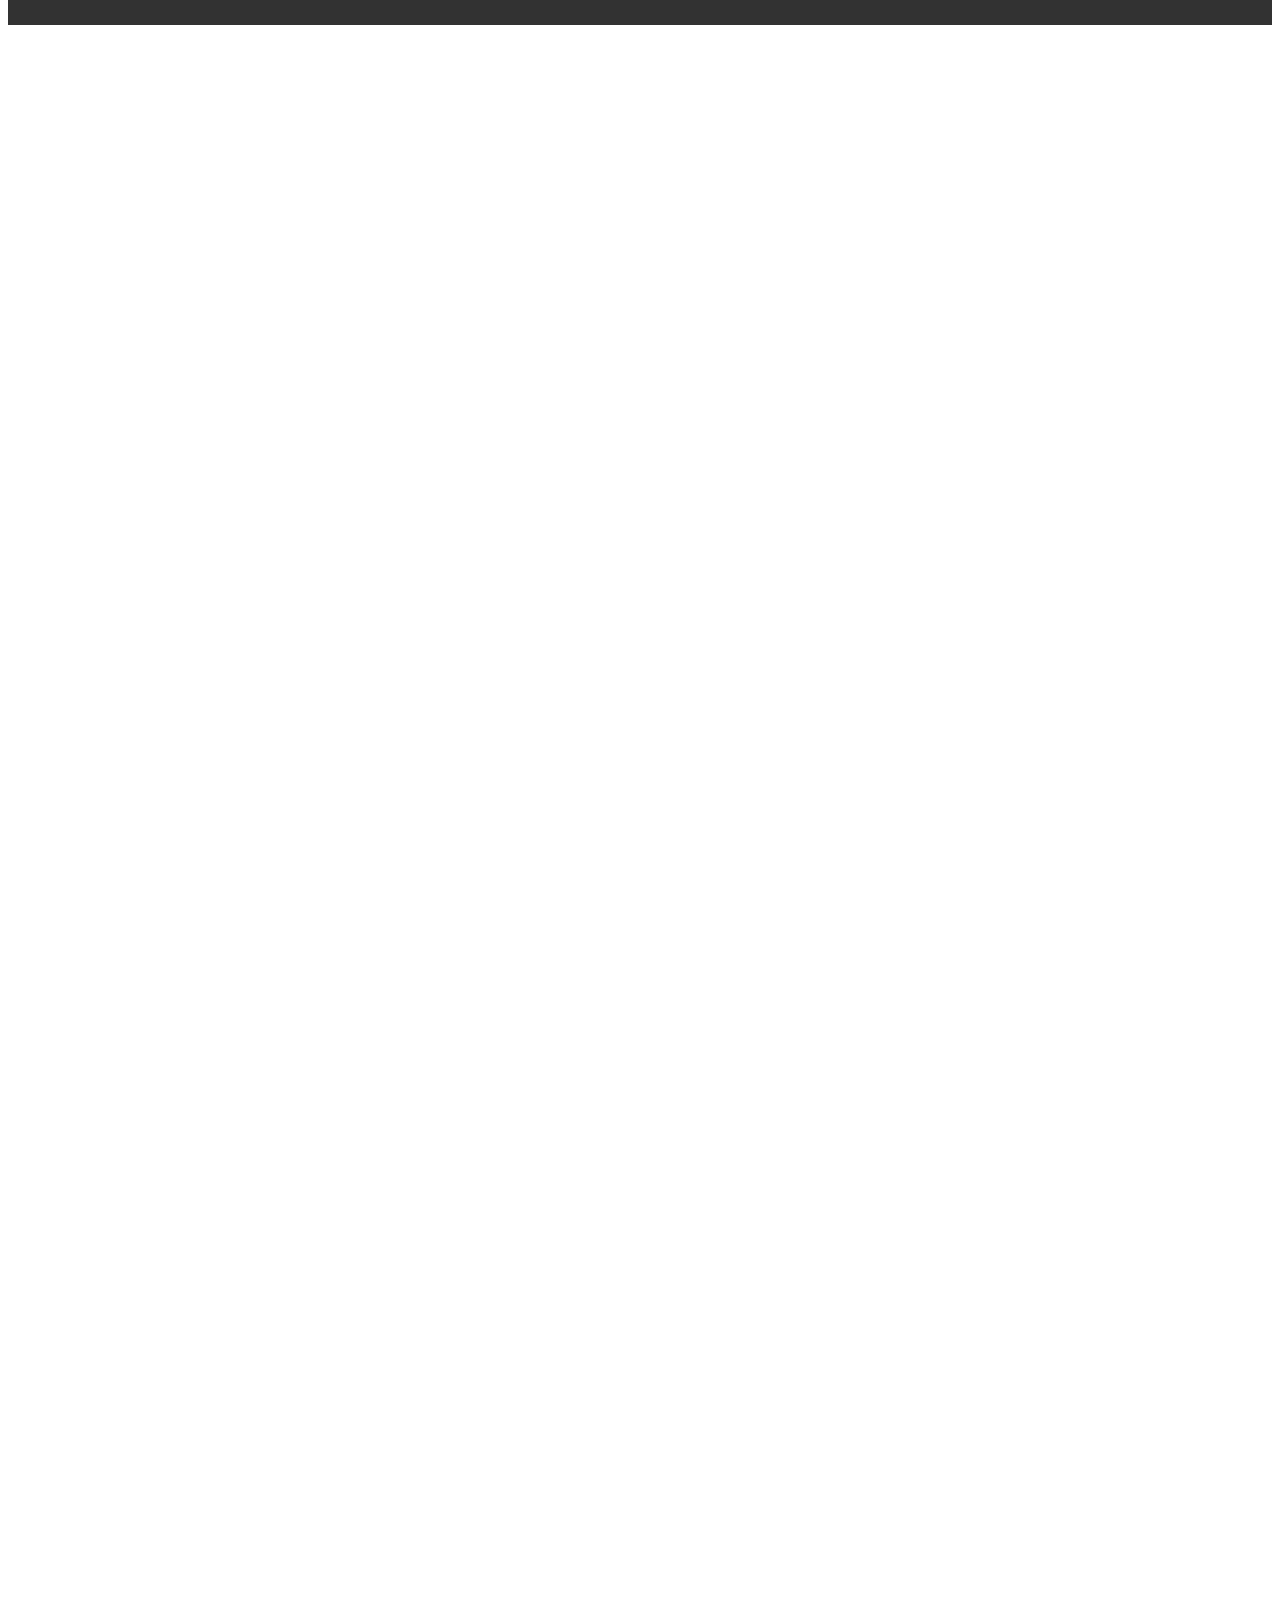
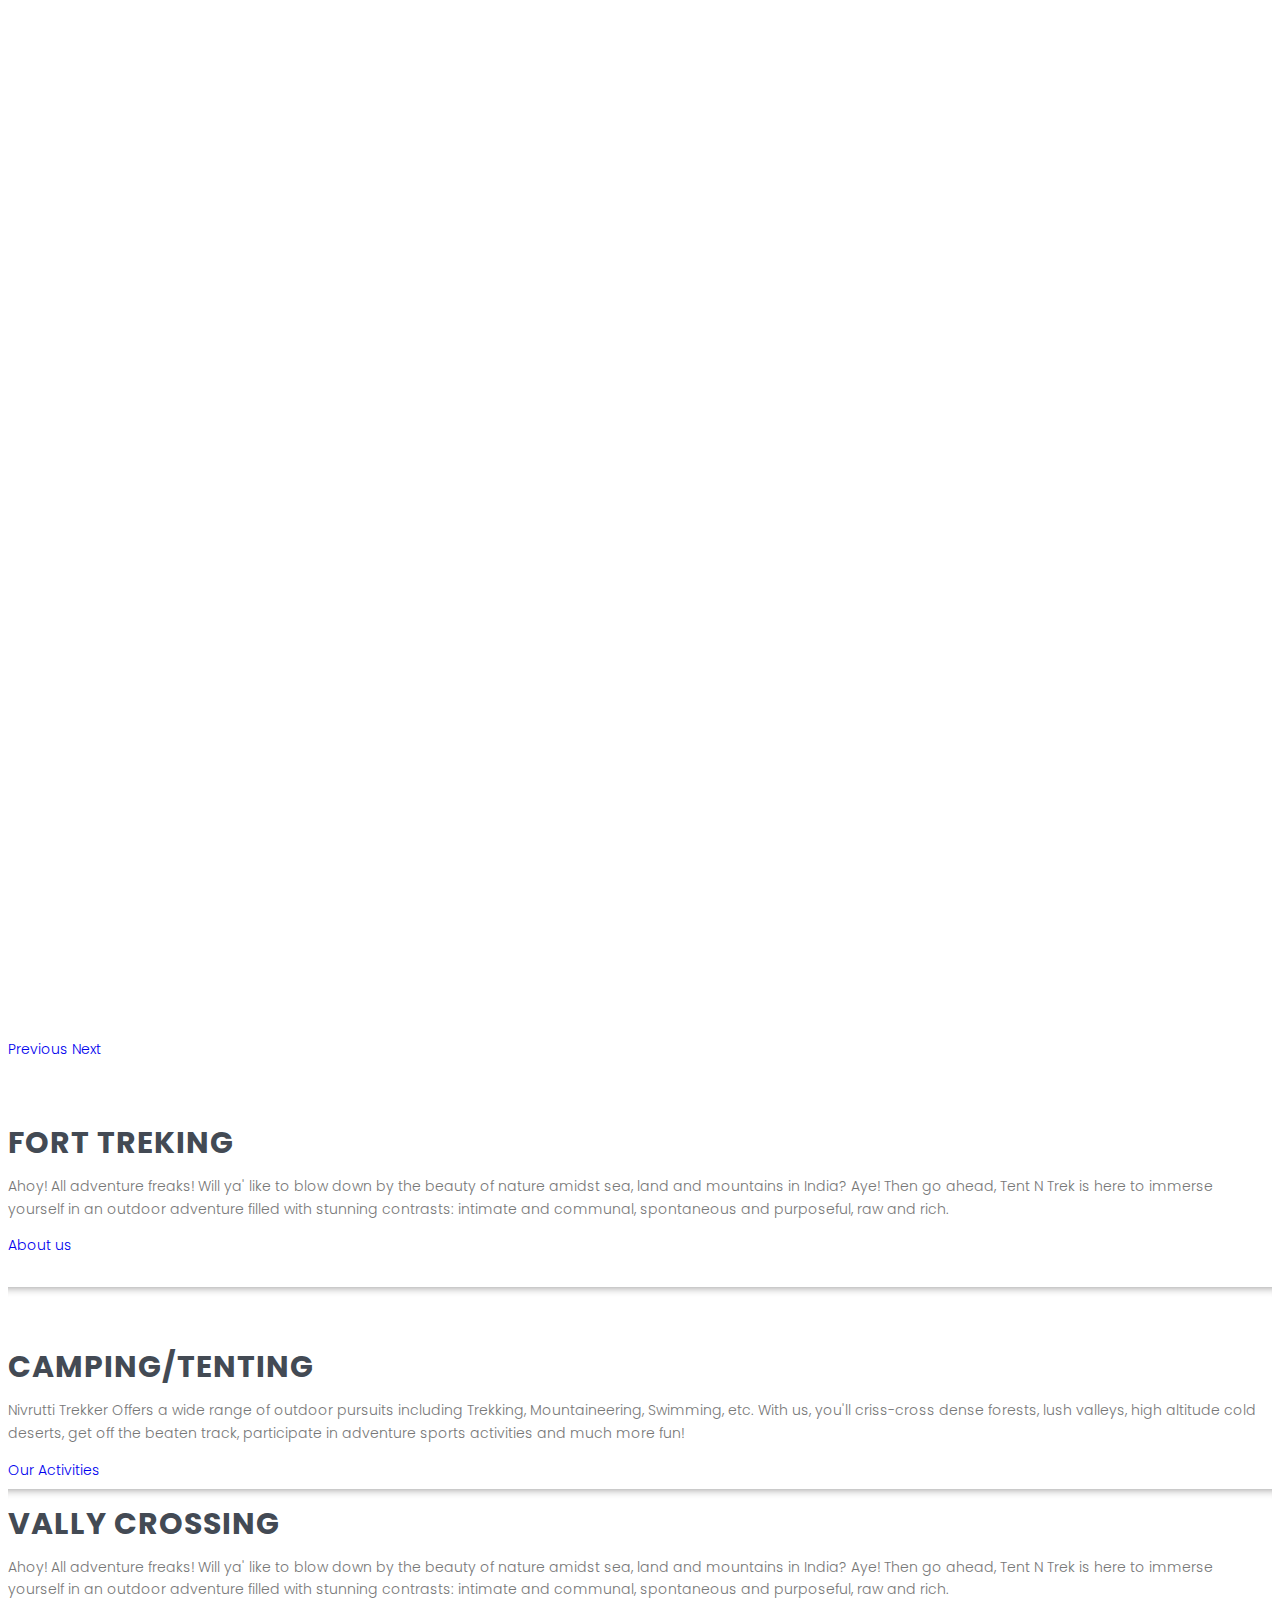
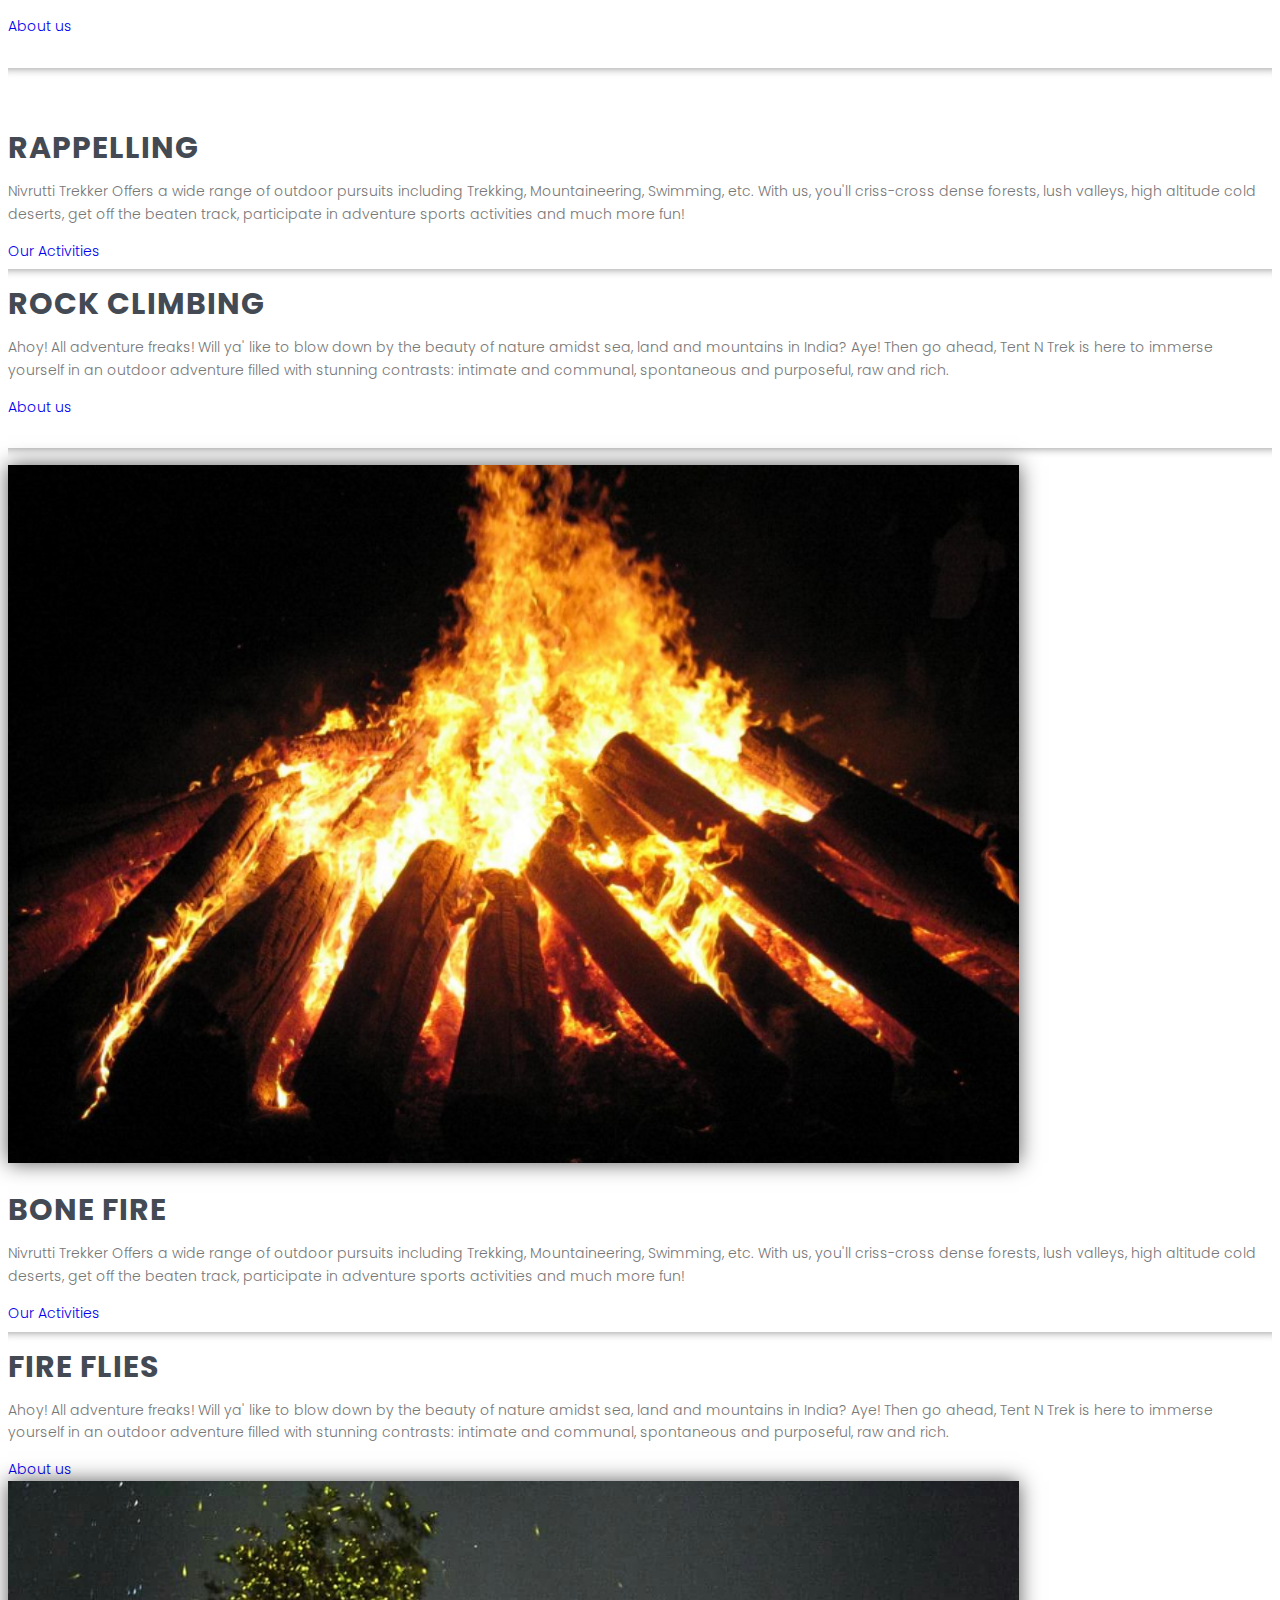
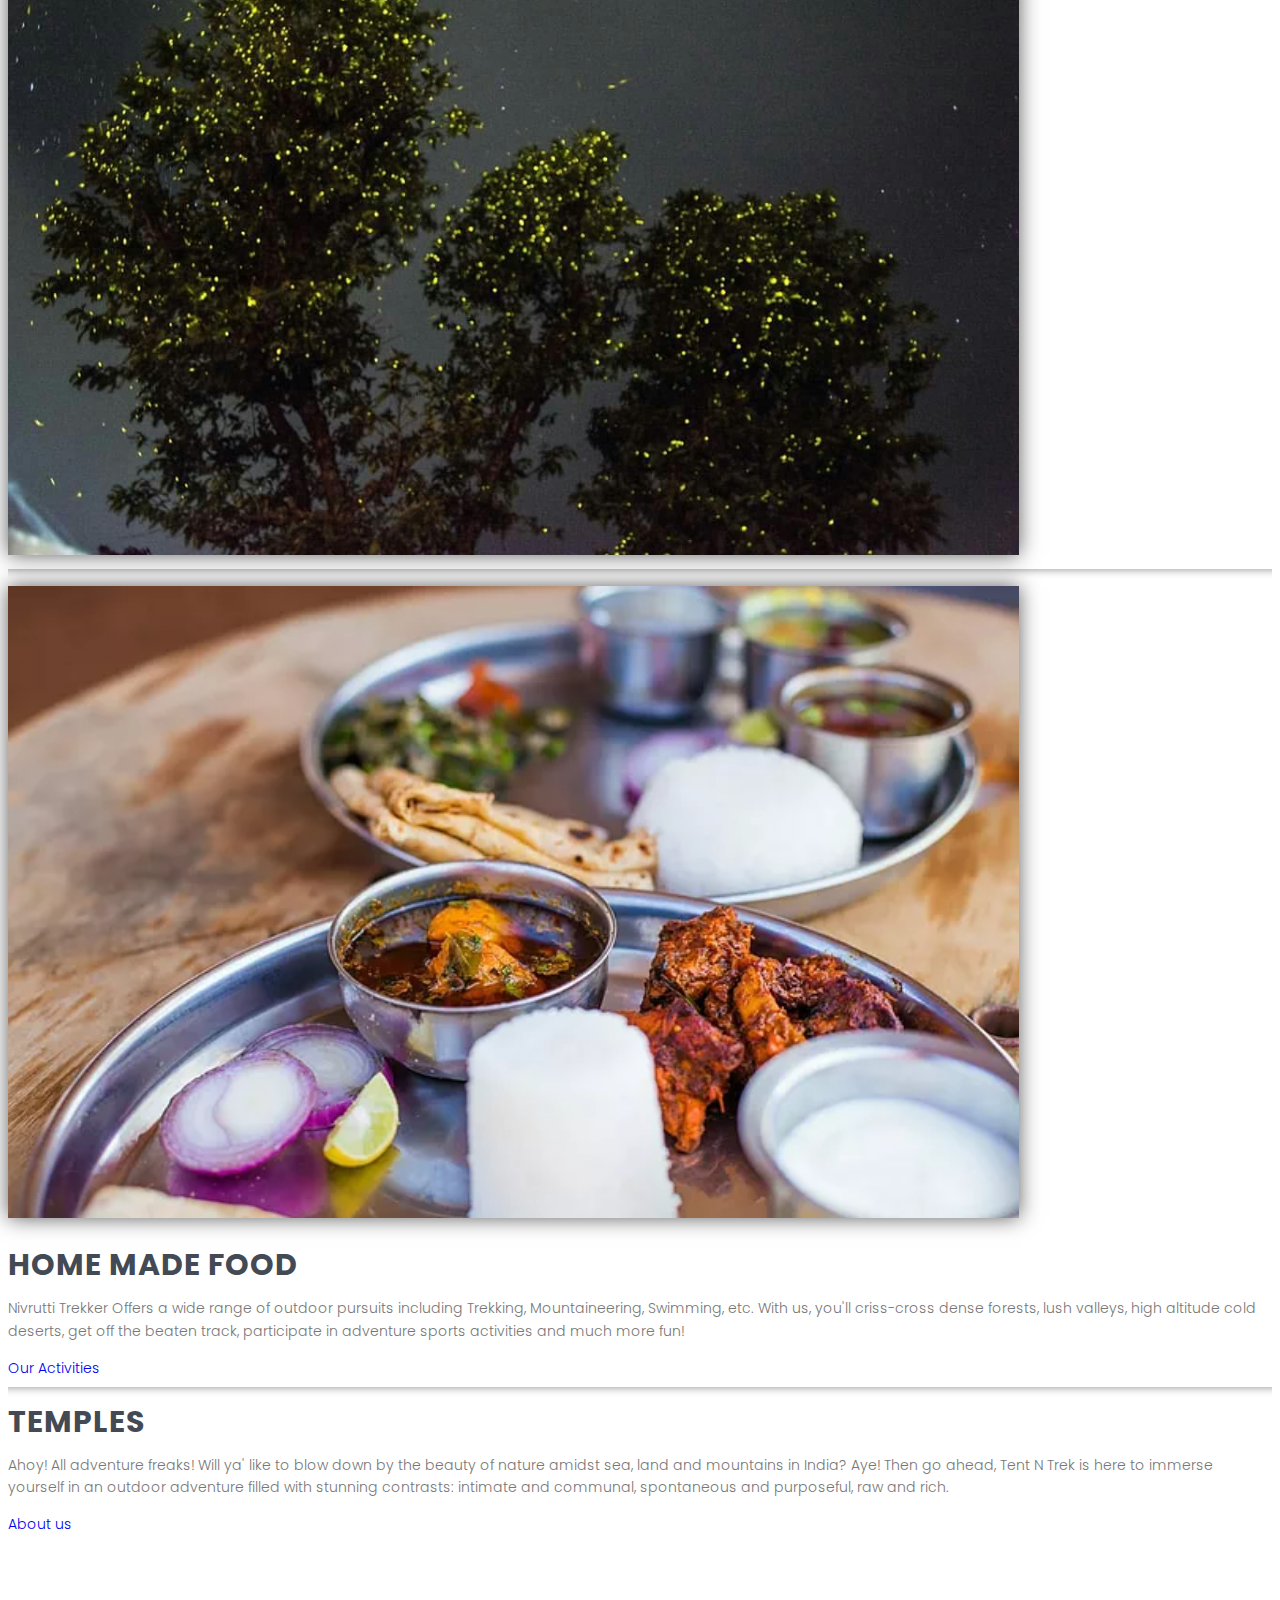
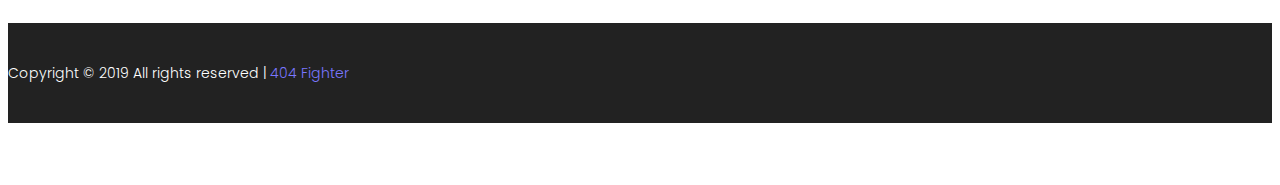
==== commit 71186824: "10" ====
--- a/index.html
+++ b/index.html
@@ -116,7 +116,6 @@
 					<div class="row">
 						<div class="col-md-7 ">
 							<div class="group-title">
-								<div class="sub-title"><p class=""></p><i class="icons flaticon-climbing-sport"></i></div>
 								<h2 class="main-title">Fort Treking</h2></div>
 							<div class="about-us-wrapper"><p class="text">Ahoy! All adventure freaks! Will ya' like to blow down by the beauty of nature amidst sea, land and mountains in India? Aye! Then go ahead, Tent N Trek is here to immerse yourself in an outdoor adventure filled with stunning contrasts: intimate and communal, spontaneous and purposeful, raw and rich. </p>
 			
@@ -141,7 +140,6 @@
 						</div>
 						<div class="col-md-7">
 							<div class="group-title">
-								<div class="sub-title"><p class="text"></p><i class="icons flaticon-sport"></i></div>
 								<h2 class="main-title">Camping/Tenting</h2></div>
 							<div class="about-us-wrapper"><p class="text">Nivrutti Trekker Offers a wide range of outdoor pursuits including Trekking, Mountaineering, Swimming, etc. With us, you'll criss-cross dense forests, lush valleys, high altitude cold deserts, get off the beaten track, participate in adventure sports activities and much more fun!</p>
 			
@@ -158,7 +156,6 @@
 					<div class="row">
 						<div class="col-md-7 ">
 							<div class="group-title">
-								<div class="sub-title"><p class=""></p><i class="icons flaticon-climbing-sport"></i></div>
 								<h2 class="main-title">Vally Crossing</h2></div>
 							<div class="about-us-wrapper"><p class="text">Ahoy! All adventure freaks! Will ya' like to blow down by the beauty of nature amidst sea, land and mountains in India? Aye! Then go ahead, Tent N Trek is here to immerse yourself in an outdoor adventure filled with stunning contrasts: intimate and communal, spontaneous and purposeful, raw and rich. </p>
 			
@@ -183,7 +180,6 @@
 						</div>
 						<div class="col-md-7">
 							<div class="group-title">
-								<div class="sub-title"><p class="text"></p><i class="icons flaticon-sport"></i></div>
 								<h2 class="main-title">Rappelling</h2></div>
 							<div class="about-us-wrapper"><p class="text">Nivrutti Trekker Offers a wide range of outdoor pursuits including Trekking, Mountaineering, Swimming, etc. With us, you'll criss-cross dense forests, lush valleys, high altitude cold deserts, get off the beaten track, participate in adventure sports activities and much more fun!</p>
 			
@@ -200,7 +196,6 @@
 					<div class="row">
 						<div class="col-md-7 ">
 							<div class="group-title">
-								<div class="sub-title"><p class=""></p><i class="icons flaticon-climbing-sport"></i></div>
 								<h2 class="main-title">Rock Climbing</h2></div>
 							<div class="about-us-wrapper"><p class="text">Ahoy! All adventure freaks! Will ya' like to blow down by the beauty of nature amidst sea, land and mountains in India? Aye! Then go ahead, Tent N Trek is here to immerse yourself in an outdoor adventure filled with stunning contrasts: intimate and communal, spontaneous and purposeful, raw and rich. </p>
 			
@@ -225,7 +220,6 @@
 						</div>
 						<div class="col-md-7">
 							<div class="group-title">
-								<div class="sub-title"><p class="text"></p><i class="icons flaticon-sport"></i></div>
 								<h2 class="main-title">Bone Fire</h2></div>
 							<div class="about-us-wrapper"><p class="text">Nivrutti Trekker Offers a wide range of outdoor pursuits including Trekking, Mountaineering, Swimming, etc. With us, you'll criss-cross dense forests, lush valleys, high altitude cold deserts, get off the beaten track, participate in adventure sports activities and much more fun!</p>
 			
@@ -242,7 +236,6 @@
 					<div class="row">
 						<div class="col-md-7 ">
 							<div class="group-title">
-								<div class="sub-title"><p class=""></p><i class="icons flaticon-climbing-sport"></i></div>
 								<h2 class="main-title">Fire Flies</h2></div>
 							<div class="about-us-wrapper"><p class="text">Ahoy! All adventure freaks! Will ya' like to blow down by the beauty of nature amidst sea, land and mountains in India? Aye! Then go ahead, Tent N Trek is here to immerse yourself in an outdoor adventure filled with stunning contrasts: intimate and communal, spontaneous and purposeful, raw and rich. </p>
 			
@@ -266,7 +259,6 @@
 						</div>
 						<div class="col-md-7">
 							<div class="group-title">
-								<div class="sub-title"><p class="text"></p><i class="icons flaticon-sport"></i></div>
 								<h2 class="main-title">Home made food</h2></div>
 							<div class="about-us-wrapper"><p class="text">Nivrutti Trekker Offers a wide range of outdoor pursuits including Trekking, Mountaineering, Swimming, etc. With us, you'll criss-cross dense forests, lush valleys, high altitude cold deserts, get off the beaten track, participate in adventure sports activities and much more fun!</p>
 			
@@ -283,7 +275,6 @@
 					<div class="row">
 						<div class="col-md-7 ">
 							<div class="group-title">
-								<div class="sub-title"><p class=""></p><i class="icons flaticon-climbing-sport"></i></div>
 								<h2 class="main-title">Temples</h2></div>
 							<div class="about-us-wrapper"><p class="text">Ahoy! All adventure freaks! Will ya' like to blow down by the beauty of nature amidst sea, land and mountains in India? Aye! Then go ahead, Tent N Trek is here to immerse yourself in an outdoor adventure filled with stunning contrasts: intimate and communal, spontaneous and purposeful, raw and rich. </p>
 			
--- a/css/main.css
+++ b/css/main.css
@@ -1980,7 +1980,6 @@
   text-transform: uppercase;
   font-weight: bold;
   letter-spacing: 1px;
-  margin: 5px 0 0 0;
 }
 .about-us-image1 img {
   width: 100%;
